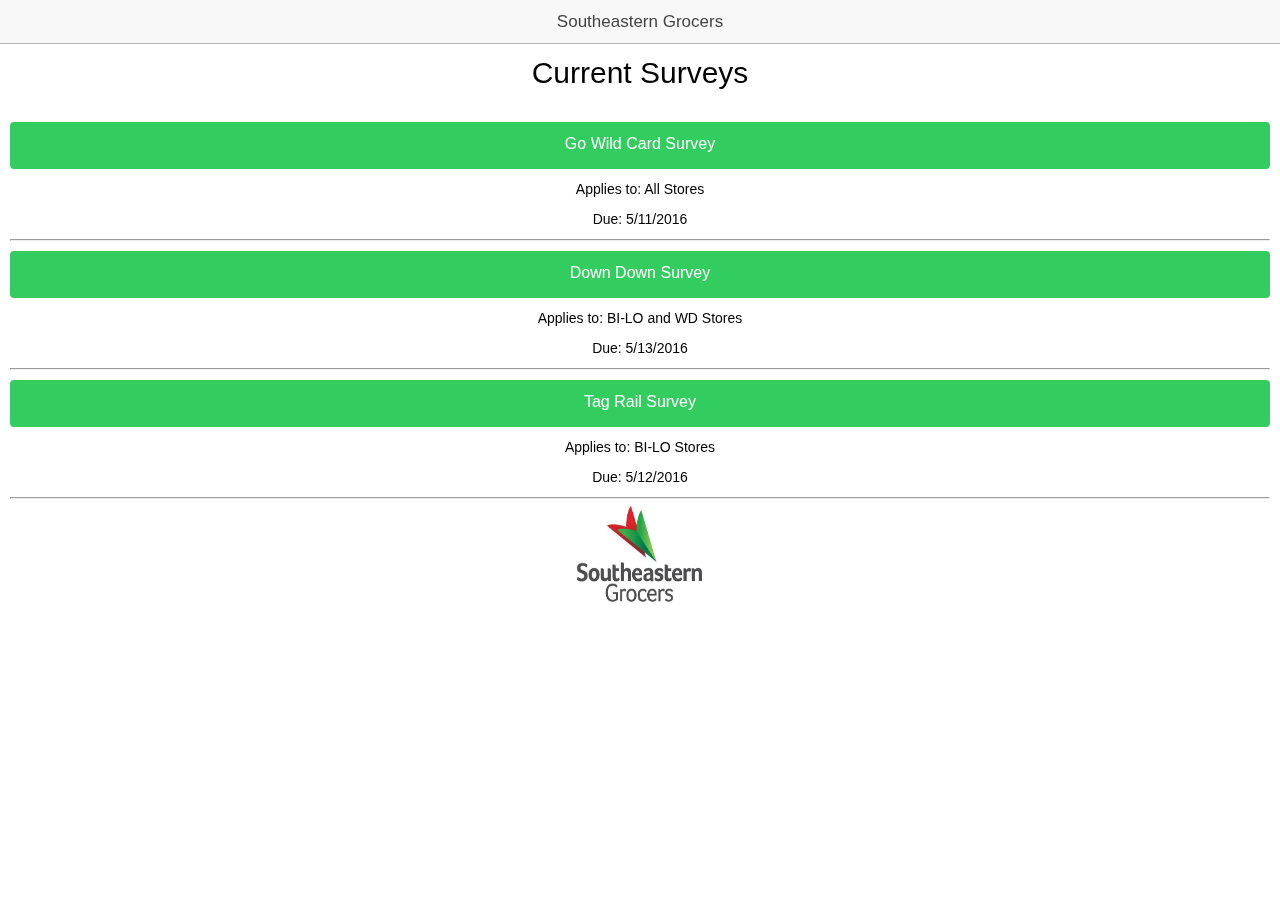
==== recalls/index.html @ 6d92fa2d "Add Recalls" ====
<!DOCTYPE html>
<html>
  <head>
    <meta charset="utf-8">
    <meta name="viewport" content="initial-scale=1, maximum-scale=1, user-scalable=no, width=device-width">
    <title></title>

    <link href="lib/ionic/css/ionic.css" rel="stylesheet">
    <script src="lib/ionic/js/ionic.bundle.js"></script>

    <!-- cordova script (this will be a 404 during development) -->
    <script src="cordova.js"></script>

    <!-- IF using Sass (run gulp sass first), then uncomment below and remove the CSS includes above
    <link href="css/ionic.app.css" rel="stylesheet">
    -->

    <style type="text/css">
      .platform-ios .manual-ios-statusbar-padding{
        padding-top:20px;
      }
      .manual-remove-top-padding{
        padding-top:0px; 
      }
      .manual-remove-top-padding .scroll{
        padding-top:0px !important;
      }
    </style>

    <script src="js/app.js"></script>
    <script src="js/controllers.js"></script>
    <script src="js/routes.js"></script>
    <script src="js/services.js"></script>
    <script src="js/directives.js"></script>

    <!-- Only required for Tab projects w/ pages in multiple tabs 
    <script src="lib/ionicuirouter/ionicUIRouter.js"></script>
    -->

  </head>
  <body ng-app="app" animation="slide-left-right-ios7">
  <div>
    <div>
        <ion-nav-bar class="bar-stable">
            <ion-nav-back-button class="button-icon icon ion-ios-arrow-back">Back</ion-nav-back-button>
        </ion-nav-bar>
        <ion-nav-view></ion-nav-view>
    </div>
</div>
  </body>
</html>
---- recalls/lib/ionic/css/ionic.css ----
@charset "UTF-8";
/*!
 * Copyright 2015 Drifty Co.
 * http://drifty.com/
 *
 * Ionic, v1.2.4
 * A powerful HTML5 mobile app framework.
 * http://ionicframework.com/
 *
 * By @maxlynch, @benjsperry, @adamdbradley <3
 *
 * Licensed under the MIT license. Please see LICENSE for more information.
 *
 */
/*!
  Ionicons, v2.0.1
  Created by Ben Sperry for the Ionic Framework, http://ionicons.com/
  https://twitter.com/benjsperry  https://twitter.com/ionicframework
  MIT License: https://github.com/driftyco/ionicons

  Android-style icons originally built by Google’s
  Material Design Icons: https://github.com/google/material-design-icons
  used under CC BY http://creativecommons.org/licenses/by/4.0/
  Modified icons to fit ionicon’s grid from original.
*/
@font-face {
  font-family: "Ionicons";
  src: url("../fonts/ionicons.eot?v=2.0.1");
  src: url("../fonts/ionicons.eot?v=2.0.1#iefix") format("embedded-opentype"), url("../fonts/ionicons.ttf?v=2.0.1") format("truetype"), url("../fonts/ionicons.woff?v=2.0.1") format("woff"), url("../fonts/ionicons.woff") format("woff"), url("../fonts/ionicons.svg?v=2.0.1#Ionicons") format("svg");
  font-weight: normal;
  font-style: normal; }

.ion, .ionicons,
.ion-alert:before,
.ion-alert-circled:before,
.ion-android-add:before,
.ion-android-add-circle:before,
.ion-android-alarm-clock:before,
.ion-android-alert:before,
.ion-android-apps:before,
.ion-android-archive:before,
.ion-android-arrow-back:before,
.ion-android-arrow-down:before,
.ion-android-arrow-dropdown:before,
.ion-android-arrow-dropdown-circle:before,
.ion-android-arrow-dropleft:before,
.ion-android-arrow-dropleft-circle:before,
.ion-android-arrow-dropright:before,
.ion-android-arrow-dropright-circle:before,
.ion-android-arrow-dropup:before,
.ion-android-arrow-dropup-circle:before,
.ion-android-arrow-forward:before,
.ion-android-arrow-up:before,
.ion-android-attach:before,
.ion-android-bar:before,
.ion-android-bicycle:before,
.ion-android-boat:before,
.ion-android-bookmark:before,
.ion-android-bulb:before,
.ion-android-bus:before,
.ion-android-calendar:before,
.ion-android-call:before,
.ion-android-camera:before,
.ion-android-cancel:before,
.ion-android-car:before,
.ion-android-cart:before,
.ion-android-chat:before,
.ion-android-checkbox:before,
.ion-android-checkbox-blank:before,
.ion-android-checkbox-outline:before,
.ion-android-checkbox-outline-blank:before,
.ion-android-checkmark-circle:before,
.ion-android-clipboard:before,
.ion-android-close:before,
.ion-android-cloud:before,
.ion-android-cloud-circle:before,
.ion-android-cloud-done:before,
.ion-android-cloud-outline:before,
.ion-android-color-palette:before,
.ion-android-compass:before,
.ion-android-contact:before,
.ion-android-contacts:before,
.ion-android-contract:before,
.ion-android-create:before,
.ion-android-delete:before,
.ion-android-desktop:before,
.ion-android-document:before,
.ion-android-done:before,
.ion-android-done-all:before,
.ion-android-download:before,
.ion-android-drafts:before,
.ion-android-exit:before,
.ion-android-expand:before,
.ion-android-favorite:before,
.ion-android-favorite-outline:before,
.ion-android-film:before,
.ion-android-folder:before,
.ion-android-folder-open:before,
.ion-android-funnel:before,
.ion-android-globe:before,
.ion-android-hand:before,
.ion-android-hangout:before,
.ion-android-happy:before,
.ion-android-home:before,
.ion-android-image:before,
.ion-android-laptop:before,
.ion-android-list:before,
.ion-android-locate:before,
.ion-android-lock:before,
.ion-android-mail:before,
.ion-android-map:before,
.ion-android-menu:before,
.ion-android-microphone:before,
.ion-android-microphone-off:before,
.ion-android-more-horizontal:before,
.ion-android-more-vertical:before,
.ion-android-navigate:before,
.ion-android-notifications:before,
.ion-android-notifications-none:before,
.ion-android-notifications-off:before,
.ion-android-open:before,
.ion-android-options:before,
.ion-android-people:before,
.ion-android-person:before,
.ion-android-person-add:before,
.ion-android-phone-landscape:before,
.ion-android-phone-portrait:before,
.ion-android-pin:before,
.ion-android-plane:before,
.ion-android-playstore:before,
.ion-android-print:before,
.ion-android-radio-button-off:before,
.ion-android-radio-button-on:before,
.ion-android-refresh:before,
.ion-android-remove:before,
.ion-android-remove-circle:before,
.ion-android-restaurant:before,
.ion-android-sad:before,
.ion-android-search:before,
.ion-android-send:before,
.ion-android-settings:before,
.ion-android-share:before,
.ion-android-share-alt:before,
.ion-android-star:before,
.ion-android-star-half:before,
.ion-android-star-outline:before,
.ion-android-stopwatch:before,
.ion-android-subway:before,
.ion-android-sunny:before,
.ion-android-sync:before,
.ion-android-textsms:before,
.ion-android-time:before,
.ion-android-train:before,
.ion-android-unlock:before,
.ion-android-upload:before,
.ion-android-volume-down:before,
.ion-android-volume-mute:before,
.ion-android-volume-off:before,
.ion-android-volume-up:before,
.ion-android-walk:before,
.ion-android-warning:before,
.ion-android-watch:before,
.ion-android-wifi:before,
.ion-aperture:before,
.ion-archive:before,
.ion-arrow-down-a:before,
.ion-arrow-down-b:before,
.ion-arrow-down-c:before,
.ion-arrow-expand:before,
.ion-arrow-graph-down-left:before,
.ion-arrow-graph-down-right:before,
.ion-arrow-graph-up-left:before,
.ion-arrow-graph-up-right:before,
.ion-arrow-left-a:before,
.ion-arrow-left-b:before,
.ion-arrow-left-c:before,
.ion-arrow-move:before,
.ion-arrow-resize:before,
.ion-arrow-return-left:before,
.ion-arrow-return-right:before,
.ion-arrow-right-a:before,
.ion-arrow-right-b:before,
.ion-arrow-right-c:before,
.ion-arrow-shrink:before,
.ion-arrow-swap:before,
.ion-arrow-up-a:before,
.ion-arrow-up-b:before,
.ion-arrow-up-c:before,
.ion-asterisk:before,
.ion-at:before,
.ion-backspace:before,
.ion-backspace-outline:before,
.ion-bag:before,
.ion-battery-charging:before,
.ion-battery-empty:before,
.ion-battery-full:before,
.ion-battery-half:before,
.ion-battery-low:before,
.ion-beaker:before,
.ion-beer:before,
.ion-bluetooth:before,
.ion-bonfire:before,
.ion-bookmark:before,
.ion-bowtie:before,
.ion-briefcase:before,
.ion-bug:before,
.ion-calculator:before,
.ion-calendar:before,
.ion-camera:before,
.ion-card:before,
.ion-cash:before,
.ion-chatbox:before,
.ion-chatbox-working:before,
.ion-chatboxes:before,
.ion-chatbubble:before,
.ion-chatbubble-working:before,
.ion-chatbubbles:before,
.ion-checkmark:before,
.ion-checkmark-circled:before,
.ion-checkmark-round:before,
.ion-chevron-down:before,
.ion-chevron-left:before,
.ion-chevron-right:before,
.ion-chevron-up:before,
.ion-clipboard:before,
.ion-clock:before,
.ion-close:before,
.ion-close-circled:before,
.ion-close-round:before,
.ion-closed-captioning:before,
.ion-cloud:before,
.ion-code:before,
.ion-code-download:before,
.ion-code-working:before,
.ion-coffee:before,
.ion-compass:before,
.ion-compose:before,
.ion-connection-bars:before,
.ion-contrast:before,
.ion-crop:before,
.ion-cube:before,
.ion-disc:before,
.ion-document:before,
.ion-document-text:before,
.ion-drag:before,
.ion-earth:before,
.ion-easel:before,
.ion-edit:before,
.ion-egg:before,
.ion-eject:before,
.ion-email:before,
.ion-email-unread:before,
.ion-erlenmeyer-flask:before,
.ion-erlenmeyer-flask-bubbles:before,
.ion-eye:before,
.ion-eye-disabled:before,
.ion-female:before,
.ion-filing:before,
.ion-film-marker:before,
.ion-fireball:before,
.ion-flag:before,
.ion-flame:before,
.ion-flash:before,
.ion-flash-off:before,
.ion-folder:before,
.ion-fork:before,
.ion-fork-repo:before,
.ion-forward:before,
.ion-funnel:before,
.ion-gear-a:before,
.ion-gear-b:before,
.ion-grid:before,
.ion-hammer:before,
.ion-happy:before,
.ion-happy-outline:before,
.ion-headphone:before,
.ion-heart:before,
.ion-heart-broken:before,
.ion-help:before,
.ion-help-buoy:before,
.ion-help-circled:before,
.ion-home:before,
.ion-icecream:before,
.ion-image:before,
.ion-images:before,
.ion-information:before,
.ion-information-circled:before,
.ion-ionic:before,
.ion-ios-alarm:before,
.ion-ios-alarm-outline:before,
.ion-ios-albums:before,
.ion-ios-albums-outline:before,
.ion-ios-americanfootball:before,
.ion-ios-americanfootball-outline:before,
.ion-ios-analytics:before,
.ion-ios-analytics-outline:before,
.ion-ios-arrow-back:before,
.ion-ios-arrow-down:before,
.ion-ios-arrow-forward:before,
.ion-ios-arrow-left:before,
.ion-ios-arrow-right:before,
.ion-ios-arrow-thin-down:before,
.ion-ios-arrow-thin-left:before,
.ion-ios-arrow-thin-right:before,
.ion-ios-arrow-thin-up:before,
.ion-ios-arrow-up:before,
.ion-ios-at:before,
.ion-ios-at-outline:before,
.ion-ios-barcode:before,
.ion-ios-barcode-outline:before,
.ion-ios-baseball:before,
.ion-ios-baseball-outline:before,
.ion-ios-basketball:before,
.ion-ios-basketball-outline:before,
.ion-ios-bell:before,
.ion-ios-bell-outline:before,
.ion-ios-body:before,
.ion-ios-body-outline:before,
.ion-ios-bolt:before,
.ion-ios-bolt-outline:before,
.ion-ios-book:before,
.ion-ios-book-outline:before,
.ion-ios-bookmarks:before,
.ion-ios-bookmarks-outline:before,
.ion-ios-box:before,
.ion-ios-box-outline:before,
.ion-ios-briefcase:before,
.ion-ios-briefcase-outline:before,
.ion-ios-browsers:before,
.ion-ios-browsers-outline:before,
.ion-ios-calculator:before,
.ion-ios-calculator-outline:before,
.ion-ios-calendar:before,
.ion-ios-calendar-outline:before,
.ion-ios-camera:before,
.ion-ios-camera-outline:before,
.ion-ios-cart:before,
.ion-ios-cart-outline:before,
.ion-ios-chatboxes:before,
.ion-ios-chatboxes-outline:before,
.ion-ios-chatbubble:before,
.ion-ios-chatbubble-outline:before,
.ion-ios-checkmark:before,
.ion-ios-checkmark-empty:before,
.ion-ios-checkmark-outline:before,
.ion-ios-circle-filled:before,
.ion-ios-circle-outline:before,
.ion-ios-clock:before,
.ion-ios-clock-outline:before,
.ion-ios-close:before,
.ion-ios-close-empty:before,
.ion-ios-close-outline:before,
.ion-ios-cloud:before,
.ion-ios-cloud-download:before,
.ion-ios-cloud-download-outline:before,
.ion-ios-cloud-outline:before,
.ion-ios-cloud-upload:before,
.ion-ios-cloud-upload-outline:before,
.ion-ios-cloudy:before,
.ion-ios-cloudy-night:before,
.ion-ios-cloudy-night-outline:before,
.ion-ios-cloudy-outline:before,
.ion-ios-cog:before,
.ion-ios-cog-outline:before,
.ion-ios-color-filter:before,
.ion-ios-color-filter-outline:before,
.ion-ios-color-wand:before,
.ion-ios-color-wand-outline:before,
.ion-ios-compose:before,
.ion-ios-compose-outline:before,
.ion-ios-contact:before,
.ion-ios-contact-outline:before,
.ion-ios-copy:before,
.ion-ios-copy-outline:before,
.ion-ios-crop:before,
.ion-ios-crop-strong:before,
.ion-ios-download:before,
.ion-ios-download-outline:before,
.ion-ios-drag:before,
.ion-ios-email:before,
.ion-ios-email-outline:before,
.ion-ios-eye:before,
.ion-ios-eye-outline:before,
.ion-ios-fastforward:before,
.ion-ios-fastforward-outline:before,
.ion-ios-filing:before,
.ion-ios-filing-outline:before,
.ion-ios-film:before,
.ion-ios-film-outline:before,
.ion-ios-flag:before,
.ion-ios-flag-outline:before,
.ion-ios-flame:before,
.ion-ios-flame-outline:before,
.ion-ios-flask:before,
.ion-ios-flask-outline:before,
.ion-ios-flower:before,
.ion-ios-flower-outline:before,
.ion-ios-folder:before,
.ion-ios-folder-outline:before,
.ion-ios-football:before,
.ion-ios-football-outline:before,
.ion-ios-game-controller-a:before,
.ion-ios-game-controller-a-outline:before,
.ion-ios-game-controller-b:before,
.ion-ios-game-controller-b-outline:before,
.ion-ios-gear:before,
.ion-ios-gear-outline:before,
.ion-ios-glasses:before,
.ion-ios-glasses-outline:before,
.ion-ios-grid-view:before,
.ion-ios-grid-view-outline:before,
.ion-ios-heart:before,
.ion-ios-heart-outline:before,
.ion-ios-help:before,
.ion-ios-help-empty:before,
.ion-ios-help-outline:before,
.ion-ios-home:before,
.ion-ios-home-outline:before,
.ion-ios-infinite:before,
.ion-ios-infinite-outline:before,
.ion-ios-information:before,
.ion-ios-information-empty:before,
.ion-ios-information-outline:before,
.ion-ios-ionic-outline:before,
.ion-ios-keypad:before,
.ion-ios-keypad-outline:before,
.ion-ios-lightbulb:before,
.ion-ios-lightbulb-outline:before,
.ion-ios-list:before,
.ion-ios-list-outline:before,
.ion-ios-location:before,
.ion-ios-location-outline:before,
.ion-ios-locked:before,
.ion-ios-locked-outline:before,
.ion-ios-loop:before,
.ion-ios-loop-strong:before,
.ion-ios-medical:before,
.ion-ios-medical-outline:before,
.ion-ios-medkit:before,
.ion-ios-medkit-outline:before,
.ion-ios-mic:before,
.ion-ios-mic-off:before,
.ion-ios-mic-outline:before,
.ion-ios-minus:before,
.ion-ios-minus-empty:before,
.ion-ios-minus-outline:before,
.ion-ios-monitor:before,
.ion-ios-monitor-outline:before,
.ion-ios-moon:before,
.ion-ios-moon-outline:before,
.ion-ios-more:before,
.ion-ios-more-outline:before,
.ion-ios-musical-note:before,
.ion-ios-musical-notes:before,
.ion-ios-navigate:before,
.ion-ios-navigate-outline:before,
.ion-ios-nutrition:before,
.ion-ios-nutrition-outline:before,
.ion-ios-paper:before,
.ion-ios-paper-outline:before,
.ion-ios-paperplane:before,
.ion-ios-paperplane-outline:before,
.ion-ios-partlysunny:before,
.ion-ios-partlysunny-outline:before,
.ion-ios-pause:before,
.ion-ios-pause-outline:before,
.ion-ios-paw:before,
.ion-ios-paw-outline:before,
.ion-ios-people:before,
.ion-ios-people-outline:before,
.ion-ios-person:before,
.ion-ios-person-outline:before,
.ion-ios-personadd:before,
.ion-ios-personadd-outline:before,
.ion-ios-photos:before,
.ion-ios-photos-outline:before,
.ion-ios-pie:before,
.ion-ios-pie-outline:before,
.ion-ios-pint:before,
.ion-ios-pint-outline:before,
.ion-ios-play:before,
.ion-ios-play-outline:before,
.ion-ios-plus:before,
.ion-ios-plus-empty:before,
.ion-ios-plus-outline:before,
.ion-ios-pricetag:before,
.ion-ios-pricetag-outline:before,
.ion-ios-pricetags:before,
.ion-ios-pricetags-outline:before,
.ion-ios-printer:before,
.ion-ios-printer-outline:before,
.ion-ios-pulse:before,
.ion-ios-pulse-strong:before,
.ion-ios-rainy:before,
.ion-ios-rainy-outline:before,
.ion-ios-recording:before,
.ion-ios-recording-outline:before,
.ion-ios-redo:before,
.ion-ios-redo-outline:before,
.ion-ios-refresh:before,
.ion-ios-refresh-empty:before,
.ion-ios-refresh-outline:before,
.ion-ios-reload:before,
.ion-ios-reverse-camera:before,
.ion-ios-reverse-camera-outline:before,
.ion-ios-rewind:before,
.ion-ios-rewind-outline:before,
.ion-ios-rose:before,
.ion-ios-rose-outline:before,
.ion-ios-search:before,
.ion-ios-search-strong:before,
.ion-ios-settings:before,
.ion-ios-settings-strong:before,
.ion-ios-shuffle:before,
.ion-ios-shuffle-strong:before,
.ion-ios-skipbackward:before,
.ion-ios-skipbackward-outline:before,
.ion-ios-skipforward:before,
.ion-ios-skipforward-outline:before,
.ion-ios-snowy:before,
.ion-ios-speedometer:before,
.ion-ios-speedometer-outline:before,
.ion-ios-star:before,
.ion-ios-star-half:before,
.ion-ios-star-outline:before,
.ion-ios-stopwatch:before,
.ion-ios-stopwatch-outline:before,
.ion-ios-sunny:before,
.ion-ios-sunny-outline:before,
.ion-ios-telephone:before,
.ion-ios-telephone-outline:before,
.ion-ios-tennisball:before,
.ion-ios-tennisball-outline:before,
.ion-ios-thunderstorm:before,
.ion-ios-thunderstorm-outline:before,
.ion-ios-time:before,
.ion-ios-time-outline:before,
.ion-ios-timer:before,
.ion-ios-timer-outline:before,
.ion-ios-toggle:before,
.ion-ios-toggle-outline:before,
.ion-ios-trash:before,
.ion-ios-trash-outline:before,
.ion-ios-undo:before,
.ion-ios-undo-outline:before,
.ion-ios-unlocked:before,
.ion-ios-unlocked-outline:before,
.ion-ios-upload:before,
.ion-ios-upload-outline:before,
.ion-ios-videocam:before,
.ion-ios-videocam-outline:before,
.ion-ios-volume-high:before,
.ion-ios-volume-low:before,
.ion-ios-wineglass:before,
.ion-ios-wineglass-outline:before,
.ion-ios-world:before,
.ion-ios-world-outline:before,
.ion-ipad:before,
.ion-iphone:before,
.ion-ipod:before,
.ion-jet:before,
.ion-key:before,
.ion-knife:before,
.ion-laptop:before,
.ion-leaf:before,
.ion-levels:before,
.ion-lightbulb:before,
.ion-link:before,
.ion-load-a:before,
.ion-load-b:before,
.ion-load-c:before,
.ion-load-d:before,
.ion-location:before,
.ion-lock-combination:before,
.ion-locked:before,
.ion-log-in:before,
.ion-log-out:before,
.ion-loop:before,
.ion-magnet:before,
.ion-male:before,
.ion-man:before,
.ion-map:before,
.ion-medkit:before,
.ion-merge:before,
.ion-mic-a:before,
.ion-mic-b:before,
.ion-mic-c:before,
.ion-minus:before,
.ion-minus-circled:before,
.ion-minus-round:before,
.ion-model-s:before,
.ion-monitor:before,
.ion-more:before,
.ion-mouse:before,
.ion-music-note:before,
.ion-navicon:before,
.ion-navicon-round:before,
.ion-navigate:before,
.ion-network:before,
.ion-no-smoking:before,
.ion-nuclear:before,
.ion-outlet:before,
.ion-paintbrush:before,
.ion-paintbucket:before,
.ion-paper-airplane:before,
.ion-paperclip:before,
.ion-pause:before,
.ion-person:before,
.ion-person-add:before,
.ion-person-stalker:before,
.ion-pie-graph:before,
.ion-pin:before,
.ion-pinpoint:before,
.ion-pizza:before,
.ion-plane:before,
.ion-planet:before,
.ion-play:before,
.ion-playstation:before,
.ion-plus:before,
.ion-plus-circled:before,
.ion-plus-round:before,
.ion-podium:before,
.ion-pound:before,
.ion-power:before,
.ion-pricetag:before,
.ion-pricetags:before,
.ion-printer:before,
.ion-pull-request:before,
.ion-qr-scanner:before,
.ion-quote:before,
.ion-radio-waves:before,
.ion-record:before,
.ion-refresh:before,
.ion-reply:before,
.ion-reply-all:before,
.ion-ribbon-a:before,
.ion-ribbon-b:before,
.ion-sad:before,
.ion-sad-outline:before,
.ion-scissors:before,
.ion-search:before,
.ion-settings:before,
.ion-share:before,
.ion-shuffle:before,
.ion-skip-backward:before,
.ion-skip-forward:before,
.ion-social-android:before,
.ion-social-android-outline:before,
.ion-social-angular:before,
.ion-social-angular-outline:before,
.ion-social-apple:before,
.ion-social-apple-outline:before,
.ion-social-bitcoin:before,
.ion-social-bitcoin-outline:before,
.ion-social-buffer:before,
.ion-social-buffer-outline:before,
.ion-social-chrome:before,
.ion-social-chrome-outline:before,
.ion-social-codepen:before,
.ion-social-codepen-outline:before,
.ion-social-css3:before,
.ion-social-css3-outline:before,
.ion-social-designernews:before,
.ion-social-designernews-outline:before,
.ion-social-dribbble:before,
.ion-social-dribbble-outline:before,
.ion-social-dropbox:before,
.ion-social-dropbox-outline:before,
.ion-social-euro:before,
.ion-social-euro-outline:before,
.ion-social-facebook:before,
.ion-social-facebook-outline:before,
.ion-social-foursquare:before,
.ion-social-foursquare-outline:before,
.ion-social-freebsd-devil:before,
.ion-social-github:before,
.ion-social-github-outline:before,
.ion-social-google:before,
.ion-social-google-outline:before,
.ion-social-googleplus:before,
.ion-social-googleplus-outline:before,
.ion-social-hackernews:before,
.ion-social-hackernews-outline:before,
.ion-social-html5:before,
.ion-social-html5-outline:before,
.ion-social-instagram:before,
.ion-social-instagram-outline:before,
.ion-social-javascript:before,
.ion-social-javascript-outline:before,
.ion-social-linkedin:before,
.ion-social-linkedin-outline:before,
.ion-social-markdown:before,
.ion-social-nodejs:before,
.ion-social-octocat:before,
.ion-social-pinterest:before,
.ion-social-pinterest-outline:before,
.ion-social-python:before,
.ion-social-reddit:before,
.ion-social-reddit-outline:before,
.ion-social-rss:before,
.ion-social-rss-outline:before,
.ion-social-sass:before,
.ion-social-skype:before,
.ion-social-skype-outline:before,
.ion-social-snapchat:before,
.ion-social-snapchat-outline:before,
.ion-social-tumblr:before,
.ion-social-tumblr-outline:before,
.ion-social-tux:before,
.ion-social-twitch:before,
.ion-social-twitch-outline:before,
.ion-social-twitter:before,
.ion-social-twitter-outline:before,
.ion-social-usd:before,
.ion-social-usd-outline:before,
.ion-social-vimeo:before,
.ion-social-vimeo-outline:before,
.ion-social-whatsapp:before,
.ion-social-whatsapp-outline:before,
.ion-social-windows:before,
.ion-social-windows-outline:before,
.ion-social-wordpress:before,
.ion-social-wordpress-outline:before,
.ion-social-yahoo:before,
.ion-social-yahoo-outline:before,
.ion-social-yen:before,
.ion-social-yen-outline:before,
.ion-social-youtube:before,
.ion-social-youtube-outline:before,
.ion-soup-can:before,
.ion-soup-can-outline:before,
.ion-speakerphone:before,
.ion-speedometer:before,
.ion-spoon:before,
.ion-star:before,
.ion-stats-bars:before,
.ion-steam:before,
.ion-stop:before,
.ion-thermometer:before,
.ion-thumbsdown:before,
.ion-thumbsup:before,
.ion-toggle:before,
.ion-toggle-filled:before,
.ion-transgender:before,
.ion-trash-a:before,
.ion-trash-b:before,
.ion-trophy:before,
.ion-tshirt:before,
.ion-tshirt-outline:before,
.ion-umbrella:before,
.ion-university:before,
.ion-unlocked:before,
.ion-upload:before,
.ion-usb:before,
.ion-videocamera:before,
.ion-volume-high:before,
.ion-volume-low:before,
.ion-volume-medium:before,
.ion-volume-mute:before,
.ion-wand:before,
.ion-waterdrop:before,
.ion-wifi:before,
.ion-wineglass:before,
.ion-woman:before,
.ion-wrench:before,
.ion-xbox:before {
  display: inline-block;
  font-family: "Ionicons";
  speak: none;
  font-style: normal;
  font-weight: normal;
  font-variant: normal;
  text-transform: none;
  text-rendering: auto;
  line-height: 1;
  -webkit-font-smoothing: antialiased;
  -moz-osx-font-smoothing: grayscale; }

.ion-alert:before {
  content: ""; }

.ion-alert-circled:before {
  content: ""; }

.ion-android-add:before {
  content: ""; }

.ion-android-add-circle:before {
  content: ""; }

.ion-android-alarm-clock:before {
  content: ""; }

.ion-android-alert:before {
  content: ""; }

.ion-android-apps:before {
  content: ""; }

.ion-android-archive:before {
  content: ""; }

.ion-android-arrow-back:before {
  content: ""; }

.ion-android-arrow-down:before {
  content: ""; }

.ion-android-arrow-dropdown:before {
  content: ""; }

.ion-android-arrow-dropdown-circle:before {
  content: ""; }

.ion-android-arrow-dropleft:before {
  content: ""; }

.ion-android-arrow-dropleft-circle:before {
  content: ""; }

.ion-android-arrow-dropright:before {
  content: ""; }

.ion-android-arrow-dropright-circle:before {
  content: ""; }

.ion-android-arrow-dropup:before {
  content: ""; }

.ion-android-arrow-dropup-circle:before {
  content: ""; }

.ion-android-arrow-forward:before {
  content: ""; }

.ion-android-arrow-up:before {
  content: ""; }

.ion-android-attach:before {
  content: ""; }

.ion-android-bar:before {
  content: ""; }

.ion-android-bicycle:before {
  content: ""; }

.ion-android-boat:before {
  content: ""; }

.ion-android-bookmark:before {
  content: ""; }

.ion-android-bulb:before {
  content: ""; }

.ion-android-bus:before {
  content: ""; }

.ion-android-calendar:before {
  content: ""; }

.ion-android-call:before {
  content: ""; }

.ion-android-camera:before {
  content: ""; }

.ion-android-cancel:before {
  content: ""; }

.ion-android-car:before {
  content: ""; }

.ion-android-cart:before {
  content: ""; }

.ion-android-chat:before {
  content: ""; }

.ion-android-checkbox:before {
  content: ""; }

.ion-android-checkbox-blank:before {
  content: ""; }

.ion-android-checkbox-outline:before {
  content: ""; }

.ion-android-checkbox-outline-blank:before {
  content: ""; }

.ion-android-checkmark-circle:before {
  content: ""; }

.ion-android-clipboard:before {
  content: ""; }

.ion-android-close:before {
  content: ""; }

.ion-android-cloud:before {
  content: ""; }

.ion-android-cloud-circle:before {
  content: ""; }

.ion-android-cloud-done:before {
  content: ""; }

.ion-android-cloud-outline:before {
  content: ""; }

.ion-android-color-palette:before {
  content: ""; }

.ion-android-compass:before {
  content: ""; }

.ion-android-contact:before {
  content: ""; }

.ion-android-contacts:before {
  content: ""; }

.ion-android-contract:before {
  content: ""; }

.ion-android-create:before {
  content: ""; }

.ion-android-delete:before {
  content: ""; }

.ion-android-desktop:before {
  content: ""; }

.ion-android-document:before {
  content: ""; }

.ion-android-done:before {
  content: ""; }

.ion-android-done-all:before {
  content: ""; }

.ion-android-download:before {
  content: ""; }

.ion-android-drafts:before {
  content: ""; }

.ion-android-exit:before {
  content: ""; }

.ion-android-expand:before {
  content: ""; }

.ion-android-favorite:before {
  content: ""; }

.ion-android-favorite-outline:before {
  content: ""; }

.ion-android-film:before {
  content: ""; }

.ion-android-folder:before {
  content: ""; }

.ion-android-folder-open:before {
  content: ""; }

.ion-android-funnel:before {
  content: ""; }

.ion-android-globe:before {
  content: ""; }

.ion-android-hand:before {
  content: ""; }

.ion-android-hangout:before {
  content: ""; }

.ion-android-happy:before {
  content: ""; }

.ion-android-home:before {
  content: ""; }

.ion-android-image:before {
  content: ""; }

.ion-android-laptop:before {
  content: ""; }

.ion-android-list:before {
  content: ""; }

.ion-android-locate:before {
  content: ""; }

.ion-android-lock:before {
  content: ""; }

.ion-android-mail:before {
  content: ""; }

.ion-android-map:before {
  content: ""; }

.ion-android-menu:before {
  content: ""; }

.ion-android-microphone:before {
  content: ""; }

.ion-android-microphone-off:before {
  content: ""; }

.ion-android-more-horizontal:before {
  content: ""; }

.ion-android-more-vertical:before {
  content: ""; }

.ion-android-navigate:before {
  content: ""; }

.ion-android-notifications:before {
  content: ""; }

.ion-android-notifications-none:before {
  content: ""; }

.ion-android-notifications-off:before {
  content: ""; }

.ion-android-open:before {
  content: ""; }

.ion-android-options:before {
  content: ""; }

.ion-android-people:before {
  content: ""; }

.ion-android-person:before {
  content: ""; }

.ion-android-person-add:before {
  content: ""; }

.ion-android-phone-landscape:before {
  content: ""; }

.ion-android-phone-portrait:before {
  content: ""; }

.ion-android-pin:before {
  content: ""; }

.ion-android-plane:before {
  content: ""; }

.ion-android-playstore:before {
  content: ""; }

.ion-android-print:before {
  content: ""; }

.ion-android-radio-button-off:before {
  content: ""; }

.ion-android-radio-button-on:before {
  content: ""; }

.ion-android-refresh:before {
  content: ""; }

.ion-android-remove:before {
  content: ""; }

.ion-android-remove-circle:before {
  content: ""; }

.ion-android-restaurant:before {
  content: ""; }

.ion-android-sad:before {
  content: ""; }

.ion-android-search:before {
  content: ""; }

.ion-android-send:before {
  content: ""; }

.ion-android-settings:before {
  content: ""; }

.ion-android-share:before {
  content: ""; }

.ion-android-share-alt:before {
  content: ""; }

.ion-android-star:before {
  content: ""; }

.ion-android-star-half:before {
  content: ""; }

.ion-android-star-outline:before {
  content: ""; }

.ion-android-stopwatch:before {
  content: ""; }

.ion-android-subway:before {
  content: ""; }

.ion-android-sunny:before {
  content: ""; }

.ion-android-sync:before {
  content: ""; }

.ion-android-textsms:before {
  content: ""; }

.ion-android-time:before {
  content: ""; }

.ion-android-train:before {
  content: ""; }

.ion-android-unlock:before {
  content: ""; }

.ion-android-upload:before {
  content: ""; }

.ion-android-volume-down:before {
  content: ""; }

.ion-android-volume-mute:before {
  content: ""; }

.ion-android-volume-off:before {
  content: ""; }

.ion-android-volume-up:before {
  content: ""; }

.ion-android-walk:before {
  content: ""; }

.ion-android-warning:before {
  content: ""; }

.ion-android-watch:before {
  content: ""; }

.ion-android-wifi:before {
  content: ""; }

.ion-aperture:before {
  content: ""; }

.ion-archive:before {
  content: ""; }

.ion-arrow-down-a:before {
  content: ""; }

.ion-arrow-down-b:before {
  content: ""; }

.ion-arrow-down-c:before {
  content: ""; }

.ion-arrow-expand:before {
  content: ""; }

.ion-arrow-graph-down-left:before {
  content: ""; }

.ion-arrow-graph-down-right:before {
  content: ""; }

.ion-arrow-graph-up-left:before {
  content: ""; }

.ion-arrow-graph-up-right:before {
  content: ""; }

.ion-arrow-left-a:before {
  content: ""; }

.ion-arrow-left-b:before {
  content: ""; }

.ion-arrow-left-c:before {
  content: ""; }

.ion-arrow-move:before {
  content: ""; }

.ion-arrow-resize:before {
  content: ""; }

.ion-arrow-return-left:before {
  content: ""; }

.ion-arrow-return-right:before {
  content: ""; }

.ion-arrow-right-a:before {
  content: ""; }

.ion-arrow-right-b:before {
  content: ""; }

.ion-arrow-right-c:before {
  content: ""; }

.ion-arrow-shrink:before {
  content: ""; }

.ion-arrow-swap:before {
  content: ""; }

.ion-arrow-up-a:before {
  content: ""; }

.ion-arrow-up-b:before {
  content: ""; }

.ion-arrow-up-c:before {
  content: ""; }

.ion-asterisk:before {
  content: ""; }

.ion-at:before {
  content: ""; }

.ion-backspace:before {
  content: ""; }

.ion-backspace-outline:before {
  content: ""; }

.ion-bag:before {
  content: ""; }

.ion-battery-charging:before {
  content: ""; }

.ion-battery-empty:before {
  content: ""; }

.ion-battery-full:before {
  content: ""; }

.ion-battery-half:before {
  content: ""; }

.ion-battery-low:before {
  content: ""; }

.ion-beaker:before {
  content: ""; }

.ion-beer:before {
  content: ""; }

.ion-bluetooth:before {
  content: ""; }

.ion-bonfire:before {
  content: ""; }

.ion-bookmark:before {
  content: ""; }

.ion-bowtie:before {
  content: ""; }

.ion-briefcase:before {
  content: ""; }

.ion-bug:before {
  content: ""; }

.ion-calculator:before {
  content: ""; }

.ion-calendar:before {
  content: ""; }

.ion-camera:before {
  content: ""; }

.ion-card:before {
  content: ""; }

.ion-cash:before {
  content: ""; }

.ion-chatbox:before {
  content: ""; }

.ion-chatbox-working:before {
  content: ""; }

.ion-chatboxes:before {
  content: ""; }

.ion-chatbubble:before {
  content: ""; }

.ion-chatbubble-working:before {
  content: ""; }

.ion-chatbubbles:before {
  content: ""; }

.ion-checkmark:before {
  content: ""; }

.ion-checkmark-circled:before {
  content: ""; }

.ion-checkmark-round:before {
  content: ""; }

.ion-chevron-down:before {
  content: ""; }

.ion-chevron-left:before {
  content: ""; }

.ion-chevron-right:before {
  content: ""; }

.ion-chevron-up:before {
  content: ""; }

.ion-clipboard:before {
  content: ""; }

.ion-clock:before {
  content: ""; }

.ion-close:before {
  content: ""; }

.ion-close-circled:before {
  content: ""; }

.ion-close-round:before {
  content: ""; }

.ion-closed-captioning:before {
  content: ""; }

.ion-cloud:before {
  content: ""; }

.ion-code:before {
  content: ""; }

.ion-code-download:before {
  content: ""; }

.ion-code-working:before {
  content: ""; }

.ion-coffee:before {
  content: ""; }

.ion-compass:before {
  content: ""; }

.ion-compose:before {
  content: ""; }

.ion-connection-bars:before {
  content: ""; }

.ion-contrast:before {
  content: ""; }

.ion-crop:before {
  content: ""; }

.ion-cube:before {
  content: ""; }

.ion-disc:before {
  content: ""; }

.ion-document:before {
  content: ""; }

.ion-document-text:before {
  content: ""; }

.ion-drag:before {
  content: ""; }

.ion-earth:before {
  content: ""; }

.ion-easel:before {
  content: ""; }

.ion-edit:before {
  content: ""; }

.ion-egg:before {
  content: ""; }

.ion-eject:before {
  content: ""; }

.ion-email:before {
  content: ""; }

.ion-email-unread:before {
  content: ""; }

.ion-erlenmeyer-flask:before {
  content: ""; }

.ion-erlenmeyer-flask-bubbles:before {
  content: ""; }

.ion-eye:before {
  content: ""; }

.ion-eye-disabled:before {
  content: ""; }

.ion-female:before {
  content: ""; }

.ion-filing:before {
  content: ""; }

.ion-film-marker:before {
  content: ""; }

.ion-fireball:before {
  content: ""; }

.ion-flag:before {
  content: ""; }

.ion-flame:before {
  content: ""; }

.ion-flash:before {
  content: ""; }

.ion-flash-off:before {
  content: ""; }

.ion-folder:before {
  content: ""; }

.ion-fork:before {
  content: ""; }

.ion-fork-repo:before {
  content: ""; }

.ion-forward:before {
  content: ""; }

.ion-funnel:before {
  content: ""; }

.ion-gear-a:before {
  content: ""; }

.ion-gear-b:before {
  content: ""; }

.ion-grid:before {
  content: ""; }

.ion-hammer:before {
  content: ""; }

.ion-happy:before {
  content: ""; }

.ion-happy-outline:before {
  content: ""; }

.ion-headphone:before {
  content: ""; }

.ion-heart:before {
  content: ""; }

.ion-heart-broken:before {
  content: ""; }

.ion-help:before {
  content: ""; }

.ion-help-buoy:before {
  content: ""; }

.ion-help-circled:before {
  content: ""; }

.ion-home:before {
  content: ""; }

.ion-icecream:before {
  content: ""; }

.ion-image:before {
  content: ""; }

.ion-images:before {
  content: ""; }

.ion-information:before {
  content: ""; }

.ion-information-circled:before {
  content: ""; }

.ion-ionic:before {
  content: ""; }

.ion-ios-alarm:before {
  content: ""; }

.ion-ios-alarm-outline:before {
  content: ""; }

.ion-ios-albums:before {
  content: ""; }

.ion-ios-albums-outline:before {
  content: ""; }

.ion-ios-americanfootball:before {
  content: ""; }

.ion-ios-americanfootball-outline:before {
  content: ""; }

.ion-ios-analytics:before {
  content: ""; }

.ion-ios-analytics-outline:before {
  content: ""; }

.ion-ios-arrow-back:before {
  content: ""; }

.ion-ios-arrow-down:before {
  content: ""; }

.ion-ios-arrow-forward:before {
  content: ""; }

.ion-ios-arrow-left:before {
  content: ""; }

.ion-ios-arrow-right:before {
  content: ""; }

.ion-ios-arrow-thin-down:before {
  content: ""; }

.ion-ios-arrow-thin-left:before {
  content: ""; }

.ion-ios-arrow-thin-right:before {
  content: ""; }

.ion-ios-arrow-thin-up:before {
  content: ""; }

.ion-ios-arrow-up:before {
  content: ""; }

.ion-ios-at:before {
  content: ""; }

.ion-ios-at-outline:before {
  content: ""; }

.ion-ios-barcode:before {
  content: ""; }

.ion-ios-barcode-outline:before {
  content: ""; }

.ion-ios-baseball:before {
  content: ""; }

.ion-ios-baseball-outline:before {
  content: ""; }

.ion-ios-basketball:before {
  content: ""; }

.ion-ios-basketball-outline:before {
  content: ""; }

.ion-ios-bell:before {
  content: ""; }

.ion-ios-bell-outline:before {
  content: ""; }

.ion-ios-body:before {
  content: ""; }

.ion-ios-body-outline:before {
  content: ""; }

.ion-ios-bolt:before {
  content: ""; }

.ion-ios-bolt-outline:before {
  content: ""; }

.ion-ios-book:before {
  content: ""; }

.ion-ios-book-outline:before {
  content: ""; }

.ion-ios-bookmarks:before {
  content: ""; }

.ion-ios-bookmarks-outline:before {
  content: ""; }

.ion-ios-box:before {
  content: ""; }

.ion-ios-box-outline:before {
  content: ""; }

.ion-ios-briefcase:before {
  content: ""; }

.ion-ios-briefcase-outline:before {
  content: ""; }

.ion-ios-browsers:before {
  content: ""; }

.ion-ios-browsers-outline:before {
  content: ""; }

.ion-ios-calculator:before {
  content: ""; }

.ion-ios-calculator-outline:before {
  content: ""; }

.ion-ios-calendar:before {
  content: ""; }

.ion-ios-calendar-outline:before {
  content: ""; }

.ion-ios-camera:before {
  content: ""; }

.ion-ios-camera-outline:before {
  content: ""; }

.ion-ios-cart:before {
  content: ""; }

.ion-ios-cart-outline:before {
  content: ""; }

.ion-ios-chatboxes:before {
  content: ""; }

.ion-ios-chatboxes-outline:before {
  content: ""; }

.ion-ios-chatbubble:before {
  content: ""; }

.ion-ios-chatbubble-outline:before {
  content: ""; }

.ion-ios-checkmark:before {
  content: ""; }

.ion-ios-checkmark-empty:before {
  content: ""; }

.ion-ios-checkmark-outline:before {
  content: ""; }

.ion-ios-circle-filled:before {
  content: ""; }

.ion-ios-circle-outline:before {
  content: ""; }

.ion-ios-clock:before {
  content: ""; }

.ion-ios-clock-outline:before {
  content: ""; }

.ion-ios-close:before {
  content: ""; }

.ion-ios-close-empty:before {
  content: ""; }

.ion-ios-close-outline:before {
  content: ""; }

.ion-ios-cloud:before {
  content: ""; }

.ion-ios-cloud-download:before {
  content: ""; }

.ion-ios-cloud-download-outline:before {
  content: ""; }

.ion-ios-cloud-outline:before {
  content: ""; }

.ion-ios-cloud-upload:before {
  content: ""; }

.ion-ios-cloud-upload-outline:before {
  content: ""; }

.ion-ios-cloudy:before {
  content: ""; }

.ion-ios-cloudy-night:before {
  content: ""; }

.ion-ios-cloudy-night-outline:before {
  content: ""; }

.ion-ios-cloudy-outline:before {
  content: ""; }

.ion-ios-cog:before {
  content: ""; }

.ion-ios-cog-outline:before {
  content: ""; }

.ion-ios-color-filter:before {
  content: ""; }

.ion-ios-color-filter-outline:before {
  content: ""; }

.ion-ios-color-wand:before {
  content: ""; }

.ion-ios-color-wand-outline:before {
  content: ""; }

.ion-ios-compose:before {
  content: ""; }

.ion-ios-compose-outline:before {
  content: ""; }

.ion-ios-contact:before {
  content: ""; }

.ion-ios-contact-outline:before {
  content: ""; }

.ion-ios-copy:before {
  content: ""; }

.ion-ios-copy-outline:before {
  content: ""; }

.ion-ios-crop:before {
  content: ""; }

.ion-ios-crop-strong:before {
  content: ""; }

.ion-ios-download:before {
  content: ""; }

.ion-ios-download-outline:before {
  content: ""; }

.ion-ios-drag:before {
  content: ""; }

.ion-ios-email:before {
  content: ""; }

.ion-ios-email-outline:before {
  content: ""; }

.ion-ios-eye:before {
  content: ""; }

.ion-ios-eye-outline:before {
  content: ""; }

.ion-ios-fastforward:before {
  content: ""; }

.ion-ios-fastforward-outline:before {
  content: ""; }

.ion-ios-filing:before {
  content: ""; }

.ion-ios-filing-outline:before {
  content: ""; }

.ion-ios-film:before {
  content: ""; }

.ion-ios-film-outline:before {
  content: ""; }

.ion-ios-flag:before {
  content: ""; }

.ion-ios-flag-outline:before {
  content: ""; }

.ion-ios-flame:before {
  content: ""; }

.ion-ios-flame-outline:before {
  content: ""; }

.ion-ios-flask:before {
  content: ""; }

.ion-ios-flask-outline:before {
  content: ""; }

.ion-ios-flower:before {
  content: ""; }

.ion-ios-flower-outline:before {
  content: ""; }

.ion-ios-folder:before {
  content: ""; }

.ion-ios-folder-outline:before {
  content: ""; }

.ion-ios-football:before {
  content: ""; }

.ion-ios-football-outline:before {
  content: ""; }

.ion-ios-game-controller-a:before {
  content: ""; }

.ion-ios-game-controller-a-outline:before {
  content: ""; }

.ion-ios-game-controller-b:before {
  content: ""; }

.ion-ios-game-controller-b-outline:before {
  content: ""; }

.ion-ios-gear:before {
  content: ""; }

.ion-ios-gear-outline:before {
  content: ""; }

.ion-ios-glasses:before {
  content: ""; }

.ion-ios-glasses-outline:before {
  content: ""; }

.ion-ios-grid-view:before {
  content: ""; }

.ion-ios-grid-view-outline:before {
  content: ""; }

.ion-ios-heart:before {
  content: ""; }

.ion-ios-heart-outline:before {
  content: ""; }

.ion-ios-help:before {
  content: ""; }

.ion-ios-help-empty:before {
  content: ""; }

.ion-ios-help-outline:before {
  content: ""; }

.ion-ios-home:before {
  content: ""; }

.ion-ios-home-outline:before {
  content: ""; }

.ion-ios-infinite:before {
  content: ""; }

.ion-ios-infinite-outline:before {
  content: ""; }

.ion-ios-information:before {
  content: ""; }

.ion-ios-information-empty:before {
  content: ""; }

.ion-ios-information-outline:before {
  content: ""; }

.ion-ios-ionic-outline:before {
  content: ""; }

.ion-ios-keypad:before {
  content: ""; }

.ion-ios-keypad-outline:before {
  content: ""; }

.ion-ios-lightbulb:before {
  content: ""; }

.ion-ios-lightbulb-outline:before {
  content: ""; }

.ion-ios-list:before {
  content: ""; }

.ion-ios-list-outline:before {
  content: ""; }

.ion-ios-location:before {
  content: ""; }

.ion-ios-location-outline:before {
  content: ""; }

.ion-ios-locked:before {
  content: ""; }

.ion-ios-locked-outline:before {
  content: ""; }

.ion-ios-loop:before {
  content: ""; }

.ion-ios-loop-strong:before {
  content: ""; }

.ion-ios-medical:before {
  content: ""; }

.ion-ios-medical-outline:before {
  content: ""; }

.ion-ios-medkit:before {
  content: ""; }

.ion-ios-medkit-outline:before {
  content: ""; }

.ion-ios-mic:before {
  content: ""; }

.ion-ios-mic-off:before {
  content: ""; }

.ion-ios-mic-outline:before {
  content: ""; }

.ion-ios-minus:before {
  content: ""; }

.ion-ios-minus-empty:before {
  content: ""; }

.ion-ios-minus-outline:before {
  content: ""; }

.ion-ios-monitor:before {
  content: ""; }

.ion-ios-monitor-outline:before {
  content: ""; }

.ion-ios-moon:before {
  content: ""; }

.ion-ios-moon-outline:before {
  content: ""; }

.ion-ios-more:before {
  content: ""; }

.ion-ios-more-outline:before {
  content: ""; }

.ion-ios-musical-note:before {
  content: ""; }

.ion-ios-musical-notes:before {
  content: ""; }

.ion-ios-navigate:before {
  content: ""; }

.ion-ios-navigate-outline:before {
  content: ""; }

.ion-ios-nutrition:before {
  content: ""; }

.ion-ios-nutrition-outline:before {
  content: ""; }

.ion-ios-paper:before {
  content: ""; }

.ion-ios-paper-outline:before {
  content: ""; }

.ion-ios-paperplane:before {
  content: ""; }

.ion-ios-paperplane-outline:before {
  content: ""; }

.ion-ios-partlysunny:before {
  content: ""; }

.ion-ios-partlysunny-outline:before {
  content: ""; }

.ion-ios-pause:before {
  content: ""; }

.ion-ios-pause-outline:before {
  content: ""; }

.ion-ios-paw:before {
  content: ""; }

.ion-ios-paw-outline:before {
  content: ""; }

.ion-ios-people:before {
  content: ""; }

.ion-ios-people-outline:before {
  content: ""; }

.ion-ios-person:before {
  content: ""; }

.ion-ios-person-outline:before {
  content: ""; }

.ion-ios-personadd:before {
  content: ""; }

.ion-ios-personadd-outline:before {
  content: ""; }

.ion-ios-photos:before {
  content: ""; }

.ion-ios-photos-outline:before {
  content: ""; }

.ion-ios-pie:before {
  content: ""; }

.ion-ios-pie-outline:before {
  content: ""; }

.ion-ios-pint:before {
  content: ""; }

.ion-ios-pint-outline:before {
  content: ""; }

.ion-ios-play:before {
  content: ""; }

.ion-ios-play-outline:before {
  content: ""; }

.ion-ios-plus:before {
  content: ""; }

.ion-ios-plus-empty:before {
  content: ""; }

.ion-ios-plus-outline:before {
  content: ""; }

.ion-ios-pricetag:before {
  content: ""; }

.ion-ios-pricetag-outline:before {
  content: ""; }

.ion-ios-pricetags:before {
  content: ""; }

.ion-ios-pricetags-outline:before {
  content: ""; }

.ion-ios-printer:before {
  content: ""; }

.ion-ios-printer-outline:before {
  content: ""; }

.ion-ios-pulse:before {
  content: ""; }

.ion-ios-pulse-strong:before {
  content: ""; }

.ion-ios-rainy:before {
  content: ""; }

.ion-ios-rainy-outline:before {
  content: ""; }

.ion-ios-recording:before {
  content: ""; }

.ion-ios-recording-outline:before {
  content: ""; }

.ion-ios-redo:before {
  content: ""; }

.ion-ios-redo-outline:before {
  content: ""; }

.ion-ios-refresh:before {
  content: ""; }

.ion-ios-refresh-empty:before {
  content: ""; }

.ion-ios-refresh-outline:before {
  content: ""; }

.ion-ios-reload:before {
  content: ""; }

.ion-ios-reverse-camera:before {
  content: ""; }

.ion-ios-reverse-camera-outline:before {
  content: ""; }

.ion-ios-rewind:before {
  content: ""; }

.ion-ios-rewind-outline:before {
  content: ""; }

.ion-ios-rose:before {
  content: ""; }

.ion-ios-rose-outline:before {
  content: ""; }

.ion-ios-search:before {
  content: ""; }

.ion-ios-search-strong:before {
  content: ""; }

.ion-ios-settings:before {
  content: ""; }

.ion-ios-settings-strong:before {
  content: ""; }

.ion-ios-shuffle:before {
  content: ""; }

.ion-ios-shuffle-strong:before {
  content: ""; }

.ion-ios-skipbackward:before {
  content: ""; }

.ion-ios-skipbackward-outline:before {
  content: ""; }

.ion-ios-skipforward:before {
  content: ""; }

.ion-ios-skipforward-outline:before {
  content: ""; }

.ion-ios-snowy:before {
  content: ""; }

.ion-ios-speedometer:before {
  content: ""; }

.ion-ios-speedometer-outline:before {
  content: ""; }

.ion-ios-star:before {
  content: ""; }

.ion-ios-star-half:before {
  content: ""; }

.ion-ios-star-outline:before {
  content: ""; }

.ion-ios-stopwatch:before {
  content: ""; }

.ion-ios-stopwatch-outline:before {
  content: ""; }

.ion-ios-sunny:before {
  content: ""; }

.ion-ios-sunny-outline:before {
  content: ""; }

.ion-ios-telephone:before {
  content: ""; }

.ion-ios-telephone-outline:before {
  content: ""; }

.ion-ios-tennisball:before {
  content: ""; }

.ion-ios-tennisball-outline:before {
  content: ""; }

.ion-ios-thunderstorm:before {
  content: ""; }

.ion-ios-thunderstorm-outline:before {
  content: ""; }

.ion-ios-time:before {
  content: ""; }

.ion-ios-time-outline:before {
  content: ""; }

.ion-ios-timer:before {
  content: ""; }

.ion-ios-timer-outline:before {
  content: ""; }

.ion-ios-toggle:before {
  content: ""; }

.ion-ios-toggle-outline:before {
  content: ""; }

.ion-ios-trash:before {
  content: ""; }

.ion-ios-trash-outline:before {
  content: ""; }

.ion-ios-undo:before {
  content: ""; }

.ion-ios-undo-outline:before {
  content: ""; }

.ion-ios-unlocked:before {
  content: ""; }

.ion-ios-unlocked-outline:before {
  content: ""; }

.ion-ios-upload:before {
  content: ""; }

.ion-ios-upload-outline:before {
  content: ""; }

.ion-ios-videocam:before {
  content: ""; }

.ion-ios-videocam-outline:before {
  content: ""; }

.ion-ios-volume-high:before {
  content: ""; }

.ion-ios-volume-low:before {
  content: ""; }

.ion-ios-wineglass:before {
  content: ""; }

.ion-ios-wineglass-outline:before {
  content: ""; }

.ion-ios-world:before {
  content: ""; }

.ion-ios-world-outline:before {
  content: ""; }

.ion-ipad:before {
  content: ""; }

.ion-iphone:before {
  content: ""; }

.ion-ipod:before {
  content: ""; }

.ion-jet:before {
  content: ""; }

.ion-key:before {
  content: ""; }

.ion-knife:before {
  content: ""; }

.ion-laptop:before {
  content: ""; }

.ion-leaf:before {
  content: ""; }

.ion-levels:before {
  content: ""; }

.ion-lightbulb:before {
  content: ""; }

.ion-link:before {
  content: ""; }

.ion-load-a:before {
  content: ""; }

.ion-load-b:before {
  content: ""; }

.ion-load-c:before {
  content: ""; }

.ion-load-d:before {
  content: ""; }

.ion-location:before {
  content: ""; }

.ion-lock-combination:before {
  content: ""; }

.ion-locked:before {
  content: ""; }

.ion-log-in:before {
  content: ""; }

.ion-log-out:before {
  content: ""; }

.ion-loop:before {
  content: ""; }

.ion-magnet:before {
  content: ""; }

.ion-male:before {
  content: ""; }

.ion-man:before {
  content: ""; }

.ion-map:before {
  content: ""; }

.ion-medkit:before {
  content: ""; }

.ion-merge:before {
  content: ""; }

.ion-mic-a:before {
  content: ""; }

.ion-mic-b:before {
  content: ""; }

.ion-mic-c:before {
  content: ""; }

.ion-minus:before {
  content: ""; }

.ion-minus-circled:before {
  content: ""; }

.ion-minus-round:before {
  content: ""; }

.ion-model-s:before {
  content: ""; }

.ion-monitor:before {
  content: ""; }

.ion-more:before {
  content: ""; }

.ion-mouse:before {
  content: ""; }

.ion-music-note:before {
  content: ""; }

.ion-navicon:before {
  content: ""; }

.ion-navicon-round:before {
  content: ""; }

.ion-navigate:before {
  content: ""; }

.ion-network:before {
  content: ""; }

.ion-no-smoking:before {
  content: ""; }

.ion-nuclear:before {
  content: ""; }

.ion-outlet:before {
  content: ""; }

.ion-paintbrush:before {
  content: ""; }

.ion-paintbucket:before {
  content: ""; }

.ion-paper-airplane:before {
  content: ""; }

.ion-paperclip:before {
  content: ""; }

.ion-pause:before {
  content: ""; }

.ion-person:before {
  content: ""; }

.ion-person-add:before {
  content: ""; }

.ion-person-stalker:before {
  content: ""; }

.ion-pie-graph:before {
  content: ""; }

.ion-pin:before {
  content: ""; }

.ion-pinpoint:before {
  content: ""; }

.ion-pizza:before {
  content: ""; }

.ion-plane:before {
  content: ""; }

.ion-planet:before {
  content: ""; }

.ion-play:before {
  content: ""; }

.ion-playstation:before {
  content: ""; }

.ion-plus:before {
  content: ""; }

.ion-plus-circled:before {
  content: ""; }

.ion-plus-round:before {
  content: ""; }

.ion-podium:before {
  content: ""; }

.ion-pound:before {
  content: ""; }

.ion-power:before {
  content: ""; }

.ion-pricetag:before {
  content: ""; }

.ion-pricetags:before {
  content: ""; }

.ion-printer:before {
  content: ""; }

.ion-pull-request:before {
  content: ""; }

.ion-qr-scanner:before {
  content: ""; }

.ion-quote:before {
  content: ""; }

.ion-radio-waves:before {
  content: ""; }

.ion-record:before {
  content: ""; }

.ion-refresh:before {
  content: ""; }

.ion-reply:before {
  content: ""; }

.ion-reply-all:before {
  content: ""; }

.ion-ribbon-a:before {
  content: ""; }

.ion-ribbon-b:before {
  content: ""; }

.ion-sad:before {
  content: ""; }

.ion-sad-outline:before {
  content: ""; }

.ion-scissors:before {
  content: ""; }

.ion-search:before {
  content: ""; }

.ion-settings:before {
  content: ""; }

.ion-share:before {
  content: ""; }

.ion-shuffle:before {
  content: ""; }

.ion-skip-backward:before {
  content: ""; }

.ion-skip-forward:before {
  content: ""; }

.ion-social-android:before {
  content: ""; }

.ion-social-android-outline:before {
  content: ""; }

.ion-social-angular:before {
  content: ""; }

.ion-social-angular-outline:before {
  content: ""; }

.ion-social-apple:before {
  content: ""; }

.ion-social-apple-outline:before {
  content: ""; }

.ion-social-bitcoin:before {
  content: ""; }

.ion-social-bitcoin-outline:before {
  content: ""; }

.ion-social-buffer:before {
  content: ""; }

.ion-social-buffer-outline:before {
  content: ""; }

.ion-social-chrome:before {
  content: ""; }

.ion-social-chrome-outline:before {
  content: ""; }

.ion-social-codepen:before {
  content: ""; }

.ion-social-codepen-outline:before {
  content: ""; }

.ion-social-css3:before {
  content: ""; }

.ion-social-css3-outline:before {
  content: ""; }

.ion-social-designernews:before {
  content: ""; }

.ion-social-designernews-outline:before {
  content: ""; }

.ion-social-dribbble:before {
  content: ""; }

.ion-social-dribbble-outline:before {
  content: ""; }

.ion-social-dropbox:before {
  content: ""; }

.ion-social-dropbox-outline:before {
  content: ""; }

.ion-social-euro:before {
  content: ""; }

.ion-social-euro-outline:before {
  content: ""; }

.ion-social-facebook:before {
  content: ""; }

.ion-social-facebook-outline:before {
  content: ""; }

.ion-social-foursquare:before {
  content: ""; }

.ion-social-foursquare-outline:before {
  content: ""; }

.ion-social-freebsd-devil:before {
  content: ""; }

.ion-social-github:before {
  content: ""; }

.ion-social-github-outline:before {
  content: ""; }

.ion-social-google:before {
  content: ""; }

.ion-social-google-outline:before {
  content: ""; }

.ion-social-googleplus:before {
  content: ""; }

.ion-social-googleplus-outline:before {
  content: ""; }

.ion-social-hackernews:before {
  content: ""; }

.ion-social-hackernews-outline:before {
  content: ""; }

.ion-social-html5:before {
  content: ""; }

.ion-social-html5-outline:before {
  content: ""; }

.ion-social-instagram:before {
  content: ""; }

.ion-social-instagram-outline:before {
  content: ""; }

.ion-social-javascript:before {
  content: ""; }

.ion-social-javascript-outline:before {
  content: ""; }

.ion-social-linkedin:before {
  content: ""; }

.ion-social-linkedin-outline:before {
  content: ""; }

.ion-social-markdown:before {
  content: ""; }

.ion-social-nodejs:before {
  content: ""; }

.ion-social-octocat:before {
  content: ""; }

.ion-social-pinterest:before {
  content: ""; }

.ion-social-pinterest-outline:before {
  content: ""; }

.ion-social-python:before {
  content: ""; }

.ion-social-reddit:before {
  content: ""; }

.ion-social-reddit-outline:before {
  content: ""; }

.ion-social-rss:before {
  content: ""; }

.ion-social-rss-outline:before {
  content: ""; }

.ion-social-sass:before {
  content: ""; }

.ion-social-skype:before {
  content: ""; }

.ion-social-skype-outline:before {
  content: ""; }

.ion-social-snapchat:before {
  content: ""; }

.ion-social-snapchat-outline:before {
  content: ""; }

.ion-social-tumblr:before {
  content: ""; }

.ion-social-tumblr-outline:before {
  content: ""; }

.ion-social-tux:before {
  content: ""; }

.ion-social-twitch:before {
  content: ""; }

.ion-social-twitch-outline:before {
  content: ""; }

.ion-social-twitter:before {
  content: ""; }

.ion-social-twitter-outline:before {
  content: ""; }

.ion-social-usd:before {
  content: ""; }

.ion-social-usd-outline:before {
  content: ""; }

.ion-social-vimeo:before {
  content: ""; }

.ion-social-vimeo-outline:before {
  content: ""; }

.ion-social-whatsapp:before {
  content: ""; }

.ion-social-whatsapp-outline:before {
  content: ""; }

.ion-social-windows:before {
  content: ""; }

.ion-social-windows-outline:before {
  content: ""; }

.ion-social-wordpress:before {
  content: ""; }

.ion-social-wordpress-outline:before {
  content: ""; }

.ion-social-yahoo:before {
  content: ""; }

.ion-social-yahoo-outline:before {
  content: ""; }

.ion-social-yen:before {
  content: ""; }

.ion-social-yen-outline:before {
  content: ""; }

.ion-social-youtube:before {
  content: ""; }

.ion-social-youtube-outline:before {
  content: ""; }

.ion-soup-can:before {
  content: ""; }

.ion-soup-can-outline:before {
  content: ""; }

.ion-speakerphone:before {
  content: ""; }

.ion-speedometer:before {
  content: ""; }

.ion-spoon:before {
  content: ""; }

.ion-star:before {
  content: ""; }

.ion-stats-bars:before {
  content: ""; }

.ion-steam:before {
  content: ""; }

.ion-stop:before {
  content: ""; }

.ion-thermometer:before {
  content: ""; }

.ion-thumbsdown:before {
  content: ""; }

.ion-thumbsup:before {
  content: ""; }

.ion-toggle:before {
  content: ""; }

.ion-toggle-filled:before {
  content: ""; }

.ion-transgender:before {
  content: ""; }

.ion-trash-a:before {
  content: ""; }

.ion-trash-b:before {
  content: ""; }

.ion-trophy:before {
  content: ""; }

.ion-tshirt:before {
  content: ""; }

.ion-tshirt-outline:before {
  content: ""; }

.ion-umbrella:before {
  content: ""; }

.ion-university:before {
  content: ""; }

.ion-unlocked:before {
  content: ""; }

.ion-upload:before {
  content: ""; }

.ion-usb:before {
  content: ""; }

.ion-videocamera:before {
  content: ""; }

.ion-volume-high:before {
  content: ""; }

.ion-volume-low:before {
  content: ""; }

.ion-volume-medium:before {
  content: ""; }

.ion-volume-mute:before {
  content: ""; }

.ion-wand:before {
  content: ""; }

.ion-waterdrop:before {
  content: ""; }

.ion-wifi:before {
  content: ""; }

.ion-wineglass:before {
  content: ""; }

.ion-woman:before {
  content: ""; }

.ion-wrench:before {
  content: ""; }

.ion-xbox:before {
  content: ""; }

/**
 * Resets
 * --------------------------------------------------
 * Adapted from normalize.css and some reset.css. We don't care even one
 * bit about old IE, so we don't need any hacks for that in here.
 *
 * There are probably other things we could remove here, as well.
 *
 * normalize.css v2.1.2 | MIT License | git.io/normalize

 * Eric Meyer's Reset CSS v2.0 (http://meyerweb.com/eric/tools/css/reset/)
 * http://cssreset.com
 */
html, body, div, span, applet, object, iframe,
h1, h2, h3, h4, h5, h6, p, blockquote, pre,
a, abbr, acronym, address, big, cite, code,
del, dfn, em, img, ins, kbd, q, s, samp,
small, strike, strong, sub, sup, tt, var,
b, i, u, center,
dl, dt, dd, ol, ul, li,
fieldset, form, label, legend,
table, caption, tbody, tfoot, thead, tr, th, td,
article, aside, canvas, details, embed, fieldset,
figure, figcaption, footer, header, hgroup,
menu, nav, output, ruby, section, summary,
time, mark, audio, video {
  margin: 0;
  padding: 0;
  border: 0;
  vertical-align: baseline;
  font: inherit;
  font-size: 100%; }

ol, ul {
  list-style: none; }

blockquote, q {
  quotes: none; }

blockquote:before, blockquote:after,
q:before, q:after {
  content: '';
  content: none; }

/**
 * Prevent modern browsers from displaying `audio` without controls.
 * Remove excess height in iOS 5 devices.
 */
audio:not([controls]) {
  display: none;
  height: 0; }

/**
 * Hide the `template` element in IE, Safari, and Firefox < 22.
 */
[hidden],
template {
  display: none; }

script {
  display: none !important; }

/* ==========================================================================
   Base
   ========================================================================== */
/**
 * 1. Set default font family to sans-serif.
 * 2. Prevent iOS text size adjust after orientation change, without disabling
 *  user zoom.
 */
html {
  -webkit-user-select: none;
  -moz-user-select: none;
  -ms-user-select: none;
  user-select: none;
  font-family: sans-serif;
  /* 1 */
  -webkit-text-size-adjust: 100%;
  -ms-text-size-adjust: 100%;
  /* 2 */
  -webkit-text-size-adjust: 100%;
  /* 2 */ }

/**
 * Remove default margin.
 */
body {
  margin: 0;
  line-height: 1; }

/**
 * Remove default outlines.
 */
a,
button,
:focus,
a:focus,
button:focus,
a:active,
a:hover {
  outline: 0; }

/* *
 * Remove tap highlight color
 */
a {
  -webkit-user-drag: none;
  -webkit-tap-highlight-color: transparent;
  -webkit-tap-highlight-color: transparent; }
  a[href]:hover {
    cursor: pointer; }

/* ==========================================================================
   Typography
   ========================================================================== */
/**
 * Address style set to `bolder` in Firefox 4+, Safari 5, and Chrome.
 */
b,
strong {
  font-weight: bold; }

/**
 * Address styling not present in Safari 5 and Chrome.
 */
dfn {
  font-style: italic; }

/**
 * Address differences between Firefox and other browsers.
 */
hr {
  -moz-box-sizing: content-box;
  box-sizing: content-box;
  height: 0; }

/**
 * Correct font family set oddly in Safari 5 and Chrome.
 */
code,
kbd,
pre,
samp {
  font-size: 1em;
  font-family: monospace, serif; }

/**
 * Improve readability of pre-formatted text in all browsers.
 */
pre {
  white-space: pre-wrap; }

/**
 * Set consistent quote types.
 */
q {
  quotes: "\201C" "\201D" "\2018" "\2019"; }

/**
 * Address inconsistent and variable font size in all browsers.
 */
small {
  font-size: 80%; }

/**
 * Prevent `sub` and `sup` affecting `line-height` in all browsers.
 */
sub,
sup {
  position: relative;
  vertical-align: baseline;
  font-size: 75%;
  line-height: 0; }

sup {
  top: -0.5em; }

sub {
  bottom: -0.25em; }

/**
 * Define consistent border, margin, and padding.
 */
fieldset {
  margin: 0 2px;
  padding: 0.35em 0.625em 0.75em;
  border: 1px solid #c0c0c0; }

/**
 * 1. Correct `color` not being inherited in IE 8/9.
 * 2. Remove padding so people aren't caught out if they zero out fieldsets.
 */
legend {
  padding: 0;
  /* 2 */
  border: 0;
  /* 1 */ }

/**
 * 1. Correct font family not being inherited in all browsers.
 * 2. Correct font size not being inherited in all browsers.
 * 3. Address margins set differently in Firefox 4+, Safari 5, and Chrome.
 * 4. Remove any default :focus styles
 * 5. Make sure webkit font smoothing is being inherited
 * 6. Remove default gradient in Android Firefox / FirefoxOS
 */
button,
input,
select,
textarea {
  margin: 0;
  /* 3 */
  font-size: 100%;
  /* 2 */
  font-family: inherit;
  /* 1 */
  outline-offset: 0;
  /* 4 */
  outline-style: none;
  /* 4 */
  outline-width: 0;
  /* 4 */
  -webkit-font-smoothing: inherit;
  /* 5 */
  background-image: none;
  /* 6 */ }

/**
 * Address Firefox 4+ setting `line-height` on `input` using `importnt` in
 * the UA stylesheet.
 */
button,
input {
  line-height: normal; }

/**
 * Address inconsistent `text-transform` inheritance for `button` and `select`.
 * All other form control elements do not inherit `text-transform` values.
 * Correct `button` style inheritance in Chrome, Safari 5+, and IE 8+.
 * Correct `select` style inheritance in Firefox 4+ and Opera.
 */
button,
select {
  text-transform: none; }

/**
 * 1. Avoid the WebKit bug in Android 4.0.* where (2) destroys native `audio`
 *  and `video` controls.
 * 2. Correct inability to style clickable `input` types in iOS.
 * 3. Improve usability and consistency of cursor style between image-type
 *  `input` and others.
 */
button,
html input[type="button"],
input[type="reset"],
input[type="submit"] {
  cursor: pointer;
  /* 3 */
  -webkit-appearance: button;
  /* 2 */ }

/**
 * Re-set default cursor for disabled elements.
 */
button[disabled],
html input[disabled] {
  cursor: default; }

/**
 * 1. Address `appearance` set to `searchfield` in Safari 5 and Chrome.
 * 2. Address `box-sizing` set to `border-box` in Safari 5 and Chrome
 *  (include `-moz` to future-proof).
 */
input[type="search"] {
  -webkit-box-sizing: content-box;
  /* 2 */
  -moz-box-sizing: content-box;
  box-sizing: content-box;
  -webkit-appearance: textfield;
  /* 1 */ }

/**
 * Remove inner padding and search cancel button in Safari 5 and Chrome
 * on OS X.
 */
input[type="search"]::-webkit-search-cancel-button,
input[type="search"]::-webkit-search-decoration {
  -webkit-appearance: none; }

/**
 * Remove inner padding and border in Firefox 4+.
 */
button::-moz-focus-inner,
input::-moz-focus-inner {
  padding: 0;
  border: 0; }

/**
 * 1. Remove default vertical scrollbar in IE 8/9.
 * 2. Improve readability and alignment in all browsers.
 */
textarea {
  overflow: auto;
  /* 1 */
  vertical-align: top;
  /* 2 */ }

img {
  -webkit-user-drag: none; }

/* ==========================================================================
   Tables
   ========================================================================== */
/**
 * Remove most spacing between table cells.
 */
table {
  border-spacing: 0;
  border-collapse: collapse; }

/**
 * Scaffolding
 * --------------------------------------------------
 */
*,
*:before,
*:after {
  -webkit-box-sizing: border-box;
  -moz-box-sizing: border-box;
  box-sizing: border-box; }

html {
  overflow: hidden;
  -ms-touch-action: pan-y;
  touch-action: pan-y; }

body,
.ionic-body {
  -webkit-touch-callout: none;
  -webkit-font-smoothing: antialiased;
  font-smoothing: antialiased;
  -webkit-text-size-adjust: none;
  -moz-text-size-adjust: none;
  text-size-adjust: none;
  -webkit-tap-highlight-color: transparent;
  -webkit-tap-highlight-color: transparent;
  -webkit-user-select: none;
  -moz-user-select: none;
  -ms-user-select: none;
  user-select: none;
  top: 0;
  right: 0;
  bottom: 0;
  left: 0;
  overflow: hidden;
  margin: 0;
  padding: 0;
  color: #000;
  word-wrap: break-word;
  font-size: 14px;
  font-family: -apple-system;
  font-family: "-apple-system", "Helvetica Neue", "Roboto", "Segoe UI", sans-serif;
  line-height: 20px;
  text-rendering: optimizeLegibility;
  -webkit-backface-visibility: hidden;
  -webkit-user-drag: none;
  -ms-content-zooming: none; }

body.grade-b,
body.grade-c {
  text-rendering: auto; }

.content {
  position: relative; }

.scroll-content {
  position: absolute;
  top: 0;
  right: 0;
  bottom: 0;
  left: 0;
  overflow: hidden;
  margin-top: -1px;
  padding-top: 1px;
  margin-bottom: -1px;
  width: auto;
  height: auto; }

.menu .scroll-content.scroll-content-false {
  z-index: 11; }

.scroll-view {
  position: relative;
  display: block;
  overflow: hidden;
  margin-top: -1px; }
  .scroll-view.overflow-scroll {
    position: relative; }
  .scroll-view.scroll-x {
    overflow-x: scroll;
    overflow-y: hidden; }
  .scroll-view.scroll-y {
    overflow-x: hidden;
    overflow-y: scroll; }
  .scroll-view.scroll-xy {
    overflow-x: scroll;
    overflow-y: scroll; }

/**
 * Scroll is the scroll view component available for complex and custom
 * scroll view functionality.
 */
.scroll {
  -webkit-user-select: none;
  -moz-user-select: none;
  -ms-user-select: none;
  user-select: none;
  -webkit-touch-callout: none;
  -webkit-text-size-adjust: none;
  -moz-text-size-adjust: none;
  text-size-adjust: none;
  -webkit-transform-origin: left top;
  transform-origin: left top; }

/**
 * Set ms-viewport to prevent MS "page squish" and allow fluid scrolling
 * https://msdn.microsoft.com/en-us/library/ie/hh869615(v=vs.85).aspx
 */
@-ms-viewport {
  width: device-width; }

.scroll-bar {
  position: absolute;
  z-index: 9999; }

.ng-animate .scroll-bar {
  visibility: hidden; }

.scroll-bar-h {
  right: 2px;
  bottom: 3px;
  left: 2px;
  height: 3px; }
  .scroll-bar-h .scroll-bar-indicator {
    height: 100%; }

.scroll-bar-v {
  top: 2px;
  right: 3px;
  bottom: 2px;
  width: 3px; }
  .scroll-bar-v .scroll-bar-indicator {
    width: 100%; }

.scroll-bar-indicator {
  position: absolute;
  border-radius: 4px;
  background: rgba(0, 0, 0, 0.3);
  opacity: 1;
  -webkit-transition: opacity 0.3s linear;
  transition: opacity 0.3s linear; }
  .scroll-bar-indicator.scroll-bar-fade-out {
    opacity: 0; }

.platform-android .scroll-bar-indicator {
  border-radius: 0; }

.grade-b .scroll-bar-indicator,
.grade-c .scroll-bar-indicator {
  background: #aaa; }
  .grade-b .scroll-bar-indicator.scroll-bar-fade-out,
  .grade-c .scroll-bar-indicator.scroll-bar-fade-out {
    -webkit-transition: none;
    transition: none; }

ion-infinite-scroll {
  height: 60px;
  width: 100%;
  display: block;
  display: -webkit-box;
  display: -webkit-flex;
  display: -moz-box;
  display: -moz-flex;
  display: -ms-flexbox;
  display: flex;
  -webkit-box-direction: normal;
  -webkit-box-orient: horizontal;
  -webkit-flex-direction: row;
  -moz-flex-direction: row;
  -ms-flex-direction: row;
  flex-direction: row;
  -webkit-box-pack: center;
  -ms-flex-pack: center;
  -webkit-justify-content: center;
  -moz-justify-content: center;
  justify-content: center;
  -webkit-box-align: center;
  -ms-flex-align: center;
  -webkit-align-items: center;
  -moz-align-items: center;
  align-items: center; }
  ion-infinite-scroll .icon {
    color: #666666;
    font-size: 30px;
    color: #666666; }
  ion-infinite-scroll:not(.active) .spinner,
  ion-infinite-scroll:not(.active) .icon:before {
    display: none; }

.overflow-scroll {
  overflow-x: hidden;
  overflow-y: scroll;
  -webkit-overflow-scrolling: touch;
  -ms-overflow-style: -ms-autohiding-scrollbar;
  top: 0;
  right: 0;
  bottom: 0;
  left: 0;
  position: absolute; }
  .overflow-scroll.pane {
    overflow-x: hidden;
    overflow-y: scroll; }
  .overflow-scroll .scroll {
    position: static;
    height: 100%;
    -webkit-transform: translate3d(0, 0, 0); }
  .overflow-scroll.keyboard-up:not(.keyboard-up-confirm) {
    overflow: hidden; }

/* If you change these, change platform.scss as well */
.has-header {
  top: 44px; }

.no-header {
  top: 0; }

.has-subheader {
  top: 88px; }

.has-tabs-top {
  top: 93px; }

.has-header.has-subheader.has-tabs-top {
  top: 137px; }

.has-footer {
  bottom: 44px; }

.has-subfooter {
  bottom: 88px; }

.has-tabs,
.bar-footer.has-tabs {
  bottom: 49px; }
  .has-tabs.pane,
  .bar-footer.has-tabs.pane {
    bottom: 49px;
    height: auto; }

.bar-subfooter.has-tabs {
  bottom: 93px; }

.has-footer.has-tabs {
  bottom: 93px; }

.pane {
  -webkit-transform: translate3d(0, 0, 0);
  transform: translate3d(0, 0, 0);
  -webkit-transition-duration: 0;
  transition-duration: 0;
  z-index: 1; }

.view {
  z-index: 1; }

.pane,
.view {
  position: absolute;
  top: 0;
  right: 0;
  bottom: 0;
  left: 0;
  width: 100%;
  height: 100%;
  background-color: #fff;
  overflow: hidden; }

.view-container {
  position: absolute;
  display: block;
  width: 100%;
  height: 100%; }

/**
 * Typography
 * --------------------------------------------------
 */
p {
  margin: 0 0 10px; }

small {
  font-size: 85%; }

cite {
  font-style: normal; }

.text-left {
  text-align: left; }

.text-right {
  text-align: right; }

.text-center {
  text-align: center; }

h1, h2, h3, h4, h5, h6,
.h1, .h2, .h3, .h4, .h5, .h6 {
  color: #000;
  font-weight: 500;
  font-family: "-apple-system", "Helvetica Neue", "Roboto", "Segoe UI", sans-serif;
  line-height: 1.2; }
  h1 small, h2 small, h3 small, h4 small, h5 small, h6 small,
  .h1 small, .h2 small, .h3 small, .h4 small, .h5 small, .h6 small {
    font-weight: normal;
    line-height: 1; }

h1, .h1,
h2, .h2,
h3, .h3 {
  margin-top: 20px;
  margin-bottom: 10px; }
  h1:first-child, .h1:first-child,
  h2:first-child, .h2:first-child,
  h3:first-child, .h3:first-child {
    margin-top: 0; }
  h1 + h1, h1 + .h1,
  h1 + h2, h1 + .h2,
  h1 + h3, h1 + .h3, .h1 + h1, .h1 + .h1,
  .h1 + h2, .h1 + .h2,
  .h1 + h3, .h1 + .h3,
  h2 + h1,
  h2 + .h1,
  h2 + h2,
  h2 + .h2,
  h2 + h3,
  h2 + .h3, .h2 + h1, .h2 + .h1,
  .h2 + h2, .h2 + .h2,
  .h2 + h3, .h2 + .h3,
  h3 + h1,
  h3 + .h1,
  h3 + h2,
  h3 + .h2,
  h3 + h3,
  h3 + .h3, .h3 + h1, .h3 + .h1,
  .h3 + h2, .h3 + .h2,
  .h3 + h3, .h3 + .h3 {
    margin-top: 10px; }

h4, .h4,
h5, .h5,
h6, .h6 {
  margin-top: 10px;
  margin-bottom: 10px; }

h1, .h1 {
  font-size: 36px; }

h2, .h2 {
  font-size: 30px; }

h3, .h3 {
  font-size: 24px; }

h4, .h4 {
  font-size: 18px; }

h5, .h5 {
  font-size: 14px; }

h6, .h6 {
  font-size: 12px; }

h1 small, .h1 small {
  font-size: 24px; }

h2 small, .h2 small {
  font-size: 18px; }

h3 small, .h3 small,
h4 small, .h4 small {
  font-size: 14px; }

dl {
  margin-bottom: 20px; }

dt,
dd {
  line-height: 1.42857; }

dt {
  font-weight: bold; }

blockquote {
  margin: 0 0 20px;
  padding: 10px 20px;
  border-left: 5px solid gray; }
  blockquote p {
    font-weight: 300;
    font-size: 17.5px;
    line-height: 1.25; }
  blockquote p:last-child {
    margin-bottom: 0; }
  blockquote small {
    display: block;
    line-height: 1.42857; }
    blockquote small:before {
      content: '\2014 \00A0'; }

q:before,
q:after,
blockquote:before,
blockquote:after {
  content: ""; }

address {
  display: block;
  margin-bottom: 20px;
  font-style: normal;
  line-height: 1.42857; }

a {
  color: #387ef5; }

a.subdued {
  padding-right: 10px;
  color: #888;
  text-decoration: none; }
  a.subdued:hover {
    text-decoration: none; }
  a.subdued:last-child {
    padding-right: 0; }

/**
 * Action Sheets
 * --------------------------------------------------
 */
.action-sheet-backdrop {
  -webkit-transition: background-color 150ms ease-in-out;
  transition: background-color 150ms ease-in-out;
  position: fixed;
  top: 0;
  left: 0;
  z-index: 11;
  width: 100%;
  height: 100%;
  background-color: transparent; }
  .action-sheet-backdrop.active {
    background-color: rgba(0, 0, 0, 0.4); }

.action-sheet-wrapper {
  -webkit-transform: translate3d(0, 100%, 0);
  transform: translate3d(0, 100%, 0);
  -webkit-transition: all cubic-bezier(0.36, 0.66, 0.04, 1) 500ms;
  transition: all cubic-bezier(0.36, 0.66, 0.04, 1) 500ms;
  position: absolute;
  bottom: 0;
  left: 0;
  right: 0;
  width: 100%;
  max-width: 500px;
  margin: auto; }

.action-sheet-up {
  -webkit-transform: translate3d(0, 0, 0);
  transform: translate3d(0, 0, 0); }

.action-sheet {
  margin-left: 8px;
  margin-right: 8px;
  width: auto;
  z-index: 11;
  overflow: hidden; }
  .action-sheet .button {
    display: block;
    padding: 1px;
    width: 100%;
    border-radius: 0;
    border-color: #d1d3d6;
    background-color: transparent;
    color: #007aff;
    font-size: 21px; }
    .action-sheet .button:hover {
      color: #007aff; }
    .action-sheet .button.destructive {
      color: #ff3b30; }
      .action-sheet .button.destructive:hover {
        color: #ff3b30; }
  .action-sheet .button.active, .action-sheet .button.activated {
    box-shadow: none;
    border-color: #d1d3d6;
    color: #007aff;
    background: #e4e5e7; }

.action-sheet-has-icons .icon {
  position: absolute;
  left: 16px; }

.action-sheet-title {
  padding: 16px;
  color: #8f8f8f;
  text-align: center;
  font-size: 13px; }

.action-sheet-group {
  margin-bottom: 8px;
  border-radius: 4px;
  background-color: #fff;
  overflow: hidden; }
  .action-sheet-group .button {
    border-width: 1px 0px 0px 0px; }
  .action-sheet-group .button:first-child:last-child {
    border-width: 0; }

.action-sheet-options {
  background: #f1f2f3; }

.action-sheet-cancel .button {
  font-weight: 500; }

.action-sheet-open {
  pointer-events: none; }
  .action-sheet-open.modal-open .modal {
    pointer-events: none; }
  .action-sheet-open .action-sheet-backdrop {
    pointer-events: auto; }

.platform-android .action-sheet-backdrop.active {
  background-color: rgba(0, 0, 0, 0.2); }

.platform-android .action-sheet {
  margin: 0; }
  .platform-android .action-sheet .action-sheet-title,
  .platform-android .action-sheet .button {
    text-align: left;
    border-color: transparent;
    font-size: 16px;
    color: inherit; }
  .platform-android .action-sheet .action-sheet-title {
    font-size: 14px;
    padding: 16px;
    color: #666; }
  .platform-android .action-sheet .button.active,
  .platform-android .action-sheet .button.activated {
    background: #e8e8e8; }

.platform-android .action-sheet-group {
  margin: 0;
  border-radius: 0;
  background-color: #fafafa; }

.platform-android .action-sheet-cancel {
  display: none; }

.platform-android .action-sheet-has-icons .button {
  padding-left: 56px; }

.backdrop {
  position: fixed;
  top: 0;
  left: 0;
  z-index: 11;
  width: 100%;
  height: 100%;
  background-color: rgba(0, 0, 0, 0.4);
  visibility: hidden;
  opacity: 0;
  -webkit-transition: 0.1s opacity linear;
  transition: 0.1s opacity linear; }
  .backdrop.visible {
    visibility: visible; }
  .backdrop.active {
    opacity: 1; }

/**
 * Bar (Headers and Footers)
 * --------------------------------------------------
 */
.bar {
  display: -webkit-box;
  display: -webkit-flex;
  display: -moz-box;
  display: -moz-flex;
  display: -ms-flexbox;
  display: flex;
  -webkit-transform: translate3d(0, 0, 0);
  transform: translate3d(0, 0, 0);
  -webkit-user-select: none;
  -moz-user-select: none;
  -ms-user-select: none;
  user-select: none;
  position: absolute;
  right: 0;
  left: 0;
  z-index: 9;
  -webkit-box-sizing: border-box;
  -moz-box-sizing: border-box;
  box-sizing: border-box;
  padding: 5px;
  width: 100%;
  height: 44px;
  border-width: 0;
  border-style: solid;
  border-top: 1px solid transparent;
  border-bottom: 1px solid #ddd;
  background-color: white;
  /* border-width: 1px will actually create 2 device pixels on retina */
  /* this nifty trick sets an actual 1px border on hi-res displays */
  background-size: 0; }
  @media (min--moz-device-pixel-ratio: 1.5), (-webkit-min-device-pixel-ratio: 1.5), (min-device-pixel-ratio: 1.5), (min-resolution: 144dpi), (min-resolution: 1.5dppx) {
    .bar {
      border: none;
      background-image: linear-gradient(0deg, #ddd, #ddd 50%, transparent 50%);
      background-position: bottom;
      background-size: 100% 1px;
      background-repeat: no-repeat; } }
  .bar.bar-clear {
    border: none;
    background: none;
    color: #fff; }
    .bar.bar-clear .button {
      color: #fff; }
    .bar.bar-clear .title {
      color: #fff; }
  .bar.item-input-inset .item-input-wrapper {
    margin-top: -1px; }
    .bar.item-input-inset .item-input-wrapper input {
      padding-left: 8px;
      width: 94%;
      height: 28px;
      background: transparent; }
  .bar.bar-light {
    border-color: #ddd;
    background-color: white;
    background-image: linear-gradient(0deg, #ddd, #ddd 50%, transparent 50%);
    color: #444; }
    .bar.bar-light .title {
      color: #444; }
    .bar.bar-light.bar-footer {
      background-image: linear-gradient(180deg, #ddd, #ddd 50%, transparent 50%); }
  .bar.bar-stable {
    border-color: #b2b2b2;
    background-color: #f8f8f8;
    background-image: linear-gradient(0deg, #b2b2b2, #b2b2b2 50%, transparent 50%);
    color: #444; }
    .bar.bar-stable .title {
      color: #444; }
    .bar.bar-stable.bar-footer {
      background-image: linear-gradient(180deg, #b2b2b2, #b2b2b2 50%, transparent 50%); }
  .bar.bar-positive {
    border-color: #0c60ee;
    background-color: #387ef5;
    background-image: linear-gradient(0deg, #0c60ee, #0c60ee 50%, transparent 50%);
    color: #fff; }
    .bar.bar-positive .title {
      color: #fff; }
    .bar.bar-positive.bar-footer {
      background-image: linear-gradient(180deg, #0c60ee, #0c60ee 50%, transparent 50%); }
  .bar.bar-calm {
    border-color: #0a9dc7;
    background-color: #11c1f3;
    background-image: linear-gradient(0deg, #0a9dc7, #0a9dc7 50%, transparent 50%);
    color: #fff; }
    .bar.bar-calm .title {
      color: #fff; }
    .bar.bar-calm.bar-footer {
      background-image: linear-gradient(180deg, #0a9dc7, #0a9dc7 50%, transparent 50%); }
  .bar.bar-assertive {
    border-color: #e42112;
    background-color: #ef473a;
    background-image: linear-gradient(0deg, #e42112, #e42112 50%, transparent 50%);
    color: #fff; }
    .bar.bar-assertive .title {
      color: #fff; }
    .bar.bar-assertive.bar-footer {
      background-image: linear-gradient(180deg, #e42112, #e42112 50%, transparent 50%); }
  .bar.bar-balanced {
    border-color: #28a54c;
    background-color: #33cd5f;
    background-image: linear-gradient(0deg, #28a54c, #28a54c 50%, transparent 50%);
    color: #fff; }
    .bar.bar-balanced .title {
      color: #fff; }
    .bar.bar-balanced.bar-footer {
      background-image: linear-gradient(180deg, #28a54c, #0c60ee 50%, transparent 50%); }
  .bar.bar-energized {
    border-color: #e6b500;
    background-color: #ffc900;
    background-image: linear-gradient(0deg, #e6b500, #e6b500 50%, transparent 50%);
    color: #fff; }
    .bar.bar-energized .title {
      color: #fff; }
    .bar.bar-energized.bar-footer {
      background-image: linear-gradient(180deg, #e6b500, #e6b500 50%, transparent 50%); }
  .bar.bar-royal {
    border-color: #6b46e5;
    background-color: #886aea;
    background-image: linear-gradient(0deg, #6b46e5, #6b46e5 50%, transparent 50%);
    color: #fff; }
    .bar.bar-royal .title {
      color: #fff; }
    .bar.bar-royal.bar-footer {
      background-image: linear-gradient(180deg, #6b46e5, #6b46e5 50%, transparent 50%); }
  .bar.bar-dark {
    border-color: #111;
    background-color: #444444;
    background-image: linear-gradient(0deg, #111, #111 50%, transparent 50%);
    color: #fff; }
    .bar.bar-dark .title {
      color: #fff; }
    .bar.bar-dark.bar-footer {
      background-image: linear-gradient(180deg, #111, #111 50%, transparent 50%); }
  .bar .title {
    display: block;
    position: absolute;
    top: 0;
    right: 0;
    left: 0;
    z-index: 0;
    overflow: hidden;
    margin: 0 10px;
    min-width: 30px;
    height: 43px;
    text-align: center;
    text-overflow: ellipsis;
    white-space: nowrap;
    font-size: 17px;
    font-weight: 500;
    line-height: 44px; }
    .bar .title.title-left {
      text-align: left; }
    .bar .title.title-right {
      text-align: right; }
  .bar .title a {
    color: inherit; }
  .bar .button, .bar button {
    z-index: 1;
    padding: 0 8px;
    min-width: initial;
    min-height: 31px;
    font-weight: 400;
    font-size: 13px;
    line-height: 32px; }
    .bar .button.button-icon:before,
    .bar .button .icon:before, .bar .button.icon:before, .bar .button.icon-left:before, .bar .button.icon-right:before, .bar button.button-icon:before,
    .bar button .icon:before, .bar button.icon:before, .bar button.icon-left:before, .bar button.icon-right:before {
      padding-right: 2px;
      padding-left: 2px;
      font-size: 20px;
      line-height: 32px; }
    .bar .button.button-icon, .bar button.button-icon {
      font-size: 17px; }
      .bar .button.button-icon .icon:before, .bar .button.button-icon:before, .bar .button.button-icon.icon-left:before, .bar .button.button-icon.icon-right:before, .bar button.button-icon .icon:before, .bar button.button-icon:before, .bar button.button-icon.icon-left:before, .bar button.button-icon.icon-right:before {
        vertical-align: top;
        font-size: 32px;
        line-height: 32px; }
    .bar .button.button-clear, .bar button.button-clear {
      padding-right: 2px;
      padding-left: 2px;
      font-weight: 300;
      font-size: 17px; }
      .bar .button.button-clear .icon:before, .bar .button.button-clear.icon:before, .bar .button.button-clear.icon-left:before, .bar .button.button-clear.icon-right:before, .bar button.button-clear .icon:before, .bar button.button-clear.icon:before, .bar button.button-clear.icon-left:before, .bar button.button-clear.icon-right:before {
        font-size: 32px;
        line-height: 32px; }
    .bar .button.back-button, .bar button.back-button {
      display: block;
      margin-right: 5px;
      padding: 0;
      white-space: nowrap;
      font-weight: 400; }
    .bar .button.back-button.active, .bar .button.back-button.activated, .bar button.back-button.active, .bar button.back-button.activated {
      opacity: 0.2; }
  .bar .button-bar > .button,
  .bar .buttons > .button {
    min-height: 31px;
    line-height: 32px; }
  .bar .button-bar + .button,
  .bar .button + .button-bar {
    margin-left: 5px; }
  .bar .buttons,
  .bar .buttons.primary-buttons,
  .bar .buttons.secondary-buttons {
    display: inherit; }
  .bar .buttons span {
    display: inline-block; }
  .bar .buttons-left span {
    margin-right: 5px;
    display: inherit; }
  .bar .buttons-right span {
    margin-left: 5px;
    display: inherit; }
  .bar .title + .button:last-child,
  .bar > .button + .button:last-child,
  .bar > .button.pull-right,
  .bar .buttons.pull-right,
  .bar .title + .buttons {
    position: absolute;
    top: 5px;
    right: 5px;
    bottom: 5px; }

.platform-android .nav-bar-has-subheader .bar {
  background-image: none; }

.platform-android .bar .back-button .icon:before {
  font-size: 24px; }

.platform-android .bar .title {
  font-size: 19px;
  line-height: 44px; }

.bar-light .button {
  border-color: transparent;
  background-color: white;
  color: #444; }
  .bar-light .button:hover {
    color: #444;
    text-decoration: none; }
  .bar-light .button.active, .bar-light .button.activated {
    background-color: #fafafa; }
  .bar-light .button.button-clear {
    border-color: transparent;
    background: none;
    box-shadow: none;
    color: #444;
    font-size: 17px; }
  .bar-light .button.button-icon {
    border-color: transparent;
    background: none; }

.bar-stable .button {
  border-color: transparent;
  background-color: #f8f8f8;
  color: #444; }
  .bar-stable .button:hover {
    color: #444;
    text-decoration: none; }
  .bar-stable .button.active, .bar-stable .button.activated {
    background-color: #e5e5e5; }
  .bar-stable .button.button-clear {
    border-color: transparent;
    background: none;
    box-shadow: none;
    color: #444;
    font-size: 17px; }
  .bar-stable .button.button-icon {
    border-color: transparent;
    background: none; }

.bar-positive .button {
  border-color: transparent;
  background-color: #387ef5;
  color: #fff; }
  .bar-positive .button:hover {
    color: #fff;
    text-decoration: none; }
  .bar-positive .button.active, .bar-positive .button.activated {
    background-color: #0c60ee; }
  .bar-positive .button.button-clear {
    border-color: transparent;
    background: none;
    box-shadow: none;
    color: #fff;
    font-size: 17px; }
  .bar-positive .button.button-icon {
    border-color: transparent;
    background: none; }

.bar-calm .button {
  border-color: transparent;
  background-color: #11c1f3;
  color: #fff; }
  .bar-calm .button:hover {
    color: #fff;
    text-decoration: none; }
  .bar-calm .button.active, .bar-calm .button.activated {
    background-color: #0a9dc7; }
  .bar-calm .button.button-clear {
    border-color: transparent;
    background: none;
    box-shadow: none;
    color: #fff;
    font-size: 17px; }
  .bar-calm .button.button-icon {
    border-color: transparent;
    background: none; }

.bar-assertive .button {
  border-color: transparent;
  background-color: #ef473a;
  color: #fff; }
  .bar-assertive .button:hover {
    color: #fff;
    text-decoration: none; }
  .bar-assertive .button.active, .bar-assertive .button.activated {
    background-color: #e42112; }
  .bar-assertive .button.button-clear {
    border-color: transparent;
    background: none;
    box-shadow: none;
    color: #fff;
    font-size: 17px; }
  .bar-assertive .button.button-icon {
    border-color: transparent;
    background: none; }

.bar-balanced .button {
  border-color: transparent;
  background-color: #33cd5f;
  color: #fff; }
  .bar-balanced .button:hover {
    color: #fff;
    text-decoration: none; }
  .bar-balanced .button.active, .bar-balanced .button.activated {
    background-color: #28a54c; }
  .bar-balanced .button.button-clear {
    border-color: transparent;
    background: none;
    box-shadow: none;
    color: #fff;
    font-size: 17px; }
  .bar-balanced .button.button-icon {
    border-color: transparent;
    background: none; }

.bar-energized .button {
  border-color: transparent;
  background-color: #ffc900;
  color: #fff; }
  .bar-energized .button:hover {
    color: #fff;
    text-decoration: none; }
  .bar-energized .button.active, .bar-energized .button.activated {
    background-color: #e6b500; }
  .bar-energized .button.button-clear {
    border-color: transparent;
    background: none;
    box-shadow: none;
    color: #fff;
    font-size: 17px; }
  .bar-energized .button.button-icon {
    border-color: transparent;
    background: none; }

.bar-royal .button {
  border-color: transparent;
  background-color: #886aea;
  color: #fff; }
  .bar-royal .button:hover {
    color: #fff;
    text-decoration: none; }
  .bar-royal .button.active, .bar-royal .button.activated {
    background-color: #6b46e5; }
  .bar-royal .button.button-clear {
    border-color: transparent;
    background: none;
    box-shadow: none;
    color: #fff;
    font-size: 17px; }
  .bar-royal .button.button-icon {
    border-color: transparent;
    background: none; }

.bar-dark .button {
  border-color: transparent;
  background-color: #444444;
  color: #fff; }
  .bar-dark .button:hover {
    color: #fff;
    text-decoration: none; }
  .bar-dark .button.active, .bar-dark .button.activated {
    background-color: #262626; }
  .bar-dark .button.button-clear {
    border-color: transparent;
    background: none;
    box-shadow: none;
    color: #fff;
    font-size: 17px; }
  .bar-dark .button.button-icon {
    border-color: transparent;
    background: none; }

.bar-header {
  top: 0;
  border-top-width: 0;
  border-bottom-width: 1px; }
  .bar-header.has-tabs-top {
    border-bottom-width: 0px;
    background-image: none; }

.tabs-top .bar-header {
  border-bottom-width: 0px;
  background-image: none; }

.bar-footer {
  bottom: 0;
  border-top-width: 1px;
  border-bottom-width: 0;
  background-position: top;
  height: 44px; }
  .bar-footer.item-input-inset {
    position: absolute; }

.bar-tabs {
  padding: 0; }

.bar-subheader {
  top: 44px;
  display: block;
  height: 44px; }

.bar-subfooter {
  bottom: 44px;
  display: block;
  height: 44px; }

.nav-bar-block {
  position: absolute;
  top: 0;
  right: 0;
  left: 0;
  z-index: 9; }

.bar .back-button.hide,
.bar .buttons .hide {
  display: none; }

.nav-bar-tabs-top .bar {
  background-image: none; }

/**
 * Tabs
 * --------------------------------------------------
 * A navigation bar with any number of tab items supported.
 */
.tabs {
  display: -webkit-box;
  display: -webkit-flex;
  display: -moz-box;
  display: -moz-flex;
  display: -ms-flexbox;
  display: flex;
  -webkit-box-direction: normal;
  -webkit-box-orient: horizontal;
  -webkit-flex-direction: horizontal;
  -moz-flex-direction: horizontal;
  -ms-flex-direction: horizontal;
  flex-direction: horizontal;
  -webkit-box-pack: center;
  -ms-flex-pack: center;
  -webkit-justify-content: center;
  -moz-justify-content: center;
  justify-content: center;
  -webkit-transform: translate3d(0, 0, 0);
  transform: translate3d(0, 0, 0);
  border-color: #b2b2b2;
  background-color: #f8f8f8;
  background-image: linear-gradient(0deg, #b2b2b2, #b2b2b2 50%, transparent 50%);
  color: #444;
  position: absolute;
  bottom: 0;
  z-index: 5;
  width: 100%;
  height: 49px;
  border-style: solid;
  border-top-width: 1px;
  background-size: 0;
  line-height: 49px; }
  .tabs .tab-item .badge {
    background-color: #444;
    color: #f8f8f8; }
  @media (min--moz-device-pixel-ratio: 1.5), (-webkit-min-device-pixel-ratio: 1.5), (min-device-pixel-ratio: 1.5), (min-resolution: 144dpi), (min-resolution: 1.5dppx) {
    .tabs {
      padding-top: 2px;
      border-top: none !important;
      border-bottom: none;
      background-position: top;
      background-size: 100% 1px;
      background-repeat: no-repeat; } }

/* Allow parent element of tabs to define color, or just the tab itself */
.tabs-light > .tabs,
.tabs.tabs-light {
  border-color: #ddd;
  background-color: #fff;
  background-image: linear-gradient(0deg, #ddd, #ddd 50%, transparent 50%);
  color: #444; }
  .tabs-light > .tabs .tab-item .badge,
  .tabs.tabs-light .tab-item .badge {
    background-color: #444;
    color: #fff; }

.tabs-stable > .tabs,
.tabs.tabs-stable {
  border-color: #b2b2b2;
  background-color: #f8f8f8;
  background-image: linear-gradient(0deg, #b2b2b2, #b2b2b2 50%, transparent 50%);
  color: #444; }
  .tabs-stable > .tabs .tab-item .badge,
  .tabs.tabs-stable .tab-item .badge {
    background-color: #444;
    color: #f8f8f8; }

.tabs-positive > .tabs,
.tabs.tabs-positive {
  border-color: #0c60ee;
  background-color: #387ef5;
  background-image: linear-gradient(0deg, #0c60ee, #0c60ee 50%, transparent 50%);
  color: #fff; }
  .tabs-positive > .tabs .tab-item .badge,
  .tabs.tabs-positive .tab-item .badge {
    background-color: #fff;
    color: #387ef5; }

.tabs-calm > .tabs,
.tabs.tabs-calm {
  border-color: #0a9dc7;
  background-color: #11c1f3;
  background-image: linear-gradient(0deg, #0a9dc7, #0a9dc7 50%, transparent 50%);
  color: #fff; }
  .tabs-calm > .tabs .tab-item .badge,
  .tabs.tabs-calm .tab-item .badge {
    background-color: #fff;
    color: #11c1f3; }

.tabs-assertive > .tabs,
.tabs.tabs-assertive {
  border-color: #e42112;
  background-color: #ef473a;
  background-image: linear-gradient(0deg, #e42112, #e42112 50%, transparent 50%);
  color: #fff; }
  .tabs-assertive > .tabs .tab-item .badge,
  .tabs.tabs-assertive .tab-item .badge {
    background-color: #fff;
    color: #ef473a; }

.tabs-balanced > .tabs,
.tabs.tabs-balanced {
  border-color: #28a54c;
  background-color: #33cd5f;
  background-image: linear-gradient(0deg, #28a54c, #28a54c 50%, transparent 50%);
  color: #fff; }
  .tabs-balanced > .tabs .tab-item .badge,
  .tabs.tabs-balanced .tab-item .badge {
    background-color: #fff;
    color: #33cd5f; }

.tabs-energized > .tabs,
.tabs.tabs-energized {
  border-color: #e6b500;
  background-color: #ffc900;
  background-image: linear-gradient(0deg, #e6b500, #e6b500 50%, transparent 50%);
  color: #fff; }
  .tabs-energized > .tabs .tab-item .badge,
  .tabs.tabs-energized .tab-item .badge {
    background-color: #fff;
    color: #ffc900; }

.tabs-royal > .tabs,
.tabs.tabs-royal {
  border-color: #6b46e5;
  background-color: #886aea;
  background-image: linear-gradient(0deg, #6b46e5, #6b46e5 50%, transparent 50%);
  color: #fff; }
  .tabs-royal > .tabs .tab-item .badge,
  .tabs.tabs-royal .tab-item .badge {
    background-color: #fff;
    color: #886aea; }

.tabs-dark > .tabs,
.tabs.tabs-dark {
  border-color: #111;
  background-color: #444;
  background-image: linear-gradient(0deg, #111, #111 50%, transparent 50%);
  color: #fff; }
  .tabs-dark > .tabs .tab-item .badge,
  .tabs.tabs-dark .tab-item .badge {
    background-color: #fff;
    color: #444; }

.tabs-striped .tabs {
  background-color: white;
  background-image: none;
  border: none;
  border-bottom: 1px solid #ddd;
  padding-top: 2px; }

.tabs-striped .tab-item.tab-item-active, .tabs-striped .tab-item.active, .tabs-striped .tab-item.activated {
  margin-top: -2px;
  border-style: solid;
  border-width: 2px 0 0 0;
  border-color: #444; }
  .tabs-striped .tab-item.tab-item-active .badge, .tabs-striped .tab-item.active .badge, .tabs-striped .tab-item.activated .badge {
    top: 2px;
    opacity: 1; }

.tabs-striped.tabs-light .tabs {
  background-color: #fff; }

.tabs-striped.tabs-light .tab-item {
  color: rgba(68, 68, 68, 0.4);
  opacity: 1; }
  .tabs-striped.tabs-light .tab-item .badge {
    opacity: 0.4; }
  .tabs-striped.tabs-light .tab-item.tab-item-active, .tabs-striped.tabs-light .tab-item.active, .tabs-striped.tabs-light .tab-item.activated {
    margin-top: -2px;
    color: #444;
    border-style: solid;
    border-width: 2px 0 0 0;
    border-color: #444; }

.tabs-striped.tabs-top .tab-item.tab-item-active .badge, .tabs-striped.tabs-top .tab-item.active .badge, .tabs-striped.tabs-top .tab-item.activated .badge {
  top: 4%; }

.tabs-striped.tabs-stable .tabs {
  background-color: #f8f8f8; }

.tabs-striped.tabs-stable .tab-item {
  color: rgba(68, 68, 68, 0.4);
  opacity: 1; }
  .tabs-striped.tabs-stable .tab-item .badge {
    opacity: 0.4; }
  .tabs-striped.tabs-stable .tab-item.tab-item-active, .tabs-striped.tabs-stable .tab-item.active, .tabs-striped.tabs-stable .tab-item.activated {
    margin-top: -2px;
    color: #444;
    border-style: solid;
    border-width: 2px 0 0 0;
    border-color: #444; }

.tabs-striped.tabs-top .tab-item.tab-item-active .badge, .tabs-striped.tabs-top .tab-item.active .badge, .tabs-striped.tabs-top .tab-item.activated .badge {
  top: 4%; }

.tabs-striped.tabs-positive .tabs {
  background-color: #387ef5; }

.tabs-striped.tabs-positive .tab-item {
  color: rgba(255, 255, 255, 0.4);
  opacity: 1; }
  .tabs-striped.tabs-positive .tab-item .badge {
    opacity: 0.4; }
  .tabs-striped.tabs-positive .tab-item.tab-item-active, .tabs-striped.tabs-positive .tab-item.active, .tabs-striped.tabs-positive .tab-item.activated {
    margin-top: -2px;
    color: #fff;
    border-style: solid;
    border-width: 2px 0 0 0;
    border-color: #fff; }

.tabs-striped.tabs-top .tab-item.tab-item-active .badge, .tabs-striped.tabs-top .tab-item.active .badge, .tabs-striped.tabs-top .tab-item.activated .badge {
  top: 4%; }

.tabs-striped.tabs-calm .tabs {
  background-color: #11c1f3; }

.tabs-striped.tabs-calm .tab-item {
  color: rgba(255, 255, 255, 0.4);
  opacity: 1; }
  .tabs-striped.tabs-calm .tab-item .badge {
    opacity: 0.4; }
  .tabs-striped.tabs-calm .tab-item.tab-item-active, .tabs-striped.tabs-calm .tab-item.active, .tabs-striped.tabs-calm .tab-item.activated {
    margin-top: -2px;
    color: #fff;
    border-style: solid;
    border-width: 2px 0 0 0;
    border-color: #fff; }

.tabs-striped.tabs-top .tab-item.tab-item-active .badge, .tabs-striped.tabs-top .tab-item.active .badge, .tabs-striped.tabs-top .tab-item.activated .badge {
  top: 4%; }

.tabs-striped.tabs-assertive .tabs {
  background-color: #ef473a; }

.tabs-striped.tabs-assertive .tab-item {
  color: rgba(255, 255, 255, 0.4);
  opacity: 1; }
  .tabs-striped.tabs-assertive .tab-item .badge {
    opacity: 0.4; }
  .tabs-striped.tabs-assertive .tab-item.tab-item-active, .tabs-striped.tabs-assertive .tab-item.active, .tabs-striped.tabs-assertive .tab-item.activated {
    margin-top: -2px;
    color: #fff;
    border-style: solid;
    border-width: 2px 0 0 0;
    border-color: #fff; }

.tabs-striped.tabs-top .tab-item.tab-item-active .badge, .tabs-striped.tabs-top .tab-item.active .badge, .tabs-striped.tabs-top .tab-item.activated .badge {
  top: 4%; }

.tabs-striped.tabs-balanced .tabs {
  background-color: #33cd5f; }

.tabs-striped.tabs-balanced .tab-item {
  color: rgba(255, 255, 255, 0.4);
  opacity: 1; }
  .tabs-striped.tabs-balanced .tab-item .badge {
    opacity: 0.4; }
  .tabs-striped.tabs-balanced .tab-item.tab-item-active, .tabs-striped.tabs-balanced .tab-item.active, .tabs-striped.tabs-balanced .tab-item.activated {
    margin-top: -2px;
    color: #fff;
    border-style: solid;
    border-width: 2px 0 0 0;
    border-color: #fff; }

.tabs-striped.tabs-top .tab-item.tab-item-active .badge, .tabs-striped.tabs-top .tab-item.active .badge, .tabs-striped.tabs-top .tab-item.activated .badge {
  top: 4%; }

.tabs-striped.tabs-energized .tabs {
  background-color: #ffc900; }

.tabs-striped.tabs-energized .tab-item {
  color: rgba(255, 255, 255, 0.4);
  opacity: 1; }
  .tabs-striped.tabs-energized .tab-item .badge {
    opacity: 0.4; }
  .tabs-striped.tabs-energized .tab-item.tab-item-active, .tabs-striped.tabs-energized .tab-item.active, .tabs-striped.tabs-energized .tab-item.activated {
    margin-top: -2px;
    color: #fff;
    border-style: solid;
    border-width: 2px 0 0 0;
    border-color: #fff; }

.tabs-striped.tabs-top .tab-item.tab-item-active .badge, .tabs-striped.tabs-top .tab-item.active .badge, .tabs-striped.tabs-top .tab-item.activated .badge {
  top: 4%; }

.tabs-striped.tabs-royal .tabs {
  background-color: #886aea; }

.tabs-striped.tabs-royal .tab-item {
  color: rgba(255, 255, 255, 0.4);
  opacity: 1; }
  .tabs-striped.tabs-royal .tab-item .badge {
    opacity: 0.4; }
  .tabs-striped.tabs-royal .tab-item.tab-item-active, .tabs-striped.tabs-royal .tab-item.active, .tabs-striped.tabs-royal .tab-item.activated {
    margin-top: -2px;
    color: #fff;
    border-style: solid;
    border-width: 2px 0 0 0;
    border-color: #fff; }

.tabs-striped.tabs-top .tab-item.tab-item-active .badge, .tabs-striped.tabs-top .tab-item.active .badge, .tabs-striped.tabs-top .tab-item.activated .badge {
  top: 4%; }

.tabs-striped.tabs-dark .tabs {
  background-color: #444; }

.tabs-striped.tabs-dark .tab-item {
  color: rgba(255, 255, 255, 0.4);
  opacity: 1; }
  .tabs-striped.tabs-dark .tab-item .badge {
    opacity: 0.4; }
  .tabs-striped.tabs-dark .tab-item.tab-item-active, .tabs-striped.tabs-dark .tab-item.active, .tabs-striped.tabs-dark .tab-item.activated {
    margin-top: -2px;
    color: #fff;
    border-style: solid;
    border-width: 2px 0 0 0;
    border-color: #fff; }

.tabs-striped.tabs-top .tab-item.tab-item-active .badge, .tabs-striped.tabs-top .tab-item.active .badge, .tabs-striped.tabs-top .tab-item.activated .badge {
  top: 4%; }

.tabs-striped.tabs-background-light .tabs {
  background-color: #fff;
  background-image: none; }

.tabs-striped.tabs-background-stable .tabs {
  background-color: #f8f8f8;
  background-image: none; }

.tabs-striped.tabs-background-positive .tabs {
  background-color: #387ef5;
  background-image: none; }

.tabs-striped.tabs-background-calm .tabs {
  background-color: #11c1f3;
  background-image: none; }

.tabs-striped.tabs-background-assertive .tabs {
  background-color: #ef473a;
  background-image: none; }

.tabs-striped.tabs-background-balanced .tabs {
  background-color: #33cd5f;
  background-image: none; }

.tabs-striped.tabs-background-energized .tabs {
  background-color: #ffc900;
  background-image: none; }

.tabs-striped.tabs-background-royal .tabs {
  background-color: #886aea;
  background-image: none; }

.tabs-striped.tabs-background-dark .tabs {
  background-color: #444;
  background-image: none; }

.tabs-striped.tabs-color-light .tab-item {
  color: rgba(255, 255, 255, 0.4);
  opacity: 1; }
  .tabs-striped.tabs-color-light .tab-item .badge {
    opacity: 0.4; }
  .tabs-striped.tabs-color-light .tab-item.tab-item-active, .tabs-striped.tabs-color-light .tab-item.active, .tabs-striped.tabs-color-light .tab-item.activated {
    margin-top: -2px;
    color: #fff;
    border: 0 solid #fff;
    border-top-width: 2px; }
    .tabs-striped.tabs-color-light .tab-item.tab-item-active .badge, .tabs-striped.tabs-color-light .tab-item.active .badge, .tabs-striped.tabs-color-light .tab-item.activated .badge {
      top: 2px;
      opacity: 1; }

.tabs-striped.tabs-color-stable .tab-item {
  color: rgba(248, 248, 248, 0.4);
  opacity: 1; }
  .tabs-striped.tabs-color-stable .tab-item .badge {
    opacity: 0.4; }
  .tabs-striped.tabs-color-stable .tab-item.tab-item-active, .tabs-striped.tabs-color-stable .tab-item.active, .tabs-striped.tabs-color-stable .tab-item.activated {
    margin-top: -2px;
    color: #f8f8f8;
    border: 0 solid #f8f8f8;
    border-top-width: 2px; }
    .tabs-striped.tabs-color-stable .tab-item.tab-item-active .badge, .tabs-striped.tabs-color-stable .tab-item.active .badge, .tabs-striped.tabs-color-stable .tab-item.activated .badge {
      top: 2px;
      opacity: 1; }

.tabs-striped.tabs-color-positive .tab-item {
  color: rgba(56, 126, 245, 0.4);
  opacity: 1; }
  .tabs-striped.tabs-color-positive .tab-item .badge {
    opacity: 0.4; }
  .tabs-striped.tabs-color-positive .tab-item.tab-item-active, .tabs-striped.tabs-color-positive .tab-item.active, .tabs-striped.tabs-color-positive .tab-item.activated {
    margin-top: -2px;
    color: #387ef5;
    border: 0 solid #387ef5;
    border-top-width: 2px; }
    .tabs-striped.tabs-color-positive .tab-item.tab-item-active .badge, .tabs-striped.tabs-color-positive .tab-item.active .badge, .tabs-striped.tabs-color-positive .tab-item.activated .badge {
      top: 2px;
      opacity: 1; }

.tabs-striped.tabs-color-calm .tab-item {
  color: rgba(17, 193, 243, 0.4);
  opacity: 1; }
  .tabs-striped.tabs-color-calm .tab-item .badge {
    opacity: 0.4; }
  .tabs-striped.tabs-color-calm .tab-item.tab-item-active, .tabs-striped.tabs-color-calm .tab-item.active, .tabs-striped.tabs-color-calm .tab-item.activated {
    margin-top: -2px;
    color: #11c1f3;
    border: 0 solid #11c1f3;
    border-top-width: 2px; }
    .tabs-striped.tabs-color-calm .tab-item.tab-item-active .badge, .tabs-striped.tabs-color-calm .tab-item.active .badge, .tabs-striped.tabs-color-calm .tab-item.activated .badge {
      top: 2px;
      opacity: 1; }

.tabs-striped.tabs-color-assertive .tab-item {
  color: rgba(239, 71, 58, 0.4);
  opacity: 1; }
  .tabs-striped.tabs-color-assertive .tab-item .badge {
    opacity: 0.4; }
  .tabs-striped.tabs-color-assertive .tab-item.tab-item-active, .tabs-striped.tabs-color-assertive .tab-item.active, .tabs-striped.tabs-color-assertive .tab-item.activated {
    margin-top: -2px;
    color: #ef473a;
    border: 0 solid #ef473a;
    border-top-width: 2px; }
    .tabs-striped.tabs-color-assertive .tab-item.tab-item-active .badge, .tabs-striped.tabs-color-assertive .tab-item.active .badge, .tabs-striped.tabs-color-assertive .tab-item.activated .badge {
      top: 2px;
      opacity: 1; }

.tabs-striped.tabs-color-balanced .tab-item {
  color: rgba(51, 205, 95, 0.4);
  opacity: 1; }
  .tabs-striped.tabs-color-balanced .tab-item .badge {
    opacity: 0.4; }
  .tabs-striped.tabs-color-balanced .tab-item.tab-item-active, .tabs-striped.tabs-color-balanced .tab-item.active, .tabs-striped.tabs-color-balanced .tab-item.activated {
    margin-top: -2px;
    color: #33cd5f;
    border: 0 solid #33cd5f;
    border-top-width: 2px; }
    .tabs-striped.tabs-color-balanced .tab-item.tab-item-active .badge, .tabs-striped.tabs-color-balanced .tab-item.active .badge, .tabs-striped.tabs-color-balanced .tab-item.activated .badge {
      top: 2px;
      opacity: 1; }

.tabs-striped.tabs-color-energized .tab-item {
  color: rgba(255, 201, 0, 0.4);
  opacity: 1; }
  .tabs-striped.tabs-color-energized .tab-item .badge {
    opacity: 0.4; }
  .tabs-striped.tabs-color-energized .tab-item.tab-item-active, .tabs-striped.tabs-color-energized .tab-item.active, .tabs-striped.tabs-color-energized .tab-item.activated {
    margin-top: -2px;
    color: #ffc900;
    border: 0 solid #ffc900;
    border-top-width: 2px; }
    .tabs-striped.tabs-color-energized .tab-item.tab-item-active .badge, .tabs-striped.tabs-color-energized .tab-item.active .badge, .tabs-striped.tabs-color-energized .tab-item.activated .badge {
      top: 2px;
      opacity: 1; }

.tabs-striped.tabs-color-royal .tab-item {
  color: rgba(136, 106, 234, 0.4);
  opacity: 1; }
  .tabs-striped.tabs-color-royal .tab-item .badge {
    opacity: 0.4; }
  .tabs-striped.tabs-color-royal .tab-item.tab-item-active, .tabs-striped.tabs-color-royal .tab-item.active, .tabs-striped.tabs-color-royal .tab-item.activated {
    margin-top: -2px;
    color: #886aea;
    border: 0 solid #886aea;
    border-top-width: 2px; }
    .tabs-striped.tabs-color-royal .tab-item.tab-item-active .badge, .tabs-striped.tabs-color-royal .tab-item.active .badge, .tabs-striped.tabs-color-royal .tab-item.activated .badge {
      top: 2px;
      opacity: 1; }

.tabs-striped.tabs-color-dark .tab-item {
  color: rgba(68, 68, 68, 0.4);
  opacity: 1; }
  .tabs-striped.tabs-color-dark .tab-item .badge {
    opacity: 0.4; }
  .tabs-striped.tabs-color-dark .tab-item.tab-item-active, .tabs-striped.tabs-color-dark .tab-item.active, .tabs-striped.tabs-color-dark .tab-item.activated {
    margin-top: -2px;
    color: #444;
    border: 0 solid #444;
    border-top-width: 2px; }
    .tabs-striped.tabs-color-dark .tab-item.tab-item-active .badge, .tabs-striped.tabs-color-dark .tab-item.active .badge, .tabs-striped.tabs-color-dark .tab-item.activated .badge {
      top: 2px;
      opacity: 1; }

.tabs-background-light .tabs,
.tabs-background-light > .tabs {
  background-color: #fff;
  background-image: linear-gradient(0deg, #ddd, #ddd 50%, transparent 50%);
  border-color: #ddd; }

.tabs-background-stable .tabs,
.tabs-background-stable > .tabs {
  background-color: #f8f8f8;
  background-image: linear-gradient(0deg, #b2b2b2, #b2b2b2 50%, transparent 50%);
  border-color: #b2b2b2; }

.tabs-background-positive .tabs,
.tabs-background-positive > .tabs {
  background-color: #387ef5;
  background-image: linear-gradient(0deg, #0c60ee, #0c60ee 50%, transparent 50%);
  border-color: #0c60ee; }

.tabs-background-calm .tabs,
.tabs-background-calm > .tabs {
  background-color: #11c1f3;
  background-image: linear-gradient(0deg, #0a9dc7, #0a9dc7 50%, transparent 50%);
  border-color: #0a9dc7; }

.tabs-background-assertive .tabs,
.tabs-background-assertive > .tabs {
  background-color: #ef473a;
  background-image: linear-gradient(0deg, #e42112, #e42112 50%, transparent 50%);
  border-color: #e42112; }

.tabs-background-balanced .tabs,
.tabs-background-balanced > .tabs {
  background-color: #33cd5f;
  background-image: linear-gradient(0deg, #28a54c, #28a54c 50%, transparent 50%);
  border-color: #28a54c; }

.tabs-background-energized .tabs,
.tabs-background-energized > .tabs {
  background-color: #ffc900;
  background-image: linear-gradient(0deg, #e6b500, #e6b500 50%, transparent 50%);
  border-color: #e6b500; }

.tabs-background-royal .tabs,
.tabs-background-royal > .tabs {
  background-color: #886aea;
  background-image: linear-gradient(0deg, #6b46e5, #6b46e5 50%, transparent 50%);
  border-color: #6b46e5; }

.tabs-background-dark .tabs,
.tabs-background-dark > .tabs {
  background-color: #444;
  background-image: linear-gradient(0deg, #111, #111 50%, transparent 50%);
  border-color: #111; }

.tabs-color-light .tab-item {
  color: rgba(255, 255, 255, 0.4);
  opacity: 1; }
  .tabs-color-light .tab-item .badge {
    opacity: 0.4; }
  .tabs-color-light .tab-item.tab-item-active, .tabs-color-light .tab-item.active, .tabs-color-light .tab-item.activated {
    color: #fff;
    border: 0 solid #fff; }
    .tabs-color-light .tab-item.tab-item-active .badge, .tabs-color-light .tab-item.active .badge, .tabs-color-light .tab-item.activated .badge {
      opacity: 1; }

.tabs-color-stable .tab-item {
  color: rgba(248, 248, 248, 0.4);
  opacity: 1; }
  .tabs-color-stable .tab-item .badge {
    opacity: 0.4; }
  .tabs-color-stable .tab-item.tab-item-active, .tabs-color-stable .tab-item.active, .tabs-color-stable .tab-item.activated {
    color: #f8f8f8;
    border: 0 solid #f8f8f8; }
    .tabs-color-stable .tab-item.tab-item-active .badge, .tabs-color-stable .tab-item.active .badge, .tabs-color-stable .tab-item.activated .badge {
      opacity: 1; }

.tabs-color-positive .tab-item {
  color: rgba(56, 126, 245, 0.4);
  opacity: 1; }
  .tabs-color-positive .tab-item .badge {
    opacity: 0.4; }
  .tabs-color-positive .tab-item.tab-item-active, .tabs-color-positive .tab-item.active, .tabs-color-positive .tab-item.activated {
    color: #387ef5;
    border: 0 solid #387ef5; }
    .tabs-color-positive .tab-item.tab-item-active .badge, .tabs-color-positive .tab-item.active .badge, .tabs-color-positive .tab-item.activated .badge {
      opacity: 1; }

.tabs-color-calm .tab-item {
  color: rgba(17, 193, 243, 0.4);
  opacity: 1; }
  .tabs-color-calm .tab-item .badge {
    opacity: 0.4; }
  .tabs-color-calm .tab-item.tab-item-active, .tabs-color-calm .tab-item.active, .tabs-color-calm .tab-item.activated {
    color: #11c1f3;
    border: 0 solid #11c1f3; }
    .tabs-color-calm .tab-item.tab-item-active .badge, .tabs-color-calm .tab-item.active .badge, .tabs-color-calm .tab-item.activated .badge {
      opacity: 1; }

.tabs-color-assertive .tab-item {
  color: rgba(239, 71, 58, 0.4);
  opacity: 1; }
  .tabs-color-assertive .tab-item .badge {
    opacity: 0.4; }
  .tabs-color-assertive .tab-item.tab-item-active, .tabs-color-assertive .tab-item.active, .tabs-color-assertive .tab-item.activated {
    color: #ef473a;
    border: 0 solid #ef473a; }
    .tabs-color-assertive .tab-item.tab-item-active .badge, .tabs-color-assertive .tab-item.active .badge, .tabs-color-assertive .tab-item.activated .badge {
      opacity: 1; }

.tabs-color-balanced .tab-item {
  color: rgba(51, 205, 95, 0.4);
  opacity: 1; }
  .tabs-color-balanced .tab-item .badge {
    opacity: 0.4; }
  .tabs-color-balanced .tab-item.tab-item-active, .tabs-color-balanced .tab-item.active, .tabs-color-balanced .tab-item.activated {
    color: #33cd5f;
    border: 0 solid #33cd5f; }
    .tabs-color-balanced .tab-item.tab-item-active .badge, .tabs-color-balanced .tab-item.active .badge, .tabs-color-balanced .tab-item.activated .badge {
      opacity: 1; }

.tabs-color-energized .tab-item {
  color: rgba(255, 201, 0, 0.4);
  opacity: 1; }
  .tabs-color-energized .tab-item .badge {
    opacity: 0.4; }
  .tabs-color-energized .tab-item.tab-item-active, .tabs-color-energized .tab-item.active, .tabs-color-energized .tab-item.activated {
    color: #ffc900;
    border: 0 solid #ffc900; }
    .tabs-color-energized .tab-item.tab-item-active .badge, .tabs-color-energized .tab-item.active .badge, .tabs-color-energized .tab-item.activated .badge {
      opacity: 1; }

.tabs-color-royal .tab-item {
  color: rgba(136, 106, 234, 0.4);
  opacity: 1; }
  .tabs-color-royal .tab-item .badge {
    opacity: 0.4; }
  .tabs-color-royal .tab-item.tab-item-active, .tabs-color-royal .tab-item.active, .tabs-color-royal .tab-item.activated {
    color: #886aea;
    border: 0 solid #886aea; }
    .tabs-color-royal .tab-item.tab-item-active .badge, .tabs-color-royal .tab-item.active .badge, .tabs-color-royal .tab-item.activated .badge {
      opacity: 1; }

.tabs-color-dark .tab-item {
  color: rgba(68, 68, 68, 0.4);
  opacity: 1; }
  .tabs-color-dark .tab-item .badge {
    opacity: 0.4; }
  .tabs-color-dark .tab-item.tab-item-active, .tabs-color-dark .tab-item.active, .tabs-color-dark .tab-item.activated {
    color: #444;
    border: 0 solid #444; }
    .tabs-color-dark .tab-item.tab-item-active .badge, .tabs-color-dark .tab-item.active .badge, .tabs-color-dark .tab-item.activated .badge {
      opacity: 1; }

ion-tabs.tabs-color-active-light .tab-item {
  color: #444; }
  ion-tabs.tabs-color-active-light .tab-item.tab-item-active, ion-tabs.tabs-color-active-light .tab-item.active, ion-tabs.tabs-color-active-light .tab-item.activated {
    color: #fff; }

ion-tabs.tabs-color-active-stable .tab-item {
  color: #444; }
  ion-tabs.tabs-color-active-stable .tab-item.tab-item-active, ion-tabs.tabs-color-active-stable .tab-item.active, ion-tabs.tabs-color-active-stable .tab-item.activated {
    color: #f8f8f8; }

ion-tabs.tabs-color-active-positive .tab-item {
  color: #444; }
  ion-tabs.tabs-color-active-positive .tab-item.tab-item-active, ion-tabs.tabs-color-active-positive .tab-item.active, ion-tabs.tabs-color-active-positive .tab-item.activated {
    color: #387ef5; }

ion-tabs.tabs-color-active-calm .tab-item {
  color: #444; }
  ion-tabs.tabs-color-active-calm .tab-item.tab-item-active, ion-tabs.tabs-color-active-calm .tab-item.active, ion-tabs.tabs-color-active-calm .tab-item.activated {
    color: #11c1f3; }

ion-tabs.tabs-color-active-assertive .tab-item {
  color: #444; }
  ion-tabs.tabs-color-active-assertive .tab-item.tab-item-active, ion-tabs.tabs-color-active-assertive .tab-item.active, ion-tabs.tabs-color-active-assertive .tab-item.activated {
    color: #ef473a; }

ion-tabs.tabs-color-active-balanced .tab-item {
  color: #444; }
  ion-tabs.tabs-color-active-balanced .tab-item.tab-item-active, ion-tabs.tabs-color-active-balanced .tab-item.active, ion-tabs.tabs-color-active-balanced .tab-item.activated {
    color: #33cd5f; }

ion-tabs.tabs-color-active-energized .tab-item {
  color: #444; }
  ion-tabs.tabs-color-active-energized .tab-item.tab-item-active, ion-tabs.tabs-color-active-energized .tab-item.active, ion-tabs.tabs-color-active-energized .tab-item.activated {
    color: #ffc900; }

ion-tabs.tabs-color-active-royal .tab-item {
  color: #444; }
  ion-tabs.tabs-color-active-royal .tab-item.tab-item-active, ion-tabs.tabs-color-active-royal .tab-item.active, ion-tabs.tabs-color-active-royal .tab-item.activated {
    color: #886aea; }

ion-tabs.tabs-color-active-dark .tab-item {
  color: #fff; }
  ion-tabs.tabs-color-active-dark .tab-item.tab-item-active, ion-tabs.tabs-color-active-dark .tab-item.active, ion-tabs.tabs-color-active-dark .tab-item.activated {
    color: #444; }

.tabs-top.tabs-striped {
  padding-bottom: 0; }
  .tabs-top.tabs-striped .tab-item {
    background: transparent;
    -webkit-transition: color .1s ease;
    -moz-transition: color .1s ease;
    -ms-transition: color .1s ease;
    -o-transition: color .1s ease;
    transition: color .1s ease; }
    .tabs-top.tabs-striped .tab-item.tab-item-active, .tabs-top.tabs-striped .tab-item.active, .tabs-top.tabs-striped .tab-item.activated {
      margin-top: 1px;
      border-width: 0px 0px 2px 0px !important;
      border-style: solid; }
      .tabs-top.tabs-striped .tab-item.tab-item-active > .badge, .tabs-top.tabs-striped .tab-item.tab-item-active > i, .tabs-top.tabs-striped .tab-item.active > .badge, .tabs-top.tabs-striped .tab-item.active > i, .tabs-top.tabs-striped .tab-item.activated > .badge, .tabs-top.tabs-striped .tab-item.activated > i {
        margin-top: -1px; }
    .tabs-top.tabs-striped .tab-item .badge {
      -webkit-transition: color .2s ease;
      -moz-transition: color .2s ease;
      -ms-transition: color .2s ease;
      -o-transition: color .2s ease;
      transition: color .2s ease; }
  .tabs-top.tabs-striped:not(.tabs-icon-left):not(.tabs-icon-top) .tab-item.tab-item-active .tab-title, .tabs-top.tabs-striped:not(.tabs-icon-left):not(.tabs-icon-top) .tab-item.tab-item-active i, .tabs-top.tabs-striped:not(.tabs-icon-left):not(.tabs-icon-top) .tab-item.active .tab-title, .tabs-top.tabs-striped:not(.tabs-icon-left):not(.tabs-icon-top) .tab-item.active i, .tabs-top.tabs-striped:not(.tabs-icon-left):not(.tabs-icon-top) .tab-item.activated .tab-title, .tabs-top.tabs-striped:not(.tabs-icon-left):not(.tabs-icon-top) .tab-item.activated i {
    display: block;
    margin-top: -1px; }
  .tabs-top.tabs-striped.tabs-icon-left .tab-item {
    margin-top: 1px; }
    .tabs-top.tabs-striped.tabs-icon-left .tab-item.tab-item-active .tab-title, .tabs-top.tabs-striped.tabs-icon-left .tab-item.tab-item-active i, .tabs-top.tabs-striped.tabs-icon-left .tab-item.active .tab-title, .tabs-top.tabs-striped.tabs-icon-left .tab-item.active i, .tabs-top.tabs-striped.tabs-icon-left .tab-item.activated .tab-title, .tabs-top.tabs-striped.tabs-icon-left .tab-item.activated i {
      margin-top: -0.1em; }

/* Allow parent element to have tabs-top */
/* If you change this, change platform.scss as well */
.tabs-top > .tabs,
.tabs.tabs-top {
  top: 44px;
  padding-top: 0;
  background-position: bottom;
  border-top-width: 0;
  border-bottom-width: 1px; }
  .tabs-top > .tabs .tab-item.tab-item-active .badge, .tabs-top > .tabs .tab-item.active .badge, .tabs-top > .tabs .tab-item.activated .badge,
  .tabs.tabs-top .tab-item.tab-item-active .badge,
  .tabs.tabs-top .tab-item.active .badge,
  .tabs.tabs-top .tab-item.activated .badge {
    top: 4%; }

.tabs-top ~ .bar-header {
  border-bottom-width: 0; }

.tab-item {
  -webkit-box-flex: 1;
  -webkit-flex: 1;
  -moz-box-flex: 1;
  -moz-flex: 1;
  -ms-flex: 1;
  flex: 1;
  display: block;
  overflow: hidden;
  max-width: 150px;
  height: 100%;
  color: inherit;
  text-align: center;
  text-decoration: none;
  text-overflow: ellipsis;
  white-space: nowrap;
  font-weight: 400;
  font-size: 14px;
  font-family: "-apple-system", "Helvetica Neue", "Roboto", "Segoe UI", sans-serif;
  opacity: 0.7; }
  .tab-item:hover {
    cursor: pointer; }
  .tab-item.tab-hidden {
    display: none; }

.tabs-item-hide > .tabs,
.tabs.tabs-item-hide {
  display: none; }

.tabs-icon-top > .tabs .tab-item,
.tabs-icon-top.tabs .tab-item,
.tabs-icon-bottom > .tabs .tab-item,
.tabs-icon-bottom.tabs .tab-item {
  font-size: 10px;
  line-height: 14px; }

.tab-item .icon {
  display: block;
  margin: 0 auto;
  height: 32px;
  font-size: 32px; }

.tabs-icon-left.tabs .tab-item,
.tabs-icon-left > .tabs .tab-item,
.tabs-icon-right.tabs .tab-item,
.tabs-icon-right > .tabs .tab-item {
  font-size: 10px; }
  .tabs-icon-left.tabs .tab-item .icon, .tabs-icon-left.tabs .tab-item .tab-title,
  .tabs-icon-left > .tabs .tab-item .icon,
  .tabs-icon-left > .tabs .tab-item .tab-title,
  .tabs-icon-right.tabs .tab-item .icon,
  .tabs-icon-right.tabs .tab-item .tab-title,
  .tabs-icon-right > .tabs .tab-item .icon,
  .tabs-icon-right > .tabs .tab-item .tab-title {
    display: inline-block;
    vertical-align: top;
    margin-top: -.1em; }
    .tabs-icon-left.tabs .tab-item .icon:before, .tabs-icon-left.tabs .tab-item .tab-title:before,
    .tabs-icon-left > .tabs .tab-item .icon:before,
    .tabs-icon-left > .tabs .tab-item .tab-title:before,
    .tabs-icon-right.tabs .tab-item .icon:before,
    .tabs-icon-right.tabs .tab-item .tab-title:before,
    .tabs-icon-right > .tabs .tab-item .icon:before,
    .tabs-icon-right > .tabs .tab-item .tab-title:before {
      font-size: 24px;
      line-height: 49px; }

.tabs-icon-left > .tabs .tab-item .icon,
.tabs-icon-left.tabs .tab-item .icon {
  padding-right: 3px; }

.tabs-icon-right > .tabs .tab-item .icon,
.tabs-icon-right.tabs .tab-item .icon {
  padding-left: 3px; }

.tabs-icon-only > .tabs .icon,
.tabs-icon-only.tabs .icon {
  line-height: inherit; }

.tab-item.has-badge {
  position: relative; }

.tab-item .badge {
  position: absolute;
  top: 4%;
  right: 33%;
  right: calc(50% - 26px);
  padding: 1px 6px;
  height: auto;
  font-size: 12px;
  line-height: 16px; }

/* Navigational tab */
/* Active state for tab */
.tab-item.tab-item-active,
.tab-item.active,
.tab-item.activated {
  opacity: 1; }
  .tab-item.tab-item-active.tab-item-light,
  .tab-item.active.tab-item-light,
  .tab-item.activated.tab-item-light {
    color: #fff; }
  .tab-item.tab-item-active.tab-item-stable,
  .tab-item.active.tab-item-stable,
  .tab-item.activated.tab-item-stable {
    color: #f8f8f8; }
  .tab-item.tab-item-active.tab-item-positive,
  .tab-item.active.tab-item-positive,
  .tab-item.activated.tab-item-positive {
    color: #387ef5; }
  .tab-item.tab-item-active.tab-item-calm,
  .tab-item.active.tab-item-calm,
  .tab-item.activated.tab-item-calm {
    color: #11c1f3; }
  .tab-item.tab-item-active.tab-item-assertive,
  .tab-item.active.tab-item-assertive,
  .tab-item.activated.tab-item-assertive {
    color: #ef473a; }
  .tab-item.tab-item-active.tab-item-balanced,
  .tab-item.active.tab-item-balanced,
  .tab-item.activated.tab-item-balanced {
    color: #33cd5f; }
  .tab-item.tab-item-active.tab-item-energized,
  .tab-item.active.tab-item-energized,
  .tab-item.activated.tab-item-energized {
    color: #ffc900; }
  .tab-item.tab-item-active.tab-item-royal,
  .tab-item.active.tab-item-royal,
  .tab-item.activated.tab-item-royal {
    color: #886aea; }
  .tab-item.tab-item-active.tab-item-dark,
  .tab-item.active.tab-item-dark,
  .tab-item.activated.tab-item-dark {
    color: #444; }

.item.tabs {
  display: -webkit-box;
  display: -webkit-flex;
  display: -moz-box;
  display: -moz-flex;
  display: -ms-flexbox;
  display: flex;
  padding: 0; }
  .item.tabs .icon:before {
    position: relative; }

.tab-item.disabled,
.tab-item[disabled] {
  opacity: .4;
  cursor: default;
  pointer-events: none; }

.nav-bar-tabs-top.hide ~ .view-container .tabs-top .tabs {
  top: 0; }

.pane[hide-nav-bar="true"] .has-tabs-top {
  top: 49px; }

/**
 * Menus
 * --------------------------------------------------
 * Side panel structure
 */
.menu {
  position: absolute;
  top: 0;
  bottom: 0;
  z-index: 0;
  overflow: hidden;
  min-height: 100%;
  max-height: 100%;
  width: 275px;
  background-color: #fff; }
  .menu .scroll-content {
    z-index: 10; }
  .menu .bar-header {
    z-index: 11; }

.menu-content {
  -webkit-transform: none;
  transform: none;
  box-shadow: -1px 0px 2px rgba(0, 0, 0, 0.2), 1px 0px 2px rgba(0, 0, 0, 0.2); }

.menu-open .menu-content .pane,
.menu-open .menu-content .scroll-content {
  pointer-events: none; }

.menu-open .menu-content .scroll-content .scroll {
  pointer-events: none; }

.menu-open .menu-content .scroll-content:not(.overflow-scroll) {
  overflow: hidden; }

.grade-b .menu-content,
.grade-c .menu-content {
  -webkit-box-sizing: content-box;
  -moz-box-sizing: content-box;
  box-sizing: content-box;
  right: -1px;
  left: -1px;
  border-right: 1px solid #ccc;
  border-left: 1px solid #ccc;
  box-shadow: none; }

.menu-left {
  left: 0; }

.menu-right {
  right: 0; }

.aside-open.aside-resizing .menu-right {
  display: none; }

.menu-animated {
  -webkit-transition: -webkit-transform 200ms ease;
  transition: transform 200ms ease; }

/**
 * Modals
 * --------------------------------------------------
 * Modals are independent windows that slide in from off-screen.
 */
.modal-backdrop,
.modal-backdrop-bg {
  position: fixed;
  top: 0;
  left: 0;
  z-index: 10;
  width: 100%;
  height: 100%; }

.modal-backdrop-bg {
  pointer-events: none; }

.modal {
  display: block;
  position: absolute;
  top: 0;
  z-index: 10;
  overflow: hidden;
  min-height: 100%;
  width: 100%;
  background-color: #fff; }

@media (min-width: 680px) {
  .modal {
    top: 20%;
    right: 20%;
    bottom: 20%;
    left: 20%;
    min-height: 240px;
    width: 60%; }
  .modal.ng-leave-active {
    bottom: 0; }
  .platform-ios.platform-cordova .modal-wrapper .modal .bar-header:not(.bar-subheader) {
    height: 44px; }
    .platform-ios.platform-cordova .modal-wrapper .modal .bar-header:not(.bar-subheader) > * {
      margin-top: 0; }
  .platform-ios.platform-cordova .modal-wrapper .modal .tabs-top > .tabs,
  .platform-ios.platform-cordova .modal-wrapper .modal .tabs.tabs-top {
    top: 44px; }
  .platform-ios.platform-cordova .modal-wrapper .modal .has-header,
  .platform-ios.platform-cordova .modal-wrapper .modal .bar-subheader {
    top: 44px; }
  .platform-ios.platform-cordova .modal-wrapper .modal .has-subheader {
    top: 88px; }
  .platform-ios.platform-cordova .modal-wrapper .modal .has-header.has-tabs-top {
    top: 93px; }
  .platform-ios.platform-cordova .modal-wrapper .modal .has-header.has-subheader.has-tabs-top {
    top: 137px; }
  .modal-backdrop-bg {
    -webkit-transition: opacity 300ms ease-in-out;
    transition: opacity 300ms ease-in-out;
    background-color: #000;
    opacity: 0; }
  .active .modal-backdrop-bg {
    opacity: 0.5; } }

.modal-open {
  pointer-events: none; }
  .modal-open .modal,
  .modal-open .modal-backdrop {
    pointer-events: auto; }
  .modal-open.loading-active .modal,
  .modal-open.loading-active .modal-backdrop {
    pointer-events: none; }

/**
 * Popovers
 * --------------------------------------------------
 * Popovers are independent views which float over content
 */
.popover-backdrop {
  position: fixed;
  top: 0;
  left: 0;
  z-index: 10;
  width: 100%;
  height: 100%;
  background-color: transparent; }
  .popover-backdrop.active {
    background-color: rgba(0, 0, 0, 0.1); }

.popover {
  position: absolute;
  top: 25%;
  left: 50%;
  z-index: 10;
  display: block;
  margin-top: 12px;
  margin-left: -110px;
  height: 280px;
  width: 220px;
  background-color: #fff;
  box-shadow: 0 1px 3px rgba(0, 0, 0, 0.4);
  opacity: 0; }
  .popover .item:first-child {
    border-top: 0; }
  .popover .item:last-child {
    border-bottom: 0; }
  .popover.popover-bottom {
    margin-top: -12px; }

.popover,
.popover .bar-header {
  border-radius: 2px; }

.popover .scroll-content {
  z-index: 1;
  margin: 2px 0; }

.popover .bar-header {
  border-bottom-right-radius: 0;
  border-bottom-left-radius: 0; }

.popover .has-header {
  border-top-right-radius: 0;
  border-top-left-radius: 0; }

.popover-arrow {
  display: none; }

.platform-ios .popover {
  box-shadow: 0 0 40px rgba(0, 0, 0, 0.08);
  border-radius: 10px; }

.platform-ios .popover .bar-header {
  -webkit-border-top-right-radius: 10px;
  border-top-right-radius: 10px;
  -webkit-border-top-left-radius: 10px;
  border-top-left-radius: 10px; }

.platform-ios .popover .scroll-content {
  margin: 8px 0;
  border-radius: 10px; }

.platform-ios .popover .scroll-content.has-header {
  margin-top: 0; }

.platform-ios .popover-arrow {
  position: absolute;
  display: block;
  top: -17px;
  width: 30px;
  height: 19px;
  overflow: hidden; }
  .platform-ios .popover-arrow:after {
    position: absolute;
    top: 12px;
    left: 5px;
    width: 20px;
    height: 20px;
    background-color: #fff;
    border-radius: 3px;
    content: '';
    -webkit-transform: rotate(-45deg);
    transform: rotate(-45deg); }

.platform-ios .popover-bottom .popover-arrow {
  top: auto;
  bottom: -10px; }
  .platform-ios .popover-bottom .popover-arrow:after {
    top: -6px; }

.platform-android .popover {
  margin-top: -32px;
  background-color: #fafafa;
  box-shadow: 0 2px 6px rgba(0, 0, 0, 0.35); }
  .platform-android .popover .item {
    border-color: #fafafa;
    background-color: #fafafa;
    color: #4d4d4d; }
  .platform-android .popover.popover-bottom {
    margin-top: 32px; }

.platform-android .popover-backdrop,
.platform-android .popover-backdrop.active {
  background-color: transparent; }

.popover-open {
  pointer-events: none; }
  .popover-open .popover,
  .popover-open .popover-backdrop {
    pointer-events: auto; }
  .popover-open.loading-active .popover,
  .popover-open.loading-active .popover-backdrop {
    pointer-events: none; }

@media (min-width: 680px) {
  .popover {
    width: 360px;
    margin-left: -180px; } }

/**
 * Popups
 * --------------------------------------------------
 */
.popup-container {
  position: absolute;
  top: 0;
  left: 0;
  bottom: 0;
  right: 0;
  background: transparent;
  display: -webkit-box;
  display: -webkit-flex;
  display: -moz-box;
  display: -moz-flex;
  display: -ms-flexbox;
  display: flex;
  -webkit-box-pack: center;
  -ms-flex-pack: center;
  -webkit-justify-content: center;
  -moz-justify-content: center;
  justify-content: center;
  -webkit-box-align: center;
  -ms-flex-align: center;
  -webkit-align-items: center;
  -moz-align-items: center;
  align-items: center;
  z-index: 12;
  visibility: hidden; }
  .popup-container.popup-showing {
    visibility: visible; }
  .popup-container.popup-hidden .popup {
    -webkit-animation-name: scaleOut;
    animation-name: scaleOut;
    -webkit-animation-duration: 0.1s;
    animation-duration: 0.1s;
    -webkit-animation-timing-function: ease-in-out;
    animation-timing-function: ease-in-out;
    -webkit-animation-fill-mode: both;
    animation-fill-mode: both; }
  .popup-container.active .popup {
    -webkit-animation-name: superScaleIn;
    animation-name: superScaleIn;
    -webkit-animation-duration: 0.2s;
    animation-duration: 0.2s;
    -webkit-animation-timing-function: ease-in-out;
    animation-timing-function: ease-in-out;
    -webkit-animation-fill-mode: both;
    animation-fill-mode: both; }
  .popup-container .popup {
    width: 250px;
    max-width: 100%;
    max-height: 90%;
    border-radius: 0px;
    background-color: rgba(255, 255, 255, 0.9);
    display: -webkit-box;
    display: -webkit-flex;
    display: -moz-box;
    display: -moz-flex;
    display: -ms-flexbox;
    display: flex;
    -webkit-box-direction: normal;
    -webkit-box-orient: vertical;
    -webkit-flex-direction: column;
    -moz-flex-direction: column;
    -ms-flex-direction: column;
    flex-direction: column; }
  .popup-container input,
  .popup-container textarea {
    width: 100%; }

.popup-head {
  padding: 15px 10px;
  border-bottom: 1px solid #eee;
  text-align: center; }

.popup-title {
  margin: 0;
  padding: 0;
  font-size: 15px; }

.popup-sub-title {
  margin: 5px 0 0 0;
  padding: 0;
  font-weight: normal;
  font-size: 11px; }

.popup-body {
  padding: 10px;
  overflow: auto; }

.popup-buttons {
  display: -webkit-box;
  display: -webkit-flex;
  display: -moz-box;
  display: -moz-flex;
  display: -ms-flexbox;
  display: flex;
  -webkit-box-direction: normal;
  -webkit-box-orient: horizontal;
  -webkit-flex-direction: row;
  -moz-flex-direction: row;
  -ms-flex-direction: row;
  flex-direction: row;
  padding: 10px;
  min-height: 65px; }
  .popup-buttons .button {
    -webkit-box-flex: 1;
    -webkit-flex: 1;
    -moz-box-flex: 1;
    -moz-flex: 1;
    -ms-flex: 1;
    flex: 1;
    display: block;
    min-height: 45px;
    border-radius: 2px;
    line-height: 20px;
    margin-right: 5px; }
    .popup-buttons .button:last-child {
      margin-right: 0px; }

.popup-open {
  pointer-events: none; }
  .popup-open.modal-open .modal {
    pointer-events: none; }
  .popup-open .popup-backdrop, .popup-open .popup {
    pointer-events: auto; }

/**
 * Loading
 * --------------------------------------------------
 */
.loading-container {
  position: absolute;
  left: 0;
  top: 0;
  right: 0;
  bottom: 0;
  z-index: 13;
  display: -webkit-box;
  display: -webkit-flex;
  display: -moz-box;
  display: -moz-flex;
  display: -ms-flexbox;
  display: flex;
  -webkit-box-pack: center;
  -ms-flex-pack: center;
  -webkit-justify-content: center;
  -moz-justify-content: center;
  justify-content: center;
  -webkit-box-align: center;
  -ms-flex-align: center;
  -webkit-align-items: center;
  -moz-align-items: center;
  align-items: center;
  -webkit-transition: 0.2s opacity linear;
  transition: 0.2s opacity linear;
  visibility: hidden;
  opacity: 0; }
  .loading-container:not(.visible) .icon,
  .loading-container:not(.visible) .spinner {
    display: none; }
  .loading-container.visible {
    visibility: visible; }
  .loading-container.active {
    opacity: 1; }
  .loading-container .loading {
    padding: 20px;
    border-radius: 5px;
    background-color: rgba(0, 0, 0, 0.7);
    color: #fff;
    text-align: center;
    text-overflow: ellipsis;
    font-size: 15px; }
    .loading-container .loading h1, .loading-container .loading h2, .loading-container .loading h3, .loading-container .loading h4, .loading-container .loading h5, .loading-container .loading h6 {
      color: #fff; }

/**
 * Items
 * --------------------------------------------------
 */
.item {
  border-color: #ddd;
  background-color: #fff;
  color: #444;
  position: relative;
  z-index: 2;
  display: block;
  margin: -1px;
  padding: 16px;
  border-width: 1px;
  border-style: solid;
  font-size: 16px; }
  .item h2 {
    margin: 0 0 2px 0;
    font-size: 16px;
    font-weight: normal; }
  .item h3 {
    margin: 0 0 4px 0;
    font-size: 14px; }
  .item h4 {
    margin: 0 0 4px 0;
    font-size: 12px; }
  .item h5, .item h6 {
    margin: 0 0 3px 0;
    font-size: 10px; }
  .item p {
    color: #666;
    font-size: 14px;
    margin-bottom: 2px; }
  .item h1:last-child,
  .item h2:last-child,
  .item h3:last-child,
  .item h4:last-child,
  .item h5:last-child,
  .item h6:last-child,
  .item p:last-child {
    margin-bottom: 0; }
  .item .badge {
    display: -webkit-box;
    display: -webkit-flex;
    display: -moz-box;
    display: -moz-flex;
    display: -ms-flexbox;
    display: flex;
    position: absolute;
    top: 16px;
    right: 32px; }
  .item.item-button-right .badge {
    right: 67px; }
  .item.item-divider .badge {
    top: 8px; }
  .item .badge + .badge {
    margin-right: 5px; }
  .item.item-light {
    border-color: #ddd;
    background-color: #fff;
    color: #444; }
  .item.item-stable {
    border-color: #b2b2b2;
    background-color: #f8f8f8;
    color: #444; }
  .item.item-positive {
    border-color: #0c60ee;
    background-color: #387ef5;
    color: #fff; }
  .item.item-calm {
    border-color: #0a9dc7;
    background-color: #11c1f3;
    color: #fff; }
  .item.item-assertive {
    border-color: #e42112;
    background-color: #ef473a;
    color: #fff; }
  .item.item-balanced {
    border-color: #28a54c;
    background-color: #33cd5f;
    color: #fff; }
  .item.item-energized {
    border-color: #e6b500;
    background-color: #ffc900;
    color: #fff; }
  .item.item-royal {
    border-color: #6b46e5;
    background-color: #886aea;
    color: #fff; }
  .item.item-dark {
    border-color: #111;
    background-color: #444;
    color: #fff; }
  .item[ng-click]:hover {
    cursor: pointer; }

.list-borderless .item,
.item-borderless {
  border-width: 0; }

.item.active,
.item.activated,
.item-complex.active .item-content,
.item-complex.activated .item-content,
.item .item-content.active,
.item .item-content.activated {
  border-color: #ccc;
  background-color: #D9D9D9; }
  .item.active.item-complex > .item-content,
  .item.activated.item-complex > .item-content,
  .item-complex.active .item-content.item-complex > .item-content,
  .item-complex.activated .item-content.item-complex > .item-content,
  .item .item-content.active.item-complex > .item-content,
  .item .item-content.activated.item-complex > .item-content {
    border-color: #ccc;
    background-color: #D9D9D9; }
  .item.active.item-light,
  .item.activated.item-light,
  .item-complex.active .item-content.item-light,
  .item-complex.activated .item-content.item-light,
  .item .item-content.active.item-light,
  .item .item-content.activated.item-light {
    border-color: #ccc;
    background-color: #fafafa; }
    .item.active.item-light.item-complex > .item-content,
    .item.activated.item-light.item-complex > .item-content,
    .item-complex.active .item-content.item-light.item-complex > .item-content,
    .item-complex.activated .item-content.item-light.item-complex > .item-content,
    .item .item-content.active.item-light.item-complex > .item-content,
    .item .item-content.activated.item-light.item-complex > .item-content {
      border-color: #ccc;
      background-color: #fafafa; }
  .item.active.item-stable,
  .item.activated.item-stable,
  .item-complex.active .item-content.item-stable,
  .item-complex.activated .item-content.item-stable,
  .item .item-content.active.item-stable,
  .item .item-content.activated.item-stable {
    border-color: #a2a2a2;
    background-color: #e5e5e5; }
    .item.active.item-stable.item-complex > .item-content,
    .item.activated.item-stable.item-complex > .item-content,
    .item-complex.active .item-content.item-stable.item-complex > .item-content,
    .item-complex.activated .item-content.item-stable.item-complex > .item-content,
    .item .item-content.active.item-stable.item-complex > .item-content,
    .item .item-content.activated.item-stable.item-complex > .item-content {
      border-color: #a2a2a2;
      background-color: #e5e5e5; }
  .item.active.item-positive,
  .item.activated.item-positive,
  .item-complex.active .item-content.item-positive,
  .item-complex.activated .item-content.item-positive,
  .item .item-content.active.item-positive,
  .item .item-content.activated.item-positive {
    border-color: #0c60ee;
    background-color: #0c60ee; }
    .item.active.item-positive.item-complex > .item-content,
    .item.activated.item-positive.item-complex > .item-content,
    .item-complex.active .item-content.item-positive.item-complex > .item-content,
    .item-complex.activated .item-content.item-positive.item-complex > .item-content,
    .item .item-content.active.item-positive.item-complex > .item-content,
    .item .item-content.activated.item-positive.item-complex > .item-content {
      border-color: #0c60ee;
      background-color: #0c60ee; }
  .item.active.item-calm,
  .item.activated.item-calm,
  .item-complex.active .item-content.item-calm,
  .item-complex.activated .item-content.item-calm,
  .item .item-content.active.item-calm,
  .item .item-content.activated.item-calm {
    border-color: #0a9dc7;
    background-color: #0a9dc7; }
    .item.active.item-calm.item-complex > .item-content,
    .item.activated.item-calm.item-complex > .item-content,
    .item-complex.active .item-content.item-calm.item-complex > .item-content,
    .item-complex.activated .item-content.item-calm.item-complex > .item-content,
    .item .item-content.active.item-calm.item-complex > .item-content,
    .item .item-content.activated.item-calm.item-complex > .item-content {
      border-color: #0a9dc7;
      background-color: #0a9dc7; }
  .item.active.item-assertive,
  .item.activated.item-assertive,
  .item-complex.active .item-content.item-assertive,
  .item-complex.activated .item-content.item-assertive,
  .item .item-content.active.item-assertive,
  .item .item-content.activated.item-assertive {
    border-color: #e42112;
    background-color: #e42112; }
    .item.active.item-assertive.item-complex > .item-content,
    .item.activated.item-assertive.item-complex > .item-content,
    .item-complex.active .item-content.item-assertive.item-complex > .item-content,
    .item-complex.activated .item-content.item-assertive.item-complex > .item-content,
    .item .item-content.active.item-assertive.item-complex > .item-content,
    .item .item-content.activated.item-assertive.item-complex > .item-content {
      border-color: #e42112;
      background-color: #e42112; }
  .item.active.item-balanced,
  .item.activated.item-balanced,
  .item-complex.active .item-content.item-balanced,
  .item-complex.activated .item-content.item-balanced,
  .item .item-content.active.item-balanced,
  .item .item-content.activated.item-balanced {
    border-color: #28a54c;
    background-color: #28a54c; }
    .item.active.item-balanced.item-complex > .item-content,
    .item.activated.item-balanced.item-complex > .item-content,
    .item-complex.active .item-content.item-balanced.item-complex > .item-content,
    .item-complex.activated .item-content.item-balanced.item-complex > .item-content,
    .item .item-content.active.item-balanced.item-complex > .item-content,
    .item .item-content.activated.item-balanced.item-complex > .item-content {
      border-color: #28a54c;
      background-color: #28a54c; }
  .item.active.item-energized,
  .item.activated.item-energized,
  .item-complex.active .item-content.item-energized,
  .item-complex.activated .item-content.item-energized,
  .item .item-content.active.item-energized,
  .item .item-content.activated.item-energized {
    border-color: #e6b500;
    background-color: #e6b500; }
    .item.active.item-energized.item-complex > .item-content,
    .item.activated.item-energized.item-complex > .item-content,
    .item-complex.active .item-content.item-energized.item-complex > .item-content,
    .item-complex.activated .item-content.item-energized.item-complex > .item-content,
    .item .item-content.active.item-energized.item-complex > .item-content,
    .item .item-content.activated.item-energized.item-complex > .item-content {
      border-color: #e6b500;
      background-color: #e6b500; }
  .item.active.item-royal,
  .item.activated.item-royal,
  .item-complex.active .item-content.item-royal,
  .item-complex.activated .item-content.item-royal,
  .item .item-content.active.item-royal,
  .item .item-content.activated.item-royal {
    border-color: #6b46e5;
    background-color: #6b46e5; }
    .item.active.item-royal.item-complex > .item-content,
    .item.activated.item-royal.item-complex > .item-content,
    .item-complex.active .item-content.item-royal.item-complex > .item-content,
    .item-complex.activated .item-content.item-royal.item-complex > .item-content,
    .item .item-content.active.item-royal.item-complex > .item-content,
    .item .item-content.activated.item-royal.item-complex > .item-content {
      border-color: #6b46e5;
      background-color: #6b46e5; }
  .item.active.item-dark,
  .item.activated.item-dark,
  .item-complex.active .item-content.item-dark,
  .item-complex.activated .item-content.item-dark,
  .item .item-content.active.item-dark,
  .item .item-content.activated.item-dark {
    border-color: #000;
    background-color: #262626; }
    .item.active.item-dark.item-complex > .item-content,
    .item.activated.item-dark.item-complex > .item-content,
    .item-complex.active .item-content.item-dark.item-complex > .item-content,
    .item-complex.activated .item-content.item-dark.item-complex > .item-content,
    .item .item-content.active.item-dark.item-complex > .item-content,
    .item .item-content.activated.item-dark.item-complex > .item-content {
      border-color: #000;
      background-color: #262626; }

.item,
.item h1,
.item h2,
.item h3,
.item h4,
.item h5,
.item h6,
.item p,
.item-content,
.item-content h1,
.item-content h2,
.item-content h3,
.item-content h4,
.item-content h5,
.item-content h6,
.item-content p {
  overflow: hidden;
  text-overflow: ellipsis;
  white-space: nowrap; }

a.item {
  color: inherit;
  text-decoration: none; }
  a.item:hover, a.item:focus {
    text-decoration: none; }

/**
 * Complex Items
 * --------------------------------------------------
 * Adding .item-complex allows the .item to be slidable and
 * have options underneath the button, but also requires an
 * additional .item-content element inside .item.
 * Basically .item-complex removes any default settings which
 * .item added, so that .item-content looks them as just .item.
 */
.item-complex,
a.item.item-complex,
button.item.item-complex {
  padding: 0; }

.item-complex .item-content,
.item-radio .item-content {
  position: relative;
  z-index: 2;
  padding: 16px 49px 16px 16px;
  border: none;
  background-color: #fff; }

a.item-content {
  display: block;
  color: inherit;
  text-decoration: none; }

.item-text-wrap .item,
.item-text-wrap .item-content,
.item-text-wrap,
.item-text-wrap h1,
.item-text-wrap h2,
.item-text-wrap h3,
.item-text-wrap h4,
.item-text-wrap h5,
.item-text-wrap h6,
.item-text-wrap p,
.item-complex.item-text-wrap .item-content,
.item-body h1,
.item-body h2,
.item-body h3,
.item-body h4,
.item-body h5,
.item-body h6,
.item-body p {
  overflow: visible;
  white-space: normal; }

.item-complex.item-text-wrap,
.item-complex.item-text-wrap h1,
.item-complex.item-text-wrap h2,
.item-complex.item-text-wrap h3,
.item-complex.item-text-wrap h4,
.item-complex.item-text-wrap h5,
.item-complex.item-text-wrap h6,
.item-complex.item-text-wrap p {
  overflow: visible;
  white-space: normal; }

.item-complex.item-light > .item-content {
  border-color: #ddd;
  background-color: #fff;
  color: #444; }
  .item-complex.item-light > .item-content.active, .item-complex.item-light > .item-content:active {
    border-color: #ccc;
    background-color: #fafafa; }
    .item-complex.item-light > .item-content.active.item-complex > .item-content, .item-complex.item-light > .item-content:active.item-complex > .item-content {
      border-color: #ccc;
      background-color: #fafafa; }

.item-complex.item-stable > .item-content {
  border-color: #b2b2b2;
  background-color: #f8f8f8;
  color: #444; }
  .item-complex.item-stable > .item-content.active, .item-complex.item-stable > .item-content:active {
    border-color: #a2a2a2;
    background-color: #e5e5e5; }
    .item-complex.item-stable > .item-content.active.item-complex > .item-content, .item-complex.item-stable > .item-content:active.item-complex > .item-content {
      border-color: #a2a2a2;
      background-color: #e5e5e5; }

.item-complex.item-positive > .item-content {
  border-color: #0c60ee;
  background-color: #387ef5;
  color: #fff; }
  .item-complex.item-positive > .item-content.active, .item-complex.item-positive > .item-content:active {
    border-color: #0c60ee;
    background-color: #0c60ee; }
    .item-complex.item-positive > .item-content.active.item-complex > .item-content, .item-complex.item-positive > .item-content:active.item-complex > .item-content {
      border-color: #0c60ee;
      background-color: #0c60ee; }

.item-complex.item-calm > .item-content {
  border-color: #0a9dc7;
  background-color: #11c1f3;
  color: #fff; }
  .item-complex.item-calm > .item-content.active, .item-complex.item-calm > .item-content:active {
    border-color: #0a9dc7;
    background-color: #0a9dc7; }
    .item-complex.item-calm > .item-content.active.item-complex > .item-content, .item-complex.item-calm > .item-content:active.item-complex > .item-content {
      border-color: #0a9dc7;
      background-color: #0a9dc7; }

.item-complex.item-assertive > .item-content {
  border-color: #e42112;
  background-color: #ef473a;
  color: #fff; }
  .item-complex.item-assertive > .item-content.active, .item-complex.item-assertive > .item-content:active {
    border-color: #e42112;
    background-color: #e42112; }
    .item-complex.item-assertive > .item-content.active.item-complex > .item-content, .item-complex.item-assertive > .item-content:active.item-complex > .item-content {
      border-color: #e42112;
      background-color: #e42112; }

.item-complex.item-balanced > .item-content {
  border-color: #28a54c;
  background-color: #33cd5f;
  color: #fff; }
  .item-complex.item-balanced > .item-content.active, .item-complex.item-balanced > .item-content:active {
    border-color: #28a54c;
    background-color: #28a54c; }
    .item-complex.item-balanced > .item-content.active.item-complex > .item-content, .item-complex.item-balanced > .item-content:active.item-complex > .item-content {
      border-color: #28a54c;
      background-color: #28a54c; }

.item-complex.item-energized > .item-content {
  border-color: #e6b500;
  background-color: #ffc900;
  color: #fff; }
  .item-complex.item-energized > .item-content.active, .item-complex.item-energized > .item-content:active {
    border-color: #e6b500;
    background-color: #e6b500; }
    .item-complex.item-energized > .item-content.active.item-complex > .item-content, .item-complex.item-energized > .item-content:active.item-complex > .item-content {
      border-color: #e6b500;
      background-color: #e6b500; }

.item-complex.item-royal > .item-content {
  border-color: #6b46e5;
  background-color: #886aea;
  color: #fff; }
  .item-complex.item-royal > .item-content.active, .item-complex.item-royal > .item-content:active {
    border-color: #6b46e5;
    background-color: #6b46e5; }
    .item-complex.item-royal > .item-content.active.item-complex > .item-content, .item-complex.item-royal > .item-content:active.item-complex > .item-content {
      border-color: #6b46e5;
      background-color: #6b46e5; }

.item-complex.item-dark > .item-content {
  border-color: #111;
  background-color: #444;
  color: #fff; }
  .item-complex.item-dark > .item-content.active, .item-complex.item-dark > .item-content:active {
    border-color: #000;
    background-color: #262626; }
    .item-complex.item-dark > .item-content.active.item-complex > .item-content, .item-complex.item-dark > .item-content:active.item-complex > .item-content {
      border-color: #000;
      background-color: #262626; }

/**
 * Item Icons
 * --------------------------------------------------
 */
.item-icon-left .icon,
.item-icon-right .icon {
  display: -webkit-box;
  display: -webkit-flex;
  display: -moz-box;
  display: -moz-flex;
  display: -ms-flexbox;
  display: flex;
  -webkit-box-align: center;
  -ms-flex-align: center;
  -webkit-align-items: center;
  -moz-align-items: center;
  align-items: center;
  position: absolute;
  top: 0;
  height: 100%;
  font-size: 32px; }
  .item-icon-left .icon:before,
  .item-icon-right .icon:before {
    display: block;
    width: 32px;
    text-align: center; }

.item .fill-icon {
  min-width: 30px;
  min-height: 30px;
  font-size: 28px; }

.item-icon-left {
  padding-left: 54px; }
  .item-icon-left .icon {
    left: 11px; }

.item-complex.item-icon-left {
  padding-left: 0; }
  .item-complex.item-icon-left .item-content {
    padding-left: 54px; }

.item-icon-right {
  padding-right: 54px; }
  .item-icon-right .icon {
    right: 11px; }

.item-complex.item-icon-right {
  padding-right: 0; }
  .item-complex.item-icon-right .item-content {
    padding-right: 54px; }

.item-icon-left.item-icon-right .icon:first-child {
  right: auto; }

.item-icon-left.item-icon-right .icon:last-child,
.item-icon-left .item-delete .icon {
  left: auto; }

.item-icon-left .icon-accessory,
.item-icon-right .icon-accessory {
  color: #ccc;
  font-size: 16px; }

.item-icon-left .icon-accessory {
  left: 3px; }

.item-icon-right .icon-accessory {
  right: 3px; }

/**
 * Item Button
 * --------------------------------------------------
 * An item button is a child button inside an .item (not the entire .item)
 */
.item-button-left {
  padding-left: 72px; }

.item-button-left > .button,
.item-button-left .item-content > .button {
  display: -webkit-box;
  display: -webkit-flex;
  display: -moz-box;
  display: -moz-flex;
  display: -ms-flexbox;
  display: flex;
  -webkit-box-align: center;
  -ms-flex-align: center;
  -webkit-align-items: center;
  -moz-align-items: center;
  align-items: center;
  position: absolute;
  top: 8px;
  left: 11px;
  min-width: 34px;
  min-height: 34px;
  font-size: 18px;
  line-height: 32px; }
  .item-button-left > .button .icon:before,
  .item-button-left .item-content > .button .icon:before {
    position: relative;
    left: auto;
    width: auto;
    line-height: 31px; }
  .item-button-left > .button > .button,
  .item-button-left .item-content > .button > .button {
    margin: 0px 2px;
    min-height: 34px;
    font-size: 18px;
    line-height: 32px; }

.item-button-right,
a.item.item-button-right,
button.item.item-button-right {
  padding-right: 80px; }

.item-button-right > .button,
.item-button-right .item-content > .button,
.item-button-right > .buttons,
.item-button-right .item-content > .buttons {
  display: -webkit-box;
  display: -webkit-flex;
  display: -moz-box;
  display: -moz-flex;
  display: -ms-flexbox;
  display: flex;
  -webkit-box-align: center;
  -ms-flex-align: center;
  -webkit-align-items: center;
  -moz-align-items: center;
  align-items: center;
  position: absolute;
  top: 8px;
  right: 16px;
  min-width: 34px;
  min-height: 34px;
  font-size: 18px;
  line-height: 32px; }
  .item-button-right > .button .icon:before,
  .item-button-right .item-content > .button .icon:before,
  .item-button-right > .buttons .icon:before,
  .item-button-right .item-content > .buttons .icon:before {
    position: relative;
    left: auto;
    width: auto;
    line-height: 31px; }
  .item-button-right > .button > .button,
  .item-button-right .item-content > .button > .button,
  .item-button-right > .buttons > .button,
  .item-button-right .item-content > .buttons > .button {
    margin: 0px 2px;
    min-width: 34px;
    min-height: 34px;
    font-size: 18px;
    line-height: 32px; }

.item-avatar,
.item-avatar .item-content,
.item-avatar-left,
.item-avatar-left .item-content {
  padding-left: 72px;
  min-height: 72px; }
  .item-avatar > img:first-child,
  .item-avatar .item-image,
  .item-avatar .item-content > img:first-child,
  .item-avatar .item-content .item-image,
  .item-avatar-left > img:first-child,
  .item-avatar-left .item-image,
  .item-avatar-left .item-content > img:first-child,
  .item-avatar-left .item-content .item-image {
    position: absolute;
    top: 16px;
    left: 16px;
    max-width: 40px;
    max-height: 40px;
    width: 100%;
    height: 100%;
    border-radius: 50%; }

.item-avatar-right,
.item-avatar-right .item-content {
  padding-right: 72px;
  min-height: 72px; }
  .item-avatar-right > img:first-child,
  .item-avatar-right .item-image,
  .item-avatar-right .item-content > img:first-child,
  .item-avatar-right .item-content .item-image {
    position: absolute;
    top: 16px;
    right: 16px;
    max-width: 40px;
    max-height: 40px;
    width: 100%;
    height: 100%;
    border-radius: 50%; }

.item-thumbnail-left,
.item-thumbnail-left .item-content {
  padding-top: 8px;
  padding-left: 106px;
  min-height: 100px; }
  .item-thumbnail-left > img:first-child,
  .item-thumbnail-left .item-image,
  .item-thumbnail-left .item-content > img:first-child,
  .item-thumbnail-left .item-content .item-image {
    position: absolute;
    top: 10px;
    left: 10px;
    max-width: 80px;
    max-height: 80px;
    width: 100%;
    height: 100%; }

.item-avatar.item-complex,
.item-avatar-left.item-complex,
.item-thumbnail-left.item-complex {
  padding-top: 0;
  padding-left: 0; }

.item-thumbnail-right,
.item-thumbnail-right .item-content {
  padding-top: 8px;
  padding-right: 106px;
  min-height: 100px; }
  .item-thumbnail-right > img:first-child,
  .item-thumbnail-right .item-image,
  .item-thumbnail-right .item-content > img:first-child,
  .item-thumbnail-right .item-content .item-image {
    position: absolute;
    top: 10px;
    right: 10px;
    max-width: 80px;
    max-height: 80px;
    width: 100%;
    height: 100%; }

.item-avatar-right.item-complex,
.item-thumbnail-right.item-complex {
  padding-top: 0;
  padding-right: 0; }

.item-image {
  padding: 0;
  text-align: center; }
  .item-image img:first-child, .item-image .list-img {
    width: 100%;
    vertical-align: middle; }

.item-body {
  overflow: auto;
  padding: 16px;
  text-overflow: inherit;
  white-space: normal; }
  .item-body h1, .item-body h2, .item-body h3, .item-body h4, .item-body h5, .item-body h6, .item-body p {
    margin-top: 16px;
    margin-bottom: 16px; }

.item-divider {
  padding-top: 8px;
  padding-bottom: 8px;
  min-height: 30px;
  background-color: #f5f5f5;
  color: #222;
  font-weight: 500; }

.platform-ios .item-divider-platform,
.item-divider-ios {
  padding-top: 26px;
  text-transform: uppercase;
  font-weight: 300;
  font-size: 13px;
  background-color: #efeff4;
  color: #555; }

.platform-android .item-divider-platform,
.item-divider-android {
  font-weight: 300;
  font-size: 13px; }

.item-note {
  float: right;
  color: #aaa;
  font-size: 14px; }

.item-left-editable .item-content,
.item-right-editable .item-content {
  -webkit-transition-duration: 250ms;
  transition-duration: 250ms;
  -webkit-transition-timing-function: ease-in-out;
  transition-timing-function: ease-in-out;
  -webkit-transition-property: -webkit-transform;
  -moz-transition-property: -moz-transform;
  transition-property: transform; }

.list-left-editing .item-left-editable .item-content,
.item-left-editing.item-left-editable .item-content {
  -webkit-transform: translate3d(50px, 0, 0);
  transform: translate3d(50px, 0, 0); }

.item-remove-animate.ng-leave {
  -webkit-transition-duration: 300ms;
  transition-duration: 300ms; }

.item-remove-animate.ng-leave .item-content, .item-remove-animate.ng-leave:last-of-type {
  -webkit-transition-duration: 300ms;
  transition-duration: 300ms;
  -webkit-transition-timing-function: ease-in;
  transition-timing-function: ease-in;
  -webkit-transition-property: all;
  transition-property: all; }

.item-remove-animate.ng-leave.ng-leave-active .item-content {
  opacity: 0;
  -webkit-transform: translate3d(-100%, 0, 0) !important;
  transform: translate3d(-100%, 0, 0) !important; }

.item-remove-animate.ng-leave.ng-leave-active:last-of-type {
  opacity: 0; }

.item-remove-animate.ng-leave.ng-leave-active ~ ion-item:not(.ng-leave) {
  -webkit-transform: translate3d(0, -webkit-calc(-100% + 1px), 0);
  transform: translate3d(0, calc(-100% + 1px), 0);
  -webkit-transition-duration: 300ms;
  transition-duration: 300ms;
  -webkit-transition-timing-function: cubic-bezier(0.25, 0.81, 0.24, 1);
  transition-timing-function: cubic-bezier(0.25, 0.81, 0.24, 1);
  -webkit-transition-property: all;
  transition-property: all; }

.item-left-edit {
  -webkit-transition: all ease-in-out 125ms;
  transition: all ease-in-out 125ms;
  position: absolute;
  top: 0;
  left: 0;
  z-index: 0;
  width: 50px;
  height: 100%;
  line-height: 100%;
  display: none;
  opacity: 0;
  -webkit-transform: translate3d(-21px, 0, 0);
  transform: translate3d(-21px, 0, 0); }
  .item-left-edit .button {
    height: 100%; }
    .item-left-edit .button.icon {
      display: -webkit-box;
      display: -webkit-flex;
      display: -moz-box;
      display: -moz-flex;
      display: -ms-flexbox;
      display: flex;
      -webkit-box-align: center;
      -ms-flex-align: center;
      -webkit-align-items: center;
      -moz-align-items: center;
      align-items: center;
      position: absolute;
      top: 0;
      height: 100%; }
  .item-left-edit.visible {
    display: block; }
    .item-left-edit.visible.active {
      opacity: 1;
      -webkit-transform: translate3d(8px, 0, 0);
      transform: translate3d(8px, 0, 0); }

.list-left-editing .item-left-edit {
  -webkit-transition-delay: 125ms;
  transition-delay: 125ms; }

.item-delete .button.icon {
  color: #ef473a;
  font-size: 24px; }
  .item-delete .button.icon:hover {
    opacity: .7; }

.item-right-edit {
  -webkit-transition: all ease-in-out 250ms;
  transition: all ease-in-out 250ms;
  position: absolute;
  top: 0;
  right: 0;
  z-index: 3;
  width: 75px;
  height: 100%;
  background: inherit;
  padding-left: 20px;
  display: block;
  opacity: 0;
  -webkit-transform: translate3d(75px, 0, 0);
  transform: translate3d(75px, 0, 0); }
  .item-right-edit .button {
    min-width: 50px;
    height: 100%; }
    .item-right-edit .button.icon {
      display: -webkit-box;
      display: -webkit-flex;
      display: -moz-box;
      display: -moz-flex;
      display: -ms-flexbox;
      display: flex;
      -webkit-box-align: center;
      -ms-flex-align: center;
      -webkit-align-items: center;
      -moz-align-items: center;
      align-items: center;
      position: absolute;
      top: 0;
      height: 100%;
      font-size: 32px; }
  .item-right-edit.visible {
    display: block; }
    .item-right-edit.visible.active {
      opacity: 1;
      -webkit-transform: translate3d(0, 0, 0);
      transform: translate3d(0, 0, 0); }

.item-reorder .button.icon {
  color: #444;
  font-size: 32px; }

.item-reordering {
  position: absolute;
  left: 0;
  top: 0;
  z-index: 9;
  width: 100%;
  box-shadow: 0px 0px 10px 0px #aaa; }
  .item-reordering .item-reorder {
    z-index: 9; }

.item-placeholder {
  opacity: 0.7; }

/**
 * The hidden right-side buttons that can be exposed under a list item
 * with dragging.
 */
.item-options {
  position: absolute;
  top: 0;
  right: 0;
  z-index: 1;
  height: 100%; }
  .item-options .button {
    height: 100%;
    border: none;
    border-radius: 0;
    display: -webkit-inline-box;
    display: -webkit-inline-flex;
    display: -moz-inline-flex;
    display: -ms-inline-flexbox;
    display: inline-flex;
    -webkit-box-align: center;
    -ms-flex-align: center;
    -webkit-align-items: center;
    -moz-align-items: center;
    align-items: center; }
    .item-options .button:before {
      margin: 0 auto; }

/**
 * Lists
 * --------------------------------------------------
 */
.list {
  position: relative;
  padding-top: 1px;
  padding-bottom: 1px;
  padding-left: 0;
  margin-bottom: 20px; }

.list:last-child {
  margin-bottom: 0px; }
  .list:last-child.card {
    margin-bottom: 40px; }

/**
 * List Header
 * --------------------------------------------------
 */
.list-header {
  margin-top: 20px;
  padding: 5px 15px;
  background-color: transparent;
  color: #222;
  font-weight: bold; }

.card.list .list-item {
  padding-right: 1px;
  padding-left: 1px; }

/**
 * Cards and Inset Lists
 * --------------------------------------------------
 * A card and list-inset are close to the same thing, except a card as a box shadow.
 */
.card,
.list-inset {
  overflow: hidden;
  margin: 20px 10px;
  border-radius: 2px;
  background-color: #fff; }

.card {
  padding-top: 1px;
  padding-bottom: 1px;
  box-shadow: 0 1px 3px rgba(0, 0, 0, 0.3); }
  .card .item {
    border-left: 0;
    border-right: 0; }
  .card .item:first-child {
    border-top: 0; }
  .card .item:last-child {
    border-bottom: 0; }

.padding .card, .padding .list-inset {
  margin-left: 0;
  margin-right: 0; }

.card .item:first-child,
.list-inset .item:first-child,
.padding > .list .item:first-child {
  border-top-left-radius: 2px;
  border-top-right-radius: 2px; }
  .card .item:first-child .item-content,
  .list-inset .item:first-child .item-content,
  .padding > .list .item:first-child .item-content {
    border-top-left-radius: 2px;
    border-top-right-radius: 2px; }

.card .item:last-child,
.list-inset .item:last-child,
.padding > .list .item:last-child {
  border-bottom-right-radius: 2px;
  border-bottom-left-radius: 2px; }
  .card .item:last-child .item-content,
  .list-inset .item:last-child .item-content,
  .padding > .list .item:last-child .item-content {
    border-bottom-right-radius: 2px;
    border-bottom-left-radius: 2px; }

.card .item:last-child,
.list-inset .item:last-child {
  margin-bottom: -1px; }

.card .item,
.list-inset .item,
.padding > .list .item,
.padding-horizontal > .list .item {
  margin-right: 0;
  margin-left: 0; }
  .card .item.item-input input,
  .list-inset .item.item-input input,
  .padding > .list .item.item-input input,
  .padding-horizontal > .list .item.item-input input {
    padding-right: 44px; }

.padding-left > .list .item {
  margin-left: 0; }

.padding-right > .list .item {
  margin-right: 0; }

/**
 * Badges
 * --------------------------------------------------
 */
.badge {
  background-color: transparent;
  color: #AAAAAA;
  z-index: 1;
  display: inline-block;
  padding: 3px 8px;
  min-width: 10px;
  border-radius: 10px;
  vertical-align: baseline;
  text-align: center;
  white-space: nowrap;
  font-weight: bold;
  font-size: 14px;
  line-height: 16px; }
  .badge:empty {
    display: none; }

.tabs .tab-item .badge.badge-light,
.badge.badge-light {
  background-color: #fff;
  color: #444; }

.tabs .tab-item .badge.badge-stable,
.badge.badge-stable {
  background-color: #f8f8f8;
  color: #444; }

.tabs .tab-item .badge.badge-positive,
.badge.badge-positive {
  background-color: #387ef5;
  color: #fff; }

.tabs .tab-item .badge.badge-calm,
.badge.badge-calm {
  background-color: #11c1f3;
  color: #fff; }

.tabs .tab-item .badge.badge-assertive,
.badge.badge-assertive {
  background-color: #ef473a;
  color: #fff; }

.tabs .tab-item .badge.badge-balanced,
.badge.badge-balanced {
  background-color: #33cd5f;
  color: #fff; }

.tabs .tab-item .badge.badge-energized,
.badge.badge-energized {
  background-color: #ffc900;
  color: #fff; }

.tabs .tab-item .badge.badge-royal,
.badge.badge-royal {
  background-color: #886aea;
  color: #fff; }

.tabs .tab-item .badge.badge-dark,
.badge.badge-dark {
  background-color: #444;
  color: #fff; }

.button .badge {
  position: relative;
  top: -1px; }

/**
 * Slide Box
 * --------------------------------------------------
 */
.slider {
  position: relative;
  visibility: hidden;
  overflow: hidden; }

.slider-slides {
  position: relative;
  height: 100%; }

.slider-slide {
  position: relative;
  display: block;
  float: left;
  width: 100%;
  height: 100%;
  vertical-align: top; }

.slider-slide-image > img {
  width: 100%; }

.slider-pager {
  position: absolute;
  bottom: 20px;
  z-index: 1;
  width: 100%;
  height: 15px;
  text-align: center; }
  .slider-pager .slider-pager-page {
    display: inline-block;
    margin: 0px 3px;
    width: 15px;
    color: #000;
    text-decoration: none;
    opacity: 0.3; }
    .slider-pager .slider-pager-page.active {
      -webkit-transition: opacity 0.4s ease-in;
      transition: opacity 0.4s ease-in;
      opacity: 1; }

.slider-slide.ng-enter, .slider-slide.ng-leave, .slider-slide.ng-animate,
.slider-pager-page.ng-enter,
.slider-pager-page.ng-leave,
.slider-pager-page.ng-animate {
  -webkit-transition: none !important;
  transition: none !important; }

.slider-slide.ng-animate,
.slider-pager-page.ng-animate {
  -webkit-animation: none 0s;
  animation: none 0s; }

/**
 * Swiper 3.2.7
 * Most modern mobile touch slider and framework with hardware accelerated transitions
 *
 * http://www.idangero.us/swiper/
 *
 * Copyright 2015, Vladimir Kharlampidi
 * The iDangero.us
 * http://www.idangero.us/
 *
 * Licensed under MIT
 *
 * Released on: December 7, 2015
 */
.swiper-container {
  margin: 0 auto;
  position: relative;
  overflow: hidden;
  /* Fix of Webkit flickering */
  z-index: 1; }

.swiper-container-no-flexbox .swiper-slide {
  float: left; }

.swiper-container-vertical > .swiper-wrapper {
  -webkit-box-orient: vertical;
  -moz-box-orient: vertical;
  -ms-flex-direction: column;
  -webkit-flex-direction: column;
  flex-direction: column; }

.swiper-wrapper {
  position: relative;
  width: 100%;
  height: 100%;
  z-index: 1;
  display: -webkit-box;
  display: -moz-box;
  display: -ms-flexbox;
  display: -webkit-flex;
  display: flex;
  -webkit-transition-property: -webkit-transform;
  -moz-transition-property: -moz-transform;
  -o-transition-property: -o-transform;
  -ms-transition-property: -ms-transform;
  transition-property: transform;
  -webkit-box-sizing: content-box;
  -moz-box-sizing: content-box;
  box-sizing: content-box; }

.swiper-container-android .swiper-slide,
.swiper-wrapper {
  -webkit-transform: translate3d(0px, 0, 0);
  -moz-transform: translate3d(0px, 0, 0);
  -o-transform: translate(0px, 0px);
  -ms-transform: translate3d(0px, 0, 0);
  transform: translate3d(0px, 0, 0); }

.swiper-container-multirow > .swiper-wrapper {
  -webkit-box-lines: multiple;
  -moz-box-lines: multiple;
  -ms-flex-wrap: wrap;
  -webkit-flex-wrap: wrap;
  flex-wrap: wrap; }

.swiper-container-free-mode > .swiper-wrapper {
  -webkit-transition-timing-function: ease-out;
  -moz-transition-timing-function: ease-out;
  -ms-transition-timing-function: ease-out;
  -o-transition-timing-function: ease-out;
  transition-timing-function: ease-out;
  margin: 0 auto; }

.swiper-slide {
  display: block;
  -webkit-flex-shrink: 0;
  -ms-flex: 0 0 auto;
  flex-shrink: 0;
  width: 100%;
  height: 100%;
  position: relative; }

/* Auto Height */
.swiper-container-autoheight,
.swiper-container-autoheight .swiper-slide {
  height: auto; }

.swiper-container-autoheight .swiper-wrapper {
  -webkit-box-align: start;
  -ms-flex-align: start;
  -webkit-align-items: flex-start;
  align-items: flex-start;
  -webkit-transition-property: -webkit-transform, height;
  -moz-transition-property: -moz-transform;
  -o-transition-property: -o-transform;
  -ms-transition-property: -ms-transform;
  transition-property: transform, height; }

/* a11y */
.swiper-container .swiper-notification {
  position: absolute;
  left: 0;
  top: 0;
  pointer-events: none;
  opacity: 0;
  z-index: -1000; }

/* IE10 Windows Phone 8 Fixes */
.swiper-wp8-horizontal {
  -ms-touch-action: pan-y;
  touch-action: pan-y; }

.swiper-wp8-vertical {
  -ms-touch-action: pan-x;
  touch-action: pan-x; }

/* Arrows */
.swiper-button-prev,
.swiper-button-next {
  position: absolute;
  top: 50%;
  width: 27px;
  height: 44px;
  margin-top: -22px;
  z-index: 10;
  cursor: pointer;
  -moz-background-size: 27px 44px;
  -webkit-background-size: 27px 44px;
  background-size: 27px 44px;
  background-position: center;
  background-repeat: no-repeat; }

.swiper-button-prev.swiper-button-disabled,
.swiper-button-next.swiper-button-disabled {
  opacity: 0.35;
  cursor: auto;
  pointer-events: none; }

.swiper-button-prev,
.swiper-container-rtl .swiper-button-next {
  background-image: url("data:image/svg+xml;charset=utf-8,%3Csvg%20xmlns%3D'http%3A%2F%2Fwww.w3.org%2F2000%2Fsvg'%20viewBox%3D'0%200%2027%2044'%3E%3Cpath%20d%3D'M0%2C22L22%2C0l2.1%2C2.1L4.2%2C22l19.9%2C19.9L22%2C44L0%2C22L0%2C22L0%2C22z'%20fill%3D'%23007aff'%2F%3E%3C%2Fsvg%3E");
  left: 10px;
  right: auto; }

.swiper-button-prev.swiper-button-black,
.swiper-container-rtl .swiper-button-next.swiper-button-black {
  background-image: url("data:image/svg+xml;charset=utf-8,%3Csvg%20xmlns%3D'http%3A%2F%2Fwww.w3.org%2F2000%2Fsvg'%20viewBox%3D'0%200%2027%2044'%3E%3Cpath%20d%3D'M0%2C22L22%2C0l2.1%2C2.1L4.2%2C22l19.9%2C19.9L22%2C44L0%2C22L0%2C22L0%2C22z'%20fill%3D'%23000000'%2F%3E%3C%2Fsvg%3E"); }

.swiper-button-prev.swiper-button-white,
.swiper-container-rtl .swiper-button-next.swiper-button-white {
  background-image: url("data:image/svg+xml;charset=utf-8,%3Csvg%20xmlns%3D'http%3A%2F%2Fwww.w3.org%2F2000%2Fsvg'%20viewBox%3D'0%200%2027%2044'%3E%3Cpath%20d%3D'M0%2C22L22%2C0l2.1%2C2.1L4.2%2C22l19.9%2C19.9L22%2C44L0%2C22L0%2C22L0%2C22z'%20fill%3D'%23ffffff'%2F%3E%3C%2Fsvg%3E"); }

.swiper-button-next,
.swiper-container-rtl .swiper-button-prev {
  background-image: url("data:image/svg+xml;charset=utf-8,%3Csvg%20xmlns%3D'http%3A%2F%2Fwww.w3.org%2F2000%2Fsvg'%20viewBox%3D'0%200%2027%2044'%3E%3Cpath%20d%3D'M27%2C22L27%2C22L5%2C44l-2.1-2.1L22.8%2C22L2.9%2C2.1L5%2C0L27%2C22L27%2C22z'%20fill%3D'%23007aff'%2F%3E%3C%2Fsvg%3E");
  right: 10px;
  left: auto; }

.swiper-button-next.swiper-button-black,
.swiper-container-rtl .swiper-button-prev.swiper-button-black {
  background-image: url("data:image/svg+xml;charset=utf-8,%3Csvg%20xmlns%3D'http%3A%2F%2Fwww.w3.org%2F2000%2Fsvg'%20viewBox%3D'0%200%2027%2044'%3E%3Cpath%20d%3D'M27%2C22L27%2C22L5%2C44l-2.1-2.1L22.8%2C22L2.9%2C2.1L5%2C0L27%2C22L27%2C22z'%20fill%3D'%23000000'%2F%3E%3C%2Fsvg%3E"); }

.swiper-button-next.swiper-button-white,
.swiper-container-rtl .swiper-button-prev.swiper-button-white {
  background-image: url("data:image/svg+xml;charset=utf-8,%3Csvg%20xmlns%3D'http%3A%2F%2Fwww.w3.org%2F2000%2Fsvg'%20viewBox%3D'0%200%2027%2044'%3E%3Cpath%20d%3D'M27%2C22L27%2C22L5%2C44l-2.1-2.1L22.8%2C22L2.9%2C2.1L5%2C0L27%2C22L27%2C22z'%20fill%3D'%23ffffff'%2F%3E%3C%2Fsvg%3E"); }

/* Pagination Styles */
.swiper-pagination {
  position: absolute;
  text-align: center;
  -webkit-transition: 300ms;
  -moz-transition: 300ms;
  -o-transition: 300ms;
  transition: 300ms;
  -webkit-transform: translate3d(0, 0, 0);
  -ms-transform: translate3d(0, 0, 0);
  -o-transform: translate3d(0, 0, 0);
  transform: translate3d(0, 0, 0);
  z-index: 10; }

.swiper-pagination.swiper-pagination-hidden {
  opacity: 0; }

.swiper-pagination-bullet {
  width: 8px;
  height: 8px;
  display: inline-block;
  border-radius: 100%;
  background: #000;
  opacity: 0.2; }

button.swiper-pagination-bullet {
  border: none;
  margin: 0;
  padding: 0;
  box-shadow: none;
  -moz-appearance: none;
  -ms-appearance: none;
  -webkit-appearance: none;
  appearance: none; }

.swiper-pagination-clickable .swiper-pagination-bullet {
  cursor: pointer; }

.swiper-pagination-white .swiper-pagination-bullet {
  background: #fff; }

.swiper-pagination-bullet-active {
  opacity: 1; }

.swiper-pagination-white .swiper-pagination-bullet-active {
  background: #fff; }

.swiper-pagination-black .swiper-pagination-bullet-active {
  background: #000; }

.swiper-container-vertical > .swiper-pagination {
  right: 10px;
  top: 50%;
  -webkit-transform: translate3d(0px, -50%, 0);
  -moz-transform: translate3d(0px, -50%, 0);
  -o-transform: translate(0px, -50%);
  -ms-transform: translate3d(0px, -50%, 0);
  transform: translate3d(0px, -50%, 0); }

.swiper-container-vertical > .swiper-pagination .swiper-pagination-bullet {
  margin: 5px 0;
  display: block; }

.swiper-container-horizontal > .swiper-pagination {
  bottom: 10px;
  left: 0;
  width: 100%; }

.swiper-container-horizontal > .swiper-pagination .swiper-pagination-bullet {
  margin: 0 5px; }

/* 3D Container */
.swiper-container-3d {
  -webkit-perspective: 1200px;
  -moz-perspective: 1200px;
  -o-perspective: 1200px;
  perspective: 1200px; }

.swiper-container-3d .swiper-wrapper,
.swiper-container-3d .swiper-slide,
.swiper-container-3d .swiper-slide-shadow-left,
.swiper-container-3d .swiper-slide-shadow-right,
.swiper-container-3d .swiper-slide-shadow-top,
.swiper-container-3d .swiper-slide-shadow-bottom,
.swiper-container-3d .swiper-cube-shadow {
  -webkit-transform-style: preserve-3d;
  -moz-transform-style: preserve-3d;
  -ms-transform-style: preserve-3d;
  transform-style: preserve-3d; }

.swiper-container-3d .swiper-slide-shadow-left,
.swiper-container-3d .swiper-slide-shadow-right,
.swiper-container-3d .swiper-slide-shadow-top,
.swiper-container-3d .swiper-slide-shadow-bottom {
  position: absolute;
  left: 0;
  top: 0;
  width: 100%;
  height: 100%;
  pointer-events: none;
  z-index: 10; }

.swiper-container-3d .swiper-slide-shadow-left {
  background-image: -webkit-gradient(linear, left top, right top, from(rgba(0, 0, 0, 0.5)), to(transparent));
  /* Safari 4+, Chrome */
  background-image: -webkit-linear-gradient(right, rgba(0, 0, 0, 0.5), transparent);
  /* Chrome 10+, Safari 5.1+, iOS 5+ */
  background-image: -moz-linear-gradient(right, rgba(0, 0, 0, 0.5), transparent);
  /* Firefox 3.6-15 */
  background-image: -o-linear-gradient(right, rgba(0, 0, 0, 0.5), transparent);
  /* Opera 11.10-12.00 */
  background-image: linear-gradient(to left, rgba(0, 0, 0, 0.5), transparent);
  /* Firefox 16+, IE10, Opera 12.50+ */ }

.swiper-container-3d .swiper-slide-shadow-right {
  background-image: -webkit-gradient(linear, right top, left top, from(rgba(0, 0, 0, 0.5)), to(transparent));
  /* Safari 4+, Chrome */
  background-image: -webkit-linear-gradient(left, rgba(0, 0, 0, 0.5), transparent);
  /* Chrome 10+, Safari 5.1+, iOS 5+ */
  background-image: -moz-linear-gradient(left, rgba(0, 0, 0, 0.5), transparent);
  /* Firefox 3.6-15 */
  background-image: -o-linear-gradient(left, rgba(0, 0, 0, 0.5), transparent);
  /* Opera 11.10-12.00 */
  background-image: linear-gradient(to right, rgba(0, 0, 0, 0.5), transparent);
  /* Firefox 16+, IE10, Opera 12.50+ */ }

.swiper-container-3d .swiper-slide-shadow-top {
  background-image: -webkit-gradient(linear, left top, left bottom, from(rgba(0, 0, 0, 0.5)), to(transparent));
  /* Safari 4+, Chrome */
  background-image: -webkit-linear-gradient(bottom, rgba(0, 0, 0, 0.5), transparent);
  /* Chrome 10+, Safari 5.1+, iOS 5+ */
  background-image: -moz-linear-gradient(bottom, rgba(0, 0, 0, 0.5), transparent);
  /* Firefox 3.6-15 */
  background-image: -o-linear-gradient(bottom, rgba(0, 0, 0, 0.5), transparent);
  /* Opera 11.10-12.00 */
  background-image: linear-gradient(to top, rgba(0, 0, 0, 0.5), transparent);
  /* Firefox 16+, IE10, Opera 12.50+ */ }

.swiper-container-3d .swiper-slide-shadow-bottom {
  background-image: -webkit-gradient(linear, left bottom, left top, from(rgba(0, 0, 0, 0.5)), to(transparent));
  /* Safari 4+, Chrome */
  background-image: -webkit-linear-gradient(top, rgba(0, 0, 0, 0.5), transparent);
  /* Chrome 10+, Safari 5.1+, iOS 5+ */
  background-image: -moz-linear-gradient(top, rgba(0, 0, 0, 0.5), transparent);
  /* Firefox 3.6-15 */
  background-image: -o-linear-gradient(top, rgba(0, 0, 0, 0.5), transparent);
  /* Opera 11.10-12.00 */
  background-image: linear-gradient(to bottom, rgba(0, 0, 0, 0.5), transparent);
  /* Firefox 16+, IE10, Opera 12.50+ */ }

/* Coverflow */
.swiper-container-coverflow .swiper-wrapper {
  /* Windows 8 IE 10 fix */
  -ms-perspective: 1200px; }

/* Fade */
.swiper-container-fade.swiper-container-free-mode .swiper-slide {
  -webkit-transition-timing-function: ease-out;
  -moz-transition-timing-function: ease-out;
  -ms-transition-timing-function: ease-out;
  -o-transition-timing-function: ease-out;
  transition-timing-function: ease-out; }

.swiper-container-fade .swiper-slide {
  pointer-events: none; }

.swiper-container-fade .swiper-slide .swiper-slide {
  pointer-events: none; }

.swiper-container-fade .swiper-slide-active,
.swiper-container-fade .swiper-slide-active .swiper-slide-active {
  pointer-events: auto; }

/* Cube */
.swiper-container-cube {
  overflow: visible; }

.swiper-container-cube .swiper-slide {
  pointer-events: none;
  visibility: hidden;
  -webkit-transform-origin: 0 0;
  -moz-transform-origin: 0 0;
  -ms-transform-origin: 0 0;
  transform-origin: 0 0;
  -webkit-backface-visibility: hidden;
  -moz-backface-visibility: hidden;
  -ms-backface-visibility: hidden;
  backface-visibility: hidden;
  width: 100%;
  height: 100%;
  z-index: 1; }

.swiper-container-cube.swiper-container-rtl .swiper-slide {
  -webkit-transform-origin: 100% 0;
  -moz-transform-origin: 100% 0;
  -ms-transform-origin: 100% 0;
  transform-origin: 100% 0; }

.swiper-container-cube .swiper-slide-active,
.swiper-container-cube .swiper-slide-next,
.swiper-container-cube .swiper-slide-prev,
.swiper-container-cube .swiper-slide-next + .swiper-slide {
  pointer-events: auto;
  visibility: visible; }

.swiper-container-cube .swiper-slide-shadow-top,
.swiper-container-cube .swiper-slide-shadow-bottom,
.swiper-container-cube .swiper-slide-shadow-left,
.swiper-container-cube .swiper-slide-shadow-right {
  z-index: 0;
  -webkit-backface-visibility: hidden;
  -moz-backface-visibility: hidden;
  -ms-backface-visibility: hidden;
  backface-visibility: hidden; }

.swiper-container-cube .swiper-cube-shadow {
  position: absolute;
  left: 0;
  bottom: 0px;
  width: 100%;
  height: 100%;
  background: #000;
  opacity: 0.6;
  -webkit-filter: blur(50px);
  filter: blur(50px);
  z-index: 0; }

/* Scrollbar */
.swiper-scrollbar {
  border-radius: 10px;
  position: relative;
  -ms-touch-action: none;
  background: rgba(0, 0, 0, 0.1); }

.swiper-container-horizontal > .swiper-scrollbar {
  position: absolute;
  left: 1%;
  bottom: 3px;
  z-index: 50;
  height: 5px;
  width: 98%; }

.swiper-container-vertical > .swiper-scrollbar {
  position: absolute;
  right: 3px;
  top: 1%;
  z-index: 50;
  width: 5px;
  height: 98%; }

.swiper-scrollbar-drag {
  height: 100%;
  width: 100%;
  position: relative;
  background: rgba(0, 0, 0, 0.5);
  border-radius: 10px;
  left: 0;
  top: 0; }

.swiper-scrollbar-cursor-drag {
  cursor: move; }

/* Preloader */
.swiper-lazy-preloader {
  width: 42px;
  height: 42px;
  position: absolute;
  left: 50%;
  top: 50%;
  margin-left: -21px;
  margin-top: -21px;
  z-index: 10;
  -webkit-transform-origin: 50%;
  -moz-transform-origin: 50%;
  transform-origin: 50%;
  -webkit-animation: swiper-preloader-spin 1s steps(12, end) infinite;
  -moz-animation: swiper-preloader-spin 1s steps(12, end) infinite;
  animation: swiper-preloader-spin 1s steps(12, end) infinite; }

.swiper-lazy-preloader:after {
  display: block;
  content: "";
  width: 100%;
  height: 100%;
  background-image: url("data:image/svg+xml;charset=utf-8,%3Csvg%20viewBox%3D'0%200%20120%20120'%20xmlns%3D'http%3A%2F%2Fwww.w3.org%2F2000%2Fsvg'%20xmlns%3Axlink%3D'http%3A%2F%2Fwww.w3.org%2F1999%2Fxlink'%3E%3Cdefs%3E%3Cline%20id%3D'l'%20x1%3D'60'%20x2%3D'60'%20y1%3D'7'%20y2%3D'27'%20stroke%3D'%236c6c6c'%20stroke-width%3D'11'%20stroke-linecap%3D'round'%2F%3E%3C%2Fdefs%3E%3Cg%3E%3Cuse%20xlink%3Ahref%3D'%23l'%20opacity%3D'.27'%2F%3E%3Cuse%20xlink%3Ahref%3D'%23l'%20opacity%3D'.27'%20transform%3D'rotate(30%2060%2C60)'%2F%3E%3Cuse%20xlink%3Ahref%3D'%23l'%20opacity%3D'.27'%20transform%3D'rotate(60%2060%2C60)'%2F%3E%3Cuse%20xlink%3Ahref%3D'%23l'%20opacity%3D'.27'%20transform%3D'rotate(90%2060%2C60)'%2F%3E%3Cuse%20xlink%3Ahref%3D'%23l'%20opacity%3D'.27'%20transform%3D'rotate(120%2060%2C60)'%2F%3E%3Cuse%20xlink%3Ahref%3D'%23l'%20opacity%3D'.27'%20transform%3D'rotate(150%2060%2C60)'%2F%3E%3Cuse%20xlink%3Ahref%3D'%23l'%20opacity%3D'.37'%20transform%3D'rotate(180%2060%2C60)'%2F%3E%3Cuse%20xlink%3Ahref%3D'%23l'%20opacity%3D'.46'%20transform%3D'rotate(210%2060%2C60)'%2F%3E%3Cuse%20xlink%3Ahref%3D'%23l'%20opacity%3D'.56'%20transform%3D'rotate(240%2060%2C60)'%2F%3E%3Cuse%20xlink%3Ahref%3D'%23l'%20opacity%3D'.66'%20transform%3D'rotate(270%2060%2C60)'%2F%3E%3Cuse%20xlink%3Ahref%3D'%23l'%20opacity%3D'.75'%20transform%3D'rotate(300%2060%2C60)'%2F%3E%3Cuse%20xlink%3Ahref%3D'%23l'%20opacity%3D'.85'%20transform%3D'rotate(330%2060%2C60)'%2F%3E%3C%2Fg%3E%3C%2Fsvg%3E");
  background-position: 50%;
  -webkit-background-size: 100%;
  background-size: 100%;
  background-repeat: no-repeat; }

.swiper-lazy-preloader-white:after {
  background-image: url("data:image/svg+xml;charset=utf-8,%3Csvg%20viewBox%3D'0%200%20120%20120'%20xmlns%3D'http%3A%2F%2Fwww.w3.org%2F2000%2Fsvg'%20xmlns%3Axlink%3D'http%3A%2F%2Fwww.w3.org%2F1999%2Fxlink'%3E%3Cdefs%3E%3Cline%20id%3D'l'%20x1%3D'60'%20x2%3D'60'%20y1%3D'7'%20y2%3D'27'%20stroke%3D'%23fff'%20stroke-width%3D'11'%20stroke-linecap%3D'round'%2F%3E%3C%2Fdefs%3E%3Cg%3E%3Cuse%20xlink%3Ahref%3D'%23l'%20opacity%3D'.27'%2F%3E%3Cuse%20xlink%3Ahref%3D'%23l'%20opacity%3D'.27'%20transform%3D'rotate(30%2060%2C60)'%2F%3E%3Cuse%20xlink%3Ahref%3D'%23l'%20opacity%3D'.27'%20transform%3D'rotate(60%2060%2C60)'%2F%3E%3Cuse%20xlink%3Ahref%3D'%23l'%20opacity%3D'.27'%20transform%3D'rotate(90%2060%2C60)'%2F%3E%3Cuse%20xlink%3Ahref%3D'%23l'%20opacity%3D'.27'%20transform%3D'rotate(120%2060%2C60)'%2F%3E%3Cuse%20xlink%3Ahref%3D'%23l'%20opacity%3D'.27'%20transform%3D'rotate(150%2060%2C60)'%2F%3E%3Cuse%20xlink%3Ahref%3D'%23l'%20opacity%3D'.37'%20transform%3D'rotate(180%2060%2C60)'%2F%3E%3Cuse%20xlink%3Ahref%3D'%23l'%20opacity%3D'.46'%20transform%3D'rotate(210%2060%2C60)'%2F%3E%3Cuse%20xlink%3Ahref%3D'%23l'%20opacity%3D'.56'%20transform%3D'rotate(240%2060%2C60)'%2F%3E%3Cuse%20xlink%3Ahref%3D'%23l'%20opacity%3D'.66'%20transform%3D'rotate(270%2060%2C60)'%2F%3E%3Cuse%20xlink%3Ahref%3D'%23l'%20opacity%3D'.75'%20transform%3D'rotate(300%2060%2C60)'%2F%3E%3Cuse%20xlink%3Ahref%3D'%23l'%20opacity%3D'.85'%20transform%3D'rotate(330%2060%2C60)'%2F%3E%3C%2Fg%3E%3C%2Fsvg%3E"); }

@-webkit-keyframes swiper-preloader-spin {
  100% {
    -webkit-transform: rotate(360deg); } }

@keyframes swiper-preloader-spin {
  100% {
    transform: rotate(360deg); } }

ion-slides {
  width: 100%;
  height: 100%;
  display: block; }

.slide-zoom {
  display: block;
  width: 100%;
  text-align: center; }

.swiper-container {
  width: 100%;
  height: 100%;
  padding: 0;
  overflow: hidden; }

.swiper-wrapper {
  position: absolute;
  left: 0;
  top: 0;
  width: 100%;
  height: 100%;
  padding: 0; }

.swiper-slide {
  width: 100%;
  height: 100%;
  box-sizing: border-box;
  /* Center slide text vertically */ }
  .swiper-slide img {
    width: auto;
    height: auto;
    max-width: 100%;
    max-height: 100%; }

.scroll-refresher {
  position: absolute;
  top: -60px;
  right: 0;
  left: 0;
  overflow: hidden;
  margin: auto;
  height: 60px; }
  .scroll-refresher .ionic-refresher-content {
    position: absolute;
    bottom: 15px;
    left: 0;
    width: 100%;
    color: #666666;
    text-align: center;
    font-size: 30px; }
    .scroll-refresher .ionic-refresher-content .text-refreshing,
    .scroll-refresher .ionic-refresher-content .text-pulling {
      font-size: 16px;
      line-height: 16px; }
    .scroll-refresher .ionic-refresher-content.ionic-refresher-with-text {
      bottom: 10px; }
  .scroll-refresher .icon-refreshing,
  .scroll-refresher .icon-pulling {
    width: 100%;
    -webkit-backface-visibility: hidden;
    backface-visibility: hidden;
    -webkit-transform-style: preserve-3d;
    transform-style: preserve-3d; }
  .scroll-refresher .icon-pulling {
    -webkit-animation-name: refresh-spin-back;
    animation-name: refresh-spin-back;
    -webkit-animation-duration: 200ms;
    animation-duration: 200ms;
    -webkit-animation-timing-function: linear;
    animation-timing-function: linear;
    -webkit-animation-fill-mode: none;
    animation-fill-mode: none;
    -webkit-transform: translate3d(0, 0, 0) rotate(0deg);
    transform: translate3d(0, 0, 0) rotate(0deg); }
  .scroll-refresher .icon-refreshing,
  .scroll-refresher .text-refreshing {
    display: none; }
  .scroll-refresher .icon-refreshing {
    -webkit-animation-duration: 1.5s;
    animation-duration: 1.5s; }
  .scroll-refresher.active .icon-pulling:not(.pulling-rotation-disabled) {
    -webkit-animation-name: refresh-spin;
    animation-name: refresh-spin;
    -webkit-transform: translate3d(0, 0, 0) rotate(-180deg);
    transform: translate3d(0, 0, 0) rotate(-180deg); }
  .scroll-refresher.active.refreshing {
    -webkit-transition: -webkit-transform 0.2s;
    transition: -webkit-transform 0.2s;
    -webkit-transition: transform 0.2s;
    transition: transform 0.2s;
    -webkit-transform: scale(1, 1);
    transform: scale(1, 1); }
    .scroll-refresher.active.refreshing .icon-pulling,
    .scroll-refresher.active.refreshing .text-pulling {
      display: none; }
    .scroll-refresher.active.refreshing .icon-refreshing,
    .scroll-refresher.active.refreshing .text-refreshing {
      display: block; }
    .scroll-refresher.active.refreshing.refreshing-tail {
      -webkit-transform: scale(0, 0);
      transform: scale(0, 0); }

.overflow-scroll > .scroll {
  -webkit-overflow-scrolling: touch;
  width: 100%; }
  .overflow-scroll > .scroll.overscroll {
    position: fixed;
    right: 0;
    left: 0; }

.overflow-scroll.padding > .scroll.overscroll {
  padding: 10px; }

@-webkit-keyframes refresh-spin {
  0% {
    -webkit-transform: translate3d(0, 0, 0) rotate(0); }
  100% {
    -webkit-transform: translate3d(0, 0, 0) rotate(180deg); } }

@keyframes refresh-spin {
  0% {
    transform: translate3d(0, 0, 0) rotate(0); }
  100% {
    transform: translate3d(0, 0, 0) rotate(180deg); } }

@-webkit-keyframes refresh-spin-back {
  0% {
    -webkit-transform: translate3d(0, 0, 0) rotate(180deg); }
  100% {
    -webkit-transform: translate3d(0, 0, 0) rotate(0); } }

@keyframes refresh-spin-back {
  0% {
    transform: translate3d(0, 0, 0) rotate(180deg); }
  100% {
    transform: translate3d(0, 0, 0) rotate(0); } }

/**
 * Spinners
 * --------------------------------------------------
 */
.spinner {
  stroke: #444;
  fill: #444; }
  .spinner svg {
    width: 28px;
    height: 28px; }
  .spinner.spinner-light {
    stroke: #fff;
    fill: #fff; }
  .spinner.spinner-stable {
    stroke: #f8f8f8;
    fill: #f8f8f8; }
  .spinner.spinner-positive {
    stroke: #387ef5;
    fill: #387ef5; }
  .spinner.spinner-calm {
    stroke: #11c1f3;
    fill: #11c1f3; }
  .spinner.spinner-balanced {
    stroke: #33cd5f;
    fill: #33cd5f; }
  .spinner.spinner-assertive {
    stroke: #ef473a;
    fill: #ef473a; }
  .spinner.spinner-energized {
    stroke: #ffc900;
    fill: #ffc900; }
  .spinner.spinner-royal {
    stroke: #886aea;
    fill: #886aea; }
  .spinner.spinner-dark {
    stroke: #444;
    fill: #444; }

.spinner-android {
  stroke: #4b8bf4; }

.spinner-ios,
.spinner-ios-small {
  stroke: #69717d; }

.spinner-spiral .stop1 {
  stop-color: #fff;
  stop-opacity: 0; }

.spinner-spiral.spinner-light .stop1 {
  stop-color: #444; }

.spinner-spiral.spinner-light .stop2 {
  stop-color: #fff; }

.spinner-spiral.spinner-stable .stop2 {
  stop-color: #f8f8f8; }

.spinner-spiral.spinner-positive .stop2 {
  stop-color: #387ef5; }

.spinner-spiral.spinner-calm .stop2 {
  stop-color: #11c1f3; }

.spinner-spiral.spinner-balanced .stop2 {
  stop-color: #33cd5f; }

.spinner-spiral.spinner-assertive .stop2 {
  stop-color: #ef473a; }

.spinner-spiral.spinner-energized .stop2 {
  stop-color: #ffc900; }

.spinner-spiral.spinner-royal .stop2 {
  stop-color: #886aea; }

.spinner-spiral.spinner-dark .stop2 {
  stop-color: #444; }

/**
 * Forms
 * --------------------------------------------------
 */
form {
  margin: 0 0 1.42857; }

legend {
  display: block;
  margin-bottom: 1.42857;
  padding: 0;
  width: 100%;
  border: 1px solid #ddd;
  color: #444;
  font-size: 21px;
  line-height: 2.85714; }
  legend small {
    color: #f8f8f8;
    font-size: 1.07143; }

label,
input,
button,
select,
textarea {
  font-weight: normal;
  font-size: 14px;
  line-height: 1.42857; }

input,
button,
select,
textarea {
  font-family: "-apple-system", "Helvetica Neue", "Roboto", "Segoe UI", sans-serif; }

.item-input {
  display: -webkit-box;
  display: -webkit-flex;
  display: -moz-box;
  display: -moz-flex;
  display: -ms-flexbox;
  display: flex;
  -webkit-box-align: center;
  -ms-flex-align: center;
  -webkit-align-items: center;
  -moz-align-items: center;
  align-items: center;
  position: relative;
  overflow: hidden;
  padding: 6px 0 5px 16px; }
  .item-input input {
    -webkit-border-radius: 0;
    border-radius: 0;
    -webkit-box-flex: 1;
    -webkit-flex: 1 220px;
    -moz-box-flex: 1;
    -moz-flex: 1 220px;
    -ms-flex: 1 220px;
    flex: 1 220px;
    -webkit-appearance: none;
    -moz-appearance: none;
    appearance: none;
    margin: 0;
    padding-right: 24px;
    background-color: transparent; }
  .item-input .button .icon {
    -webkit-box-flex: 0;
    -webkit-flex: 0 0 24px;
    -moz-box-flex: 0;
    -moz-flex: 0 0 24px;
    -ms-flex: 0 0 24px;
    flex: 0 0 24px;
    position: static;
    display: inline-block;
    height: auto;
    text-align: center;
    font-size: 16px; }
  .item-input .button-bar {
    -webkit-border-radius: 0;
    border-radius: 0;
    -webkit-box-flex: 1;
    -webkit-flex: 1 0 220px;
    -moz-box-flex: 1;
    -moz-flex: 1 0 220px;
    -ms-flex: 1 0 220px;
    flex: 1 0 220px;
    -webkit-appearance: none;
    -moz-appearance: none;
    appearance: none; }
  .item-input .icon {
    min-width: 14px; }

.platform-windowsphone .item-input input {
  flex-shrink: 1; }

.item-input-inset {
  display: -webkit-box;
  display: -webkit-flex;
  display: -moz-box;
  display: -moz-flex;
  display: -ms-flexbox;
  display: flex;
  -webkit-box-align: center;
  -ms-flex-align: center;
  -webkit-align-items: center;
  -moz-align-items: center;
  align-items: center;
  position: relative;
  overflow: hidden;
  padding: 10.66667px; }

.item-input-wrapper {
  display: -webkit-box;
  display: -webkit-flex;
  display: -moz-box;
  display: -moz-flex;
  display: -ms-flexbox;
  display: flex;
  -webkit-box-flex: 1;
  -webkit-flex: 1 0;
  -moz-box-flex: 1;
  -moz-flex: 1 0;
  -ms-flex: 1 0;
  flex: 1 0;
  -webkit-box-align: center;
  -ms-flex-align: center;
  -webkit-align-items: center;
  -moz-align-items: center;
  align-items: center;
  -webkit-border-radius: 4px;
  border-radius: 4px;
  padding-right: 8px;
  padding-left: 8px;
  background: #eee; }

.item-input-inset .item-input-wrapper input {
  padding-left: 4px;
  height: 29px;
  background: transparent;
  line-height: 18px; }

.item-input-wrapper ~ .button {
  margin-left: 10.66667px; }

.input-label {
  display: table;
  padding: 7px 10px 7px 0px;
  max-width: 200px;
  width: 35%;
  color: #444;
  font-size: 16px; }

.placeholder-icon {
  color: #aaa; }
  .placeholder-icon:first-child {
    padding-right: 6px; }
  .placeholder-icon:last-child {
    padding-left: 6px; }

.item-stacked-label {
  display: block;
  background-color: transparent;
  box-shadow: none; }
  .item-stacked-label .input-label, .item-stacked-label .icon {
    display: inline-block;
    padding: 4px 0 0 0px;
    vertical-align: middle; }

.item-stacked-label input,
.item-stacked-label textarea {
  -webkit-border-radius: 2px;
  border-radius: 2px;
  padding: 4px 8px 3px 0;
  border: none;
  background-color: #fff; }

.item-stacked-label input {
  overflow: hidden;
  height: 46px; }

.item-select.item-stacked-label select {
  position: relative;
  padding: 0px;
  max-width: 90%;
  direction: ltr;
  white-space: pre-wrap;
  margin: -3px; }

.item-floating-label {
  display: block;
  background-color: transparent;
  box-shadow: none; }
  .item-floating-label .input-label {
    position: relative;
    padding: 5px 0 0 0;
    opacity: 0;
    top: 10px;
    -webkit-transition: opacity 0.15s ease-in, top 0.2s linear;
    transition: opacity 0.15s ease-in, top 0.2s linear; }
    .item-floating-label .input-label.has-input {
      opacity: 1;
      top: 0;
      -webkit-transition: opacity 0.15s ease-in, top 0.2s linear;
      transition: opacity 0.15s ease-in, top 0.2s linear; }

textarea,
input[type="text"],
input[type="password"],
input[type="datetime"],
input[type="datetime-local"],
input[type="date"],
input[type="month"],
input[type="time"],
input[type="week"],
input[type="number"],
input[type="email"],
input[type="url"],
input[type="search"],
input[type="tel"],
input[type="color"] {
  display: block;
  padding-top: 2px;
  padding-left: 0;
  height: 34px;
  color: #111;
  vertical-align: middle;
  font-size: 14px;
  line-height: 16px; }

.platform-ios input[type="datetime-local"],
.platform-ios input[type="date"],
.platform-ios input[type="month"],
.platform-ios input[type="time"],
.platform-ios input[type="week"],
.platform-android input[type="datetime-local"],
.platform-android input[type="date"],
.platform-android input[type="month"],
.platform-android input[type="time"],
.platform-android input[type="week"] {
  padding-top: 8px; }

.item-input input,
.item-input textarea {
  width: 100%; }

textarea {
  padding-left: 0; }
  textarea::-moz-placeholder {
    color: #aaaaaa; }
  textarea:-ms-input-placeholder {
    color: #aaaaaa; }
  textarea::-webkit-input-placeholder {
    color: #aaaaaa;
    text-indent: -3px; }

textarea {
  height: auto; }

textarea,
input[type="text"],
input[type="password"],
input[type="datetime"],
input[type="datetime-local"],
input[type="date"],
input[type="month"],
input[type="time"],
input[type="week"],
input[type="number"],
input[type="email"],
input[type="url"],
input[type="search"],
input[type="tel"],
input[type="color"] {
  border: 0; }

input[type="radio"],
input[type="checkbox"] {
  margin: 0;
  line-height: normal; }

.item-input input[type="file"],
.item-input input[type="image"],
.item-input input[type="submit"],
.item-input input[type="reset"],
.item-input input[type="button"],
.item-input input[type="radio"],
.item-input input[type="checkbox"] {
  width: auto; }

input[type="file"] {
  line-height: 34px; }

.previous-input-focus,
.cloned-text-input + input,
.cloned-text-input + textarea {
  position: absolute !important;
  left: -9999px;
  width: 200px; }

input::-moz-placeholder,
textarea::-moz-placeholder {
  color: #aaaaaa; }

input:-ms-input-placeholder,
textarea:-ms-input-placeholder {
  color: #aaaaaa; }

input::-webkit-input-placeholder,
textarea::-webkit-input-placeholder {
  color: #aaaaaa;
  text-indent: 0; }

input[disabled],
select[disabled],
textarea[disabled],
input[readonly]:not(.cloned-text-input),
textarea[readonly]:not(.cloned-text-input),
select[readonly] {
  background-color: #f8f8f8;
  cursor: not-allowed; }

input[type="radio"][disabled],
input[type="checkbox"][disabled],
input[type="radio"][readonly],
input[type="checkbox"][readonly] {
  background-color: transparent; }

/**
 * Checkbox
 * --------------------------------------------------
 */
.checkbox {
  position: relative;
  display: inline-block;
  padding: 7px 7px;
  cursor: pointer; }
  .checkbox input:before,
  .checkbox .checkbox-icon:before {
    border-color: #ddd; }
  .checkbox input:checked:before,
  .checkbox input:checked + .checkbox-icon:before {
    background: #387ef5;
    border-color: #387ef5; }

.checkbox-light input:before,
.checkbox-light .checkbox-icon:before {
  border-color: #ddd; }

.checkbox-light input:checked:before,
.checkbox-light input:checked + .checkbox-icon:before {
  background: #ddd;
  border-color: #ddd; }

.checkbox-stable input:before,
.checkbox-stable .checkbox-icon:before {
  border-color: #b2b2b2; }

.checkbox-stable input:checked:before,
.checkbox-stable input:checked + .checkbox-icon:before {
  background: #b2b2b2;
  border-color: #b2b2b2; }

.checkbox-positive input:before,
.checkbox-positive .checkbox-icon:before {
  border-color: #387ef5; }

.checkbox-positive input:checked:before,
.checkbox-positive input:checked + .checkbox-icon:before {
  background: #387ef5;
  border-color: #387ef5; }

.checkbox-calm input:before,
.checkbox-calm .checkbox-icon:before {
  border-color: #11c1f3; }

.checkbox-calm input:checked:before,
.checkbox-calm input:checked + .checkbox-icon:before {
  background: #11c1f3;
  border-color: #11c1f3; }

.checkbox-assertive input:before,
.checkbox-assertive .checkbox-icon:before {
  border-color: #ef473a; }

.checkbox-assertive input:checked:before,
.checkbox-assertive input:checked + .checkbox-icon:before {
  background: #ef473a;
  border-color: #ef473a; }

.checkbox-balanced input:before,
.checkbox-balanced .checkbox-icon:before {
  border-color: #33cd5f; }

.checkbox-balanced input:checked:before,
.checkbox-balanced input:checked + .checkbox-icon:before {
  background: #33cd5f;
  border-color: #33cd5f; }

.checkbox-energized input:before,
.checkbox-energized .checkbox-icon:before {
  border-color: #ffc900; }

.checkbox-energized input:checked:before,
.checkbox-energized input:checked + .checkbox-icon:before {
  background: #ffc900;
  border-color: #ffc900; }

.checkbox-royal input:before,
.checkbox-royal .checkbox-icon:before {
  border-color: #886aea; }

.checkbox-royal input:checked:before,
.checkbox-royal input:checked + .checkbox-icon:before {
  background: #886aea;
  border-color: #886aea; }

.checkbox-dark input:before,
.checkbox-dark .checkbox-icon:before {
  border-color: #444; }

.checkbox-dark input:checked:before,
.checkbox-dark input:checked + .checkbox-icon:before {
  background: #444;
  border-color: #444; }

.checkbox input:disabled:before,
.checkbox input:disabled + .checkbox-icon:before {
  border-color: #ddd; }

.checkbox input:disabled:checked:before,
.checkbox input:disabled:checked + .checkbox-icon:before {
  background: #ddd; }

.checkbox.checkbox-input-hidden input {
  display: none !important; }

.checkbox input,
.checkbox-icon {
  position: relative;
  width: 28px;
  height: 28px;
  display: block;
  border: 0;
  background: transparent;
  cursor: pointer;
  -webkit-appearance: none; }
  .checkbox input:before,
  .checkbox-icon:before {
    display: table;
    width: 100%;
    height: 100%;
    border-width: 1px;
    border-style: solid;
    border-radius: 28px;
    background: #fff;
    content: ' ';
    -webkit-transition: background-color 20ms ease-in-out;
    transition: background-color 20ms ease-in-out; }

.checkbox input:checked:before,
input:checked + .checkbox-icon:before {
  border-width: 2px; }

.checkbox input:after,
.checkbox-icon:after {
  -webkit-transition: opacity 0.05s ease-in-out;
  transition: opacity 0.05s ease-in-out;
  -webkit-transform: rotate(-45deg);
  transform: rotate(-45deg);
  position: absolute;
  top: 33%;
  left: 25%;
  display: table;
  width: 14px;
  height: 6px;
  border: 1px solid #fff;
  border-top: 0;
  border-right: 0;
  content: ' ';
  opacity: 0; }

.platform-android .checkbox-platform input:before,
.platform-android .checkbox-platform .checkbox-icon:before,
.checkbox-square input:before,
.checkbox-square .checkbox-icon:before {
  border-radius: 2px;
  width: 72%;
  height: 72%;
  margin-top: 14%;
  margin-left: 14%;
  border-width: 2px; }

.platform-android .checkbox-platform input:after,
.platform-android .checkbox-platform .checkbox-icon:after,
.checkbox-square input:after,
.checkbox-square .checkbox-icon:after {
  border-width: 2px;
  top: 19%;
  left: 25%;
  width: 13px;
  height: 7px; }

.platform-android .item-checkbox-right .checkbox-square .checkbox-icon::after {
  top: 31%; }

.grade-c .checkbox input:after,
.grade-c .checkbox-icon:after {
  -webkit-transform: rotate(0);
  transform: rotate(0);
  top: 3px;
  left: 4px;
  border: none;
  color: #fff;
  content: '\2713';
  font-weight: bold;
  font-size: 20px; }

.checkbox input:checked:after,
input:checked + .checkbox-icon:after {
  opacity: 1; }

.item-checkbox {
  padding-left: 60px; }
  .item-checkbox.active {
    box-shadow: none; }

.item-checkbox .checkbox {
  position: absolute;
  top: 50%;
  right: 8px;
  left: 8px;
  z-index: 3;
  margin-top: -21px; }

.item-checkbox.item-checkbox-right {
  padding-right: 60px;
  padding-left: 16px; }

.item-checkbox-right .checkbox input,
.item-checkbox-right .checkbox-icon {
  float: right; }

/**
 * Toggle
 * --------------------------------------------------
 */
.item-toggle {
  pointer-events: none; }

.toggle {
  position: relative;
  display: inline-block;
  pointer-events: auto;
  margin: -5px;
  padding: 5px; }
  .toggle input:checked + .track {
    border-color: #4cd964;
    background-color: #4cd964; }
  .toggle.dragging .handle {
    background-color: #f2f2f2 !important; }

.toggle.toggle-light input:checked + .track {
  border-color: #ddd;
  background-color: #ddd; }

.toggle.toggle-stable input:checked + .track {
  border-color: #b2b2b2;
  background-color: #b2b2b2; }

.toggle.toggle-positive input:checked + .track {
  border-color: #387ef5;
  background-color: #387ef5; }

.toggle.toggle-calm input:checked + .track {
  border-color: #11c1f3;
  background-color: #11c1f3; }

.toggle.toggle-assertive input:checked + .track {
  border-color: #ef473a;
  background-color: #ef473a; }

.toggle.toggle-balanced input:checked + .track {
  border-color: #33cd5f;
  background-color: #33cd5f; }

.toggle.toggle-energized input:checked + .track {
  border-color: #ffc900;
  background-color: #ffc900; }

.toggle.toggle-royal input:checked + .track {
  border-color: #886aea;
  background-color: #886aea; }

.toggle.toggle-dark input:checked + .track {
  border-color: #444;
  background-color: #444; }

.toggle input {
  display: none; }

/* the track appearance when the toggle is "off" */
.toggle .track {
  -webkit-transition-timing-function: ease-in-out;
  transition-timing-function: ease-in-out;
  -webkit-transition-duration: 0.3s;
  transition-duration: 0.3s;
  -webkit-transition-property: background-color, border;
  transition-property: background-color, border;
  display: inline-block;
  box-sizing: border-box;
  width: 51px;
  height: 31px;
  border: solid 2px #e6e6e6;
  border-radius: 20px;
  background-color: #fff;
  content: ' ';
  cursor: pointer;
  pointer-events: none; }

/* Fix to avoid background color bleeding */
/* (occured on (at least) Android 4.2, Asus MeMO Pad HD7 ME173X) */
.platform-android4_2 .toggle .track {
  -webkit-background-clip: padding-box; }

/* the handle (circle) thats inside the toggle's track area */
/* also the handle's appearance when it is "off" */
.toggle .handle {
  -webkit-transition: 0.3s cubic-bezier(0, 1.1, 1, 1.1);
  transition: 0.3s cubic-bezier(0, 1.1, 1, 1.1);
  -webkit-transition-property: background-color, transform;
  transition-property: background-color, transform;
  position: absolute;
  display: block;
  width: 27px;
  height: 27px;
  border-radius: 27px;
  background-color: #fff;
  top: 7px;
  left: 7px;
  box-shadow: 0 2px 7px rgba(0, 0, 0, 0.35), 0 1px 1px rgba(0, 0, 0, 0.15); }
  .toggle .handle:before {
    position: absolute;
    top: -4px;
    left: -21.5px;
    padding: 18.5px 34px;
    content: " "; }

.toggle input:checked + .track .handle {
  -webkit-transform: translate3d(20px, 0, 0);
  transform: translate3d(20px, 0, 0);
  background-color: #fff; }

.item-toggle.active {
  box-shadow: none; }

.item-toggle,
.item-toggle.item-complex .item-content {
  padding-right: 99px; }

.item-toggle.item-complex {
  padding-right: 0; }

.item-toggle .toggle {
  position: absolute;
  top: 10px;
  right: 16px;
  z-index: 3; }

.toggle input:disabled + .track {
  opacity: .6; }

.toggle-small .track {
  border: 0;
  width: 34px;
  height: 15px;
  background: #9e9e9e; }

.toggle-small input:checked + .track {
  background: rgba(0, 150, 137, 0.5); }

.toggle-small .handle {
  top: 2px;
  left: 4px;
  width: 21px;
  height: 21px;
  box-shadow: 0 2px 5px rgba(0, 0, 0, 0.25); }

.toggle-small input:checked + .track .handle {
  -webkit-transform: translate3d(16px, 0, 0);
  transform: translate3d(16px, 0, 0);
  background: #009689; }

.toggle-small.item-toggle .toggle {
  top: 19px; }

.toggle-small .toggle-light input:checked + .track {
  background-color: rgba(221, 221, 221, 0.5); }

.toggle-small .toggle-light input:checked + .track .handle {
  background-color: #ddd; }

.toggle-small .toggle-stable input:checked + .track {
  background-color: rgba(178, 178, 178, 0.5); }

.toggle-small .toggle-stable input:checked + .track .handle {
  background-color: #b2b2b2; }

.toggle-small .toggle-positive input:checked + .track {
  background-color: rgba(56, 126, 245, 0.5); }

.toggle-small .toggle-positive input:checked + .track .handle {
  background-color: #387ef5; }

.toggle-small .toggle-calm input:checked + .track {
  background-color: rgba(17, 193, 243, 0.5); }

.toggle-small .toggle-calm input:checked + .track .handle {
  background-color: #11c1f3; }

.toggle-small .toggle-assertive input:checked + .track {
  background-color: rgba(239, 71, 58, 0.5); }

.toggle-small .toggle-assertive input:checked + .track .handle {
  background-color: #ef473a; }

.toggle-small .toggle-balanced input:checked + .track {
  background-color: rgba(51, 205, 95, 0.5); }

.toggle-small .toggle-balanced input:checked + .track .handle {
  background-color: #33cd5f; }

.toggle-small .toggle-energized input:checked + .track {
  background-color: rgba(255, 201, 0, 0.5); }

.toggle-small .toggle-energized input:checked + .track .handle {
  background-color: #ffc900; }

.toggle-small .toggle-royal input:checked + .track {
  background-color: rgba(136, 106, 234, 0.5); }

.toggle-small .toggle-royal input:checked + .track .handle {
  background-color: #886aea; }

.toggle-small .toggle-dark input:checked + .track {
  background-color: rgba(68, 68, 68, 0.5); }

.toggle-small .toggle-dark input:checked + .track .handle {
  background-color: #444; }

/**
 * Radio Button Inputs
 * --------------------------------------------------
 */
.item-radio {
  padding: 0; }
  .item-radio:hover {
    cursor: pointer; }

.item-radio .item-content {
  /* give some room to the right for the checkmark icon */
  padding-right: 64px; }

.item-radio .radio-icon {
  /* checkmark icon will be hidden by default */
  position: absolute;
  top: 0;
  right: 0;
  z-index: 3;
  visibility: hidden;
  padding: 14px;
  height: 100%;
  font-size: 24px; }

.item-radio input {
  /* hide any radio button inputs elements (the ugly circles) */
  position: absolute;
  left: -9999px; }
  .item-radio input:checked + .radio-content .item-content {
    /* style the item content when its checked */
    background: #f7f7f7; }
  .item-radio input:checked + .radio-content .radio-icon {
    /* show the checkmark icon when its checked */
    visibility: visible; }

/**
 * Range
 * --------------------------------------------------
 */
.range input {
  display: inline-block;
  overflow: hidden;
  margin-top: 5px;
  margin-bottom: 5px;
  padding-right: 2px;
  padding-left: 1px;
  width: auto;
  height: 43px;
  outline: none;
  background: -webkit-gradient(linear, 50% 0%, 50% 100%, color-stop(0%, #ccc), color-stop(100%, #ccc));
  background: linear-gradient(to right, #ccc 0%, #ccc 100%);
  background-position: center;
  background-size: 99% 2px;
  background-repeat: no-repeat;
  -webkit-appearance: none;
  /*
   &::-ms-track{
     background: transparent;
     border-color: transparent;
     border-width: 11px 0 16px;
     color:transparent;
     margin-top:20px;
   }
   &::-ms-thumb {
     width: $range-slider-width;
     height: $range-slider-height;
     border-radius: $range-slider-border-radius;
     background-color: $toggle-handle-off-bg-color;
     border-color:$toggle-handle-off-bg-color;
     box-shadow: $range-slider-box-shadow;
     margin-left:1px;
     margin-right:1px;
     outline:none;
   }
   &::-ms-fill-upper {
     height: $range-track-height;
     background:$range-default-track-bg;
   }
   */ }
  .range input::-moz-focus-outer {
    /* hide the focus outline in Firefox */
    border: 0; }
  .range input::-webkit-slider-thumb {
    position: relative;
    width: 28px;
    height: 28px;
    border-radius: 50%;
    background-color: #fff;
    box-shadow: 0 0 2px rgba(0, 0, 0, 0.3), 0 3px 5px rgba(0, 0, 0, 0.2);
    cursor: pointer;
    -webkit-appearance: none;
    border: 0; }
  .range input::-webkit-slider-thumb:before {
    /* what creates the colorful line on the left side of the slider */
    position: absolute;
    top: 13px;
    left: -2001px;
    width: 2000px;
    height: 2px;
    background: #444;
    content: ' '; }
  .range input::-webkit-slider-thumb:after {
    /* create a larger (but hidden) hit area */
    position: absolute;
    top: -15px;
    left: -15px;
    padding: 30px;
    content: ' '; }
  .range input::-ms-fill-lower {
    height: 2px;
    background: #444; }

.range {
  display: -webkit-box;
  display: -webkit-flex;
  display: -moz-box;
  display: -moz-flex;
  display: -ms-flexbox;
  display: flex;
  -webkit-box-align: center;
  -ms-flex-align: center;
  -webkit-align-items: center;
  -moz-align-items: center;
  align-items: center;
  padding: 2px 11px; }
  .range.range-light input::-webkit-slider-thumb:before {
    background: #ddd; }
  .range.range-light input::-ms-fill-lower {
    background: #ddd; }
  .range.range-stable input::-webkit-slider-thumb:before {
    background: #b2b2b2; }
  .range.range-stable input::-ms-fill-lower {
    background: #b2b2b2; }
  .range.range-positive input::-webkit-slider-thumb:before {
    background: #387ef5; }
  .range.range-positive input::-ms-fill-lower {
    background: #387ef5; }
  .range.range-calm input::-webkit-slider-thumb:before {
    background: #11c1f3; }
  .range.range-calm input::-ms-fill-lower {
    background: #11c1f3; }
  .range.range-balanced input::-webkit-slider-thumb:before {
    background: #33cd5f; }
  .range.range-balanced input::-ms-fill-lower {
    background: #33cd5f; }
  .range.range-assertive input::-webkit-slider-thumb:before {
    background: #ef473a; }
  .range.range-assertive input::-ms-fill-lower {
    background: #ef473a; }
  .range.range-energized input::-webkit-slider-thumb:before {
    background: #ffc900; }
  .range.range-energized input::-ms-fill-lower {
    background: #ffc900; }
  .range.range-royal input::-webkit-slider-thumb:before {
    background: #886aea; }
  .range.range-royal input::-ms-fill-lower {
    background: #886aea; }
  .range.range-dark input::-webkit-slider-thumb:before {
    background: #444; }
  .range.range-dark input::-ms-fill-lower {
    background: #444; }

.range .icon {
  -webkit-box-flex: 0;
  -webkit-flex: 0;
  -moz-box-flex: 0;
  -moz-flex: 0;
  -ms-flex: 0;
  flex: 0;
  display: block;
  min-width: 24px;
  text-align: center;
  font-size: 24px; }

.range input {
  -webkit-box-flex: 1;
  -webkit-flex: 1;
  -moz-box-flex: 1;
  -moz-flex: 1;
  -ms-flex: 1;
  flex: 1;
  display: block;
  margin-right: 10px;
  margin-left: 10px; }

.range-label {
  -webkit-box-flex: 0;
  -webkit-flex: 0 0 auto;
  -moz-box-flex: 0;
  -moz-flex: 0 0 auto;
  -ms-flex: 0 0 auto;
  flex: 0 0 auto;
  display: block;
  white-space: nowrap; }

.range-label:first-child {
  padding-left: 5px; }

.range input + .range-label {
  padding-right: 5px;
  padding-left: 0; }

.platform-windowsphone .range input {
  height: auto; }

/**
 * Select
 * --------------------------------------------------
 */
.item-select {
  position: relative; }
  .item-select select {
    -webkit-appearance: none;
    -moz-appearance: none;
    appearance: none;
    position: absolute;
    top: 0;
    bottom: 0;
    right: 0;
    padding: 0 48px 0 16px;
    max-width: 65%;
    border: none;
    background: #fff;
    color: #333;
    text-indent: .01px;
    text-overflow: '';
    white-space: nowrap;
    font-size: 14px;
    cursor: pointer;
    direction: rtl; }
  .item-select select::-ms-expand {
    display: none; }
  .item-select option {
    direction: ltr; }
  .item-select:after {
    position: absolute;
    top: 50%;
    right: 16px;
    margin-top: -3px;
    width: 0;
    height: 0;
    border-top: 5px solid;
    border-right: 5px solid transparent;
    border-left: 5px solid transparent;
    color: #999;
    content: "";
    pointer-events: none; }
  .item-select.item-light select {
    background: #fff;
    color: #444; }
  .item-select.item-stable select {
    background: #f8f8f8;
    color: #444; }
  .item-select.item-stable:after, .item-select.item-stable .input-label {
    color: #666666; }
  .item-select.item-positive select {
    background: #387ef5;
    color: #fff; }
  .item-select.item-positive:after, .item-select.item-positive .input-label {
    color: #fff; }
  .item-select.item-calm select {
    background: #11c1f3;
    color: #fff; }
  .item-select.item-calm:after, .item-select.item-calm .input-label {
    color: #fff; }
  .item-select.item-assertive select {
    background: #ef473a;
    color: #fff; }
  .item-select.item-assertive:after, .item-select.item-assertive .input-label {
    color: #fff; }
  .item-select.item-balanced select {
    background: #33cd5f;
    color: #fff; }
  .item-select.item-balanced:after, .item-select.item-balanced .input-label {
    color: #fff; }
  .item-select.item-energized select {
    background: #ffc900;
    color: #fff; }
  .item-select.item-energized:after, .item-select.item-energized .input-label {
    color: #fff; }
  .item-select.item-royal select {
    background: #886aea;
    color: #fff; }
  .item-select.item-royal:after, .item-select.item-royal .input-label {
    color: #fff; }
  .item-select.item-dark select {
    background: #444;
    color: #fff; }
  .item-select.item-dark:after, .item-select.item-dark .input-label {
    color: #fff; }

select[multiple], select[size] {
  height: auto; }

/**
 * Progress
 * --------------------------------------------------
 */
progress {
  display: block;
  margin: 15px auto;
  width: 100%; }

/**
 * Buttons
 * --------------------------------------------------
 */
.button {
  border-color: transparent;
  background-color: #f8f8f8;
  color: #444;
  position: relative;
  display: inline-block;
  margin: 0;
  padding: 0 12px;
  min-width: 52px;
  min-height: 47px;
  border-width: 1px;
  border-style: solid;
  border-radius: 4px;
  vertical-align: top;
  text-align: center;
  text-overflow: ellipsis;
  font-size: 16px;
  line-height: 42px;
  cursor: pointer; }
  .button:hover {
    color: #444;
    text-decoration: none; }
  .button.active, .button.activated {
    background-color: #e5e5e5; }
  .button:after {
    position: absolute;
    top: -6px;
    right: -6px;
    bottom: -6px;
    left: -6px;
    content: ' '; }
  .button .icon {
    vertical-align: top;
    pointer-events: none; }
  .button .icon:before, .button.icon:before, .button.icon-left:before, .button.icon-right:before {
    display: inline-block;
    padding: 0 0 1px 0;
    vertical-align: inherit;
    font-size: 24px;
    line-height: 41px;
    pointer-events: none; }
  .button.icon-left:before {
    float: left;
    padding-right: .2em;
    padding-left: 0; }
  .button.icon-right:before {
    float: right;
    padding-right: 0;
    padding-left: .2em; }
  .button.button-block, .button.button-full {
    margin-top: 10px;
    margin-bottom: 10px; }
  .button.button-light {
    border-color: transparent;
    background-color: #fff;
    color: #444; }
    .button.button-light:hover {
      color: #444;
      text-decoration: none; }
    .button.button-light.active, .button.button-light.activated {
      background-color: #fafafa; }
    .button.button-light.button-clear {
      border-color: transparent;
      background: none;
      box-shadow: none;
      color: #ddd; }
    .button.button-light.button-icon {
      border-color: transparent;
      background: none; }
    .button.button-light.button-outline {
      border-color: #ddd;
      background: transparent;
      color: #ddd; }
      .button.button-light.button-outline.active, .button.button-light.button-outline.activated {
        background-color: #ddd;
        box-shadow: none;
        color: #fff; }
  .button.button-stable {
    border-color: transparent;
    background-color: #f8f8f8;
    color: #444; }
    .button.button-stable:hover {
      color: #444;
      text-decoration: none; }
    .button.button-stable.active, .button.button-stable.activated {
      background-color: #e5e5e5; }
    .button.button-stable.button-clear {
      border-color: transparent;
      background: none;
      box-shadow: none;
      color: #b2b2b2; }
    .button.button-stable.button-icon {
      border-color: transparent;
      background: none; }
    .button.button-stable.button-outline {
      border-color: #b2b2b2;
      background: transparent;
      color: #b2b2b2; }
      .button.button-stable.button-outline.active, .button.button-stable.button-outline.activated {
        background-color: #b2b2b2;
        box-shadow: none;
        color: #fff; }
  .button.button-positive {
    border-color: transparent;
    background-color: #387ef5;
    color: #fff; }
    .button.button-positive:hover {
      color: #fff;
      text-decoration: none; }
    .button.button-positive.active, .button.button-positive.activated {
      background-color: #0c60ee; }
    .button.button-positive.button-clear {
      border-color: transparent;
      background: none;
      box-shadow: none;
      color: #387ef5; }
    .button.button-positive.button-icon {
      border-color: transparent;
      background: none; }
    .button.button-positive.button-outline {
      border-color: #387ef5;
      background: transparent;
      color: #387ef5; }
      .button.button-positive.button-outline.active, .button.button-positive.button-outline.activated {
        background-color: #387ef5;
        box-shadow: none;
        color: #fff; }
  .button.button-calm {
    border-color: transparent;
    background-color: #11c1f3;
    color: #fff; }
    .button.button-calm:hover {
      color: #fff;
      text-decoration: none; }
    .button.button-calm.active, .button.button-calm.activated {
      background-color: #0a9dc7; }
    .button.button-calm.button-clear {
      border-color: transparent;
      background: none;
      box-shadow: none;
      color: #11c1f3; }
    .button.button-calm.button-icon {
      border-color: transparent;
      background: none; }
    .button.button-calm.button-outline {
      border-color: #11c1f3;
      background: transparent;
      color: #11c1f3; }
      .button.button-calm.button-outline.active, .button.button-calm.button-outline.activated {
        background-color: #11c1f3;
        box-shadow: none;
        color: #fff; }
  .button.button-assertive {
    border-color: transparent;
    background-color: #ef473a;
    color: #fff; }
    .button.button-assertive:hover {
      color: #fff;
      text-decoration: none; }
    .button.button-assertive.active, .button.button-assertive.activated {
      background-color: #e42112; }
    .button.button-assertive.button-clear {
      border-color: transparent;
      background: none;
      box-shadow: none;
      color: #ef473a; }
    .button.button-assertive.button-icon {
      border-color: transparent;
      background: none; }
    .button.button-assertive.button-outline {
      border-color: #ef473a;
      background: transparent;
      color: #ef473a; }
      .button.button-assertive.button-outline.active, .button.button-assertive.button-outline.activated {
        background-color: #ef473a;
        box-shadow: none;
        color: #fff; }
  .button.button-balanced {
    border-color: transparent;
    background-color: #33cd5f;
    color: #fff; }
    .button.button-balanced:hover {
      color: #fff;
      text-decoration: none; }
    .button.button-balanced.active, .button.button-balanced.activated {
      background-color: #28a54c; }
    .button.button-balanced.button-clear {
      border-color: transparent;
      background: none;
      box-shadow: none;
      color: #33cd5f; }
    .button.button-balanced.button-icon {
      border-color: transparent;
      background: none; }
    .button.button-balanced.button-outline {
      border-color: #33cd5f;
      background: transparent;
      color: #33cd5f; }
      .button.button-balanced.button-outline.active, .button.button-balanced.button-outline.activated {
        background-color: #33cd5f;
        box-shadow: none;
        color: #fff; }
  .button.button-energized {
    border-color: transparent;
    background-color: #ffc900;
    color: #fff; }
    .button.button-energized:hover {
      color: #fff;
      text-decoration: none; }
    .button.button-energized.active, .button.button-energized.activated {
      background-color: #e6b500; }
    .button.button-energized.button-clear {
      border-color: transparent;
      background: none;
      box-shadow: none;
      color: #ffc900; }
    .button.button-energized.button-icon {
      border-color: transparent;
      background: none; }
    .button.button-energized.button-outline {
      border-color: #ffc900;
      background: transparent;
      color: #ffc900; }
      .button.button-energized.button-outline.active, .button.button-energized.button-outline.activated {
        background-color: #ffc900;
        box-shadow: none;
        color: #fff; }
  .button.button-royal {
    border-color: transparent;
    background-color: #886aea;
    color: #fff; }
    .button.button-royal:hover {
      color: #fff;
      text-decoration: none; }
    .button.button-royal.active, .button.button-royal.activated {
      background-color: #6b46e5; }
    .button.button-royal.button-clear {
      border-color: transparent;
      background: none;
      box-shadow: none;
      color: #886aea; }
    .button.button-royal.button-icon {
      border-color: transparent;
      background: none; }
    .button.button-royal.button-outline {
      border-color: #886aea;
      background: transparent;
      color: #886aea; }
      .button.button-royal.button-outline.active, .button.button-royal.button-outline.activated {
        background-color: #886aea;
        box-shadow: none;
        color: #fff; }
  .button.button-dark {
    border-color: transparent;
    background-color: #444;
    color: #fff; }
    .button.button-dark:hover {
      color: #fff;
      text-decoration: none; }
    .button.button-dark.active, .button.button-dark.activated {
      background-color: #262626; }
    .button.button-dark.button-clear {
      border-color: transparent;
      background: none;
      box-shadow: none;
      color: #444; }
    .button.button-dark.button-icon {
      border-color: transparent;
      background: none; }
    .button.button-dark.button-outline {
      border-color: #444;
      background: transparent;
      color: #444; }
      .button.button-dark.button-outline.active, .button.button-dark.button-outline.activated {
        background-color: #444;
        box-shadow: none;
        color: #fff; }

.button-small {
  padding: 2px 4px 1px;
  min-width: 28px;
  min-height: 30px;
  font-size: 12px;
  line-height: 26px; }
  .button-small .icon:before, .button-small.icon:before, .button-small.icon-left:before, .button-small.icon-right:before {
    font-size: 16px;
    line-height: 19px;
    margin-top: 3px; }

.button-large {
  padding: 0 16px;
  min-width: 68px;
  min-height: 59px;
  font-size: 20px;
  line-height: 53px; }
  .button-large .icon:before, .button-large.icon:before, .button-large.icon-left:before, .button-large.icon-right:before {
    padding-bottom: 2px;
    font-size: 32px;
    line-height: 51px; }

.button-icon {
  -webkit-transition: opacity 0.1s;
  transition: opacity 0.1s;
  padding: 0 6px;
  min-width: initial;
  border-color: transparent;
  background: none; }
  .button-icon.button.active, .button-icon.button.activated {
    border-color: transparent;
    background: none;
    box-shadow: none;
    opacity: 0.3; }
  .button-icon .icon:before, .button-icon.icon:before {
    font-size: 32px; }

.button-clear {
  -webkit-transition: opacity 0.1s;
  transition: opacity 0.1s;
  padding: 0 6px;
  max-height: 42px;
  border-color: transparent;
  background: none;
  box-shadow: none; }
  .button-clear.button-clear {
    border-color: transparent;
    background: none;
    box-shadow: none;
    color: #b2b2b2; }
  .button-clear.button-icon {
    border-color: transparent;
    background: none; }
  .button-clear.active, .button-clear.activated {
    opacity: 0.3; }

.button-outline {
  -webkit-transition: opacity 0.1s;
  transition: opacity 0.1s;
  background: none;
  box-shadow: none; }
  .button-outline.button-outline {
    border-color: #b2b2b2;
    background: transparent;
    color: #b2b2b2; }
    .button-outline.button-outline.active, .button-outline.button-outline.activated {
      background-color: #b2b2b2;
      box-shadow: none;
      color: #fff; }

.padding > .button.button-block:first-child {
  margin-top: 0; }

.button-block {
  display: block;
  clear: both; }
  .button-block:after {
    clear: both; }

.button-full,
.button-full > .button {
  display: block;
  margin-right: 0;
  margin-left: 0;
  border-right-width: 0;
  border-left-width: 0;
  border-radius: 0; }

button.button-block,
button.button-full,
.button-full > button.button,
input.button.button-block {
  width: 100%; }

a.button {
  text-decoration: none; }
  a.button .icon:before, a.button.icon:before, a.button.icon-left:before, a.button.icon-right:before {
    margin-top: 2px; }

.button.disabled,
.button[disabled] {
  opacity: .4;
  cursor: default !important;
  pointer-events: none; }

/**
 * Button Bar
 * --------------------------------------------------
 */
.button-bar {
  display: -webkit-box;
  display: -webkit-flex;
  display: -moz-box;
  display: -moz-flex;
  display: -ms-flexbox;
  display: flex;
  -webkit-box-flex: 1;
  -webkit-flex: 1;
  -moz-box-flex: 1;
  -moz-flex: 1;
  -ms-flex: 1;
  flex: 1;
  width: 100%; }
  .button-bar.button-bar-inline {
    display: block;
    width: auto;
    *zoom: 1; }
    .button-bar.button-bar-inline:before, .button-bar.button-bar-inline:after {
      display: table;
      content: "";
      line-height: 0; }
    .button-bar.button-bar-inline:after {
      clear: both; }
    .button-bar.button-bar-inline > .button {
      width: auto;
      display: inline-block;
      float: left; }

.button-bar > .button {
  -webkit-box-flex: 1;
  -webkit-flex: 1;
  -moz-box-flex: 1;
  -moz-flex: 1;
  -ms-flex: 1;
  flex: 1;
  display: block;
  overflow: hidden;
  padding: 0 16px;
  width: 0;
  border-width: 1px 0px 1px 1px;
  border-radius: 0;
  text-align: center;
  text-overflow: ellipsis;
  white-space: nowrap; }
  .button-bar > .button:before,
  .button-bar > .button .icon:before {
    line-height: 44px; }
  .button-bar > .button:first-child {
    border-radius: 4px 0px 0px 4px; }
  .button-bar > .button:last-child {
    border-right-width: 1px;
    border-radius: 0px 4px 4px 0px; }
  .button-bar > .button:only-child {
    border-radius: 4px; }

.button-bar > .button-small:before,
.button-bar > .button-small .icon:before {
  line-height: 28px; }

/**
 * Grid
 * --------------------------------------------------
 * Using flexbox for the grid, inspired by Philip Walton:
 * http://philipwalton.github.io/solved-by-flexbox/demos/grids/
 * By default each .col within a .row will evenly take up
 * available width, and the height of each .col with take
 * up the height of the tallest .col in the same .row.
 */
.row {
  display: -webkit-box;
  display: -webkit-flex;
  display: -moz-box;
  display: -moz-flex;
  display: -ms-flexbox;
  display: flex;
  padding: 5px;
  width: 100%; }

.row-wrap {
  -webkit-flex-wrap: wrap;
  -moz-flex-wrap: wrap;
  -ms-flex-wrap: wrap;
  flex-wrap: wrap; }

.row-no-padding {
  padding: 0; }
  .row-no-padding > .col {
    padding: 0; }

.row + .row {
  margin-top: -5px;
  padding-top: 0; }

.col {
  -webkit-box-flex: 1;
  -webkit-flex: 1;
  -moz-box-flex: 1;
  -moz-flex: 1;
  -ms-flex: 1;
  flex: 1;
  display: block;
  padding: 5px;
  width: 100%; }

/* Vertically Align Columns */
/* .row-* vertically aligns every .col in the .row */
.row-top {
  -webkit-box-align: start;
  -ms-flex-align: start;
  -webkit-align-items: flex-start;
  -moz-align-items: flex-start;
  align-items: flex-start; }

.row-bottom {
  -webkit-box-align: end;
  -ms-flex-align: end;
  -webkit-align-items: flex-end;
  -moz-align-items: flex-end;
  align-items: flex-end; }

.row-center {
  -webkit-box-align: center;
  -ms-flex-align: center;
  -webkit-align-items: center;
  -moz-align-items: center;
  align-items: center; }

.row-stretch {
  -webkit-box-align: stretch;
  -ms-flex-align: stretch;
  -webkit-align-items: stretch;
  -moz-align-items: stretch;
  align-items: stretch; }

.row-baseline {
  -webkit-box-align: baseline;
  -ms-flex-align: baseline;
  -webkit-align-items: baseline;
  -moz-align-items: baseline;
  align-items: baseline; }

/* .col-* vertically aligns an individual .col */
.col-top {
  -webkit-align-self: flex-start;
  -moz-align-self: flex-start;
  -ms-flex-item-align: start;
  align-self: flex-start; }

.col-bottom {
  -webkit-align-self: flex-end;
  -moz-align-self: flex-end;
  -ms-flex-item-align: end;
  align-self: flex-end; }

.col-center {
  -webkit-align-self: center;
  -moz-align-self: center;
  -ms-flex-item-align: center;
  align-self: center; }

/* Column Offsets */
.col-offset-10 {
  margin-left: 10%; }

.col-offset-20 {
  margin-left: 20%; }

.col-offset-25 {
  margin-left: 25%; }

.col-offset-33, .col-offset-34 {
  margin-left: 33.3333%; }

.col-offset-50 {
  margin-left: 50%; }

.col-offset-66, .col-offset-67 {
  margin-left: 66.6666%; }

.col-offset-75 {
  margin-left: 75%; }

.col-offset-80 {
  margin-left: 80%; }

.col-offset-90 {
  margin-left: 90%; }

/* Explicit Column Percent Sizes */
/* By default each grid column will evenly distribute */
/* across the grid. However, you can specify individual */
/* columns to take up a certain size of the available area */
.col-10 {
  -webkit-box-flex: 0;
  -webkit-flex: 0 0 10%;
  -moz-box-flex: 0;
  -moz-flex: 0 0 10%;
  -ms-flex: 0 0 10%;
  flex: 0 0 10%;
  max-width: 10%; }

.col-20 {
  -webkit-box-flex: 0;
  -webkit-flex: 0 0 20%;
  -moz-box-flex: 0;
  -moz-flex: 0 0 20%;
  -ms-flex: 0 0 20%;
  flex: 0 0 20%;
  max-width: 20%; }

.col-25 {
  -webkit-box-flex: 0;
  -webkit-flex: 0 0 25%;
  -moz-box-flex: 0;
  -moz-flex: 0 0 25%;
  -ms-flex: 0 0 25%;
  flex: 0 0 25%;
  max-width: 25%; }

.col-33, .col-34 {
  -webkit-box-flex: 0;
  -webkit-flex: 0 0 33.3333%;
  -moz-box-flex: 0;
  -moz-flex: 0 0 33.3333%;
  -ms-flex: 0 0 33.3333%;
  flex: 0 0 33.3333%;
  max-width: 33.3333%; }

.col-40 {
  -webkit-box-flex: 0;
  -webkit-flex: 0 0 40%;
  -moz-box-flex: 0;
  -moz-flex: 0 0 40%;
  -ms-flex: 0 0 40%;
  flex: 0 0 40%;
  max-width: 40%; }

.col-50 {
  -webkit-box-flex: 0;
  -webkit-flex: 0 0 50%;
  -moz-box-flex: 0;
  -moz-flex: 0 0 50%;
  -ms-flex: 0 0 50%;
  flex: 0 0 50%;
  max-width: 50%; }

.col-60 {
  -webkit-box-flex: 0;
  -webkit-flex: 0 0 60%;
  -moz-box-flex: 0;
  -moz-flex: 0 0 60%;
  -ms-flex: 0 0 60%;
  flex: 0 0 60%;
  max-width: 60%; }

.col-66, .col-67 {
  -webkit-box-flex: 0;
  -webkit-flex: 0 0 66.6666%;
  -moz-box-flex: 0;
  -moz-flex: 0 0 66.6666%;
  -ms-flex: 0 0 66.6666%;
  flex: 0 0 66.6666%;
  max-width: 66.6666%; }

.col-75 {
  -webkit-box-flex: 0;
  -webkit-flex: 0 0 75%;
  -moz-box-flex: 0;
  -moz-flex: 0 0 75%;
  -ms-flex: 0 0 75%;
  flex: 0 0 75%;
  max-width: 75%; }

.col-80 {
  -webkit-box-flex: 0;
  -webkit-flex: 0 0 80%;
  -moz-box-flex: 0;
  -moz-flex: 0 0 80%;
  -ms-flex: 0 0 80%;
  flex: 0 0 80%;
  max-width: 80%; }

.col-90 {
  -webkit-box-flex: 0;
  -webkit-flex: 0 0 90%;
  -moz-box-flex: 0;
  -moz-flex: 0 0 90%;
  -ms-flex: 0 0 90%;
  flex: 0 0 90%;
  max-width: 90%; }

/* Responsive Grid Classes */
/* Adding a class of responsive-X to a row */
/* will trigger the flex-direction to */
/* change to column and add some margin */
/* to any columns in the row for clearity */
@media (max-width: 567px) {
  .responsive-sm {
    -webkit-box-direction: normal;
    -moz-box-direction: normal;
    -webkit-box-orient: vertical;
    -moz-box-orient: vertical;
    -webkit-flex-direction: column;
    -ms-flex-direction: column;
    flex-direction: column; }
    .responsive-sm .col, .responsive-sm .col-10, .responsive-sm .col-20, .responsive-sm .col-25, .responsive-sm .col-33, .responsive-sm .col-34, .responsive-sm .col-50, .responsive-sm .col-66, .responsive-sm .col-67, .responsive-sm .col-75, .responsive-sm .col-80, .responsive-sm .col-90 {
      -webkit-box-flex: 1;
      -webkit-flex: 1;
      -moz-box-flex: 1;
      -moz-flex: 1;
      -ms-flex: 1;
      flex: 1;
      margin-bottom: 15px;
      margin-left: 0;
      max-width: 100%;
      width: 100%; } }

@media (max-width: 767px) {
  .responsive-md {
    -webkit-box-direction: normal;
    -moz-box-direction: normal;
    -webkit-box-orient: vertical;
    -moz-box-orient: vertical;
    -webkit-flex-direction: column;
    -ms-flex-direction: column;
    flex-direction: column; }
    .responsive-md .col, .responsive-md .col-10, .responsive-md .col-20, .responsive-md .col-25, .responsive-md .col-33, .responsive-md .col-34, .responsive-md .col-50, .responsive-md .col-66, .responsive-md .col-67, .responsive-md .col-75, .responsive-md .col-80, .responsive-md .col-90 {
      -webkit-box-flex: 1;
      -webkit-flex: 1;
      -moz-box-flex: 1;
      -moz-flex: 1;
      -ms-flex: 1;
      flex: 1;
      margin-bottom: 15px;
      margin-left: 0;
      max-width: 100%;
      width: 100%; } }

@media (max-width: 1023px) {
  .responsive-lg {
    -webkit-box-direction: normal;
    -moz-box-direction: normal;
    -webkit-box-orient: vertical;
    -moz-box-orient: vertical;
    -webkit-flex-direction: column;
    -ms-flex-direction: column;
    flex-direction: column; }
    .responsive-lg .col, .responsive-lg .col-10, .responsive-lg .col-20, .responsive-lg .col-25, .responsive-lg .col-33, .responsive-lg .col-34, .responsive-lg .col-50, .responsive-lg .col-66, .responsive-lg .col-67, .responsive-lg .col-75, .responsive-lg .col-80, .responsive-lg .col-90 {
      -webkit-box-flex: 1;
      -webkit-flex: 1;
      -moz-box-flex: 1;
      -moz-flex: 1;
      -ms-flex: 1;
      flex: 1;
      margin-bottom: 15px;
      margin-left: 0;
      max-width: 100%;
      width: 100%; } }

/**
 * Utility Classes
 * --------------------------------------------------
 */
.hide {
  display: none; }

.opacity-hide {
  opacity: 0; }

.grade-b .opacity-hide,
.grade-c .opacity-hide {
  opacity: 1;
  display: none; }

.show {
  display: block; }

.opacity-show {
  opacity: 1; }

.invisible {
  visibility: hidden; }

.keyboard-open .hide-on-keyboard-open {
  display: none; }

.keyboard-open .tabs.hide-on-keyboard-open + .pane .has-tabs,
.keyboard-open .bar-footer.hide-on-keyboard-open + .pane .has-footer {
  bottom: 0; }

.inline {
  display: inline-block; }

.disable-pointer-events {
  pointer-events: none; }

.enable-pointer-events {
  pointer-events: auto; }

.disable-user-behavior {
  -webkit-user-select: none;
  -moz-user-select: none;
  -ms-user-select: none;
  user-select: none;
  -webkit-touch-callout: none;
  -webkit-tap-highlight-color: transparent;
  -webkit-tap-highlight-color: transparent;
  -webkit-user-drag: none;
  -ms-touch-action: none;
  -ms-content-zooming: none; }

.click-block {
  position: absolute;
  top: 0;
  right: 0;
  bottom: 0;
  left: 0;
  opacity: 0;
  z-index: 99999;
  -webkit-transform: translate3d(0, 0, 0);
  transform: translate3d(0, 0, 0);
  overflow: hidden; }

.click-block-hide {
  -webkit-transform: translate3d(-9999px, 0, 0);
  transform: translate3d(-9999px, 0, 0); }

.no-resize {
  resize: none; }

.block {
  display: block;
  clear: both; }
  .block:after {
    display: block;
    visibility: hidden;
    clear: both;
    height: 0;
    content: "."; }

.full-image {
  width: 100%; }

.clearfix {
  *zoom: 1; }
  .clearfix:before, .clearfix:after {
    display: table;
    content: "";
    line-height: 0; }
  .clearfix:after {
    clear: both; }

/**
 * Content Padding
 * --------------------------------------------------
 */
.padding {
  padding: 10px; }

.padding-top,
.padding-vertical {
  padding-top: 10px; }

.padding-right,
.padding-horizontal {
  padding-right: 10px; }

.padding-bottom,
.padding-vertical {
  padding-bottom: 10px; }

.padding-left,
.padding-horizontal {
  padding-left: 10px; }

/**
 * Scrollable iFrames
 * --------------------------------------------------
 */
.iframe-wrapper {
  position: fixed;
  -webkit-overflow-scrolling: touch;
  overflow: scroll; }
  .iframe-wrapper iframe {
    height: 100%;
    width: 100%; }

/**
 * Rounded
 * --------------------------------------------------
 */
.rounded {
  border-radius: 4px; }

/**
 * Utility Colors
 * --------------------------------------------------
 * Utility colors are added to help set a naming convention. You'll
 * notice we purposely do not use words like "red" or "blue", but
 * instead have colors which represent an emotion or generic theme.
 */
.light, a.light {
  color: #fff; }

.light-bg {
  background-color: #fff; }

.light-border {
  border-color: #ddd; }

.stable, a.stable {
  color: #f8f8f8; }

.stable-bg {
  background-color: #f8f8f8; }

.stable-border {
  border-color: #b2b2b2; }

.positive, a.positive {
  color: #387ef5; }

.positive-bg {
  background-color: #387ef5; }

.positive-border {
  border-color: #0c60ee; }

.calm, a.calm {
  color: #11c1f3; }

.calm-bg {
  background-color: #11c1f3; }

.calm-border {
  border-color: #0a9dc7; }

.assertive, a.assertive {
  color: #ef473a; }

.assertive-bg {
  background-color: #ef473a; }

.assertive-border {
  border-color: #e42112; }

.balanced, a.balanced {
  color: #33cd5f; }

.balanced-bg {
  background-color: #33cd5f; }

.balanced-border {
  border-color: #28a54c; }

.energized, a.energized {
  color: #ffc900; }

.energized-bg {
  background-color: #ffc900; }

.energized-border {
  border-color: #e6b500; }

.royal, a.royal {
  color: #886aea; }

.royal-bg {
  background-color: #886aea; }

.royal-border {
  border-color: #6b46e5; }

.dark, a.dark {
  color: #444; }

.dark-bg {
  background-color: #444; }

.dark-border {
  border-color: #111; }

[collection-repeat] {
  /* Position is set by transforms */
  left: 0 !important;
  top: 0 !important;
  position: absolute !important;
  z-index: 1; }

.collection-repeat-container {
  position: relative;
  z-index: 1; }

.collection-repeat-after-container {
  z-index: 0;
  display: block;
  /* when scrolling horizontally, make sure the after container doesn't take up 100% width */ }
  .collection-repeat-after-container.horizontal {
    display: inline-block; }

[ng\:cloak], [ng-cloak], [data-ng-cloak], [x-ng-cloak], .ng-cloak,
.x-ng-cloak, .ng-hide:not(.ng-hide-animate) {
  display: none !important; }

/**
 * Platform
 * --------------------------------------------------
 * Platform specific tweaks
 */
.platform-ios.platform-cordova:not(.fullscreen) .bar-header:not(.bar-subheader) {
  height: 64px; }
  .platform-ios.platform-cordova:not(.fullscreen) .bar-header:not(.bar-subheader).item-input-inset .item-input-wrapper {
    margin-top: 19px !important; }
  .platform-ios.platform-cordova:not(.fullscreen) .bar-header:not(.bar-subheader) > * {
    margin-top: 20px; }

.platform-ios.platform-cordova:not(.fullscreen) .tabs-top > .tabs,
.platform-ios.platform-cordova:not(.fullscreen) .tabs.tabs-top {
  top: 64px; }

.platform-ios.platform-cordova:not(.fullscreen) .has-header,
.platform-ios.platform-cordova:not(.fullscreen) .bar-subheader {
  top: 64px; }

.platform-ios.platform-cordova:not(.fullscreen) .has-subheader {
  top: 108px; }

.platform-ios.platform-cordova:not(.fullscreen) .has-header.has-tabs-top {
  top: 113px; }

.platform-ios.platform-cordova:not(.fullscreen) .has-header.has-subheader.has-tabs-top {
  top: 157px; }

.platform-ios.platform-cordova .popover .bar-header:not(.bar-subheader) {
  height: 44px; }
  .platform-ios.platform-cordova .popover .bar-header:not(.bar-subheader).item-input-inset .item-input-wrapper {
    margin-top: -1px; }
  .platform-ios.platform-cordova .popover .bar-header:not(.bar-subheader) > * {
    margin-top: 0; }

.platform-ios.platform-cordova .popover .has-header,
.platform-ios.platform-cordova .popover .bar-subheader {
  top: 44px; }

.platform-ios.platform-cordova .popover .has-subheader {
  top: 88px; }

.platform-ios.platform-cordova.status-bar-hide {
  margin-bottom: 20px; }

@media (orientation: landscape) {
  .platform-ios.platform-browser.platform-ipad {
    position: fixed; } }

.platform-c:not(.enable-transitions) * {
  -webkit-transition: none !important;
  transition: none !important; }

.slide-in-up {
  -webkit-transform: translate3d(0, 100%, 0);
  transform: translate3d(0, 100%, 0); }

.slide-in-up.ng-enter,
.slide-in-up > .ng-enter {
  -webkit-transition: all cubic-bezier(0.1, 0.7, 0.1, 1) 400ms;
  transition: all cubic-bezier(0.1, 0.7, 0.1, 1) 400ms; }

.slide-in-up.ng-enter-active,
.slide-in-up > .ng-enter-active {
  -webkit-transform: translate3d(0, 0, 0);
  transform: translate3d(0, 0, 0); }

.slide-in-up.ng-leave,
.slide-in-up > .ng-leave {
  -webkit-transition: all ease-in-out 250ms;
  transition: all ease-in-out 250ms; }

@-webkit-keyframes scaleOut {
  from {
    -webkit-transform: scale(1);
    opacity: 1; }
  to {
    -webkit-transform: scale(0.8);
    opacity: 0; } }

@keyframes scaleOut {
  from {
    transform: scale(1);
    opacity: 1; }
  to {
    transform: scale(0.8);
    opacity: 0; } }

@-webkit-keyframes superScaleIn {
  from {
    -webkit-transform: scale(1.2);
    opacity: 0; }
  to {
    -webkit-transform: scale(1);
    opacity: 1; } }

@keyframes superScaleIn {
  from {
    transform: scale(1.2);
    opacity: 0; }
  to {
    transform: scale(1);
    opacity: 1; } }

[nav-view-transition="ios"] [nav-view="entering"],
[nav-view-transition="ios"] [nav-view="leaving"] {
  -webkit-transition-duration: 500ms;
  transition-duration: 500ms;
  -webkit-transition-timing-function: cubic-bezier(0.36, 0.66, 0.04, 1);
  transition-timing-function: cubic-bezier(0.36, 0.66, 0.04, 1);
  -webkit-transition-property: opacity, -webkit-transform, box-shadow;
  transition-property: opacity, transform, box-shadow; }

[nav-view-transition="ios"][nav-view-direction="forward"], [nav-view-transition="ios"][nav-view-direction="back"] {
  background-color: #000; }

[nav-view-transition="ios"] [nav-view="active"],
[nav-view-transition="ios"][nav-view-direction="forward"] [nav-view="entering"],
[nav-view-transition="ios"][nav-view-direction="back"] [nav-view="leaving"] {
  z-index: 3; }

[nav-view-transition="ios"][nav-view-direction="back"] [nav-view="entering"],
[nav-view-transition="ios"][nav-view-direction="forward"] [nav-view="leaving"] {
  z-index: 2; }

[nav-bar-transition="ios"] .title,
[nav-bar-transition="ios"] .buttons,
[nav-bar-transition="ios"] .back-text {
  -webkit-transition-duration: 500ms;
  transition-duration: 500ms;
  -webkit-transition-timing-function: cubic-bezier(0.36, 0.66, 0.04, 1);
  transition-timing-function: cubic-bezier(0.36, 0.66, 0.04, 1);
  -webkit-transition-property: opacity, -webkit-transform;
  transition-property: opacity, transform; }

[nav-bar-transition="ios"] [nav-bar="active"],
[nav-bar-transition="ios"] [nav-bar="entering"] {
  z-index: 10; }
  [nav-bar-transition="ios"] [nav-bar="active"] .bar,
  [nav-bar-transition="ios"] [nav-bar="entering"] .bar {
    background: transparent; }

[nav-bar-transition="ios"] [nav-bar="cached"] {
  display: block; }
  [nav-bar-transition="ios"] [nav-bar="cached"] .header-item {
    display: none; }

[nav-view-transition="android"] [nav-view="entering"],
[nav-view-transition="android"] [nav-view="leaving"] {
  -webkit-transition-duration: 200ms;
  transition-duration: 200ms;
  -webkit-transition-timing-function: cubic-bezier(0.4, 0.6, 0.2, 1);
  transition-timing-function: cubic-bezier(0.4, 0.6, 0.2, 1);
  -webkit-transition-property: -webkit-transform;
  transition-property: transform; }

[nav-view-transition="android"] [nav-view="active"],
[nav-view-transition="android"][nav-view-direction="forward"] [nav-view="entering"],
[nav-view-transition="android"][nav-view-direction="back"] [nav-view="leaving"] {
  z-index: 3; }

[nav-view-transition="android"][nav-view-direction="back"] [nav-view="entering"],
[nav-view-transition="android"][nav-view-direction="forward"] [nav-view="leaving"] {
  z-index: 2; }

[nav-bar-transition="android"] .title,
[nav-bar-transition="android"] .buttons {
  -webkit-transition-duration: 200ms;
  transition-duration: 200ms;
  -webkit-transition-timing-function: cubic-bezier(0.4, 0.6, 0.2, 1);
  transition-timing-function: cubic-bezier(0.4, 0.6, 0.2, 1);
  -webkit-transition-property: opacity;
  transition-property: opacity; }

[nav-bar-transition="android"] [nav-bar="active"],
[nav-bar-transition="android"] [nav-bar="entering"] {
  z-index: 10; }
  [nav-bar-transition="android"] [nav-bar="active"] .bar,
  [nav-bar-transition="android"] [nav-bar="entering"] .bar {
    background: transparent; }

[nav-bar-transition="android"] [nav-bar="cached"] {
  display: block; }
  [nav-bar-transition="android"] [nav-bar="cached"] .header-item {
    display: none; }

[nav-swipe="fast"] [nav-view],
[nav-swipe="fast"] .title,
[nav-swipe="fast"] .buttons,
[nav-swipe="fast"] .back-text {
  -webkit-transition-duration: 50ms;
  transition-duration: 50ms;
  -webkit-transition-timing-function: linear;
  transition-timing-function: linear; }

[nav-swipe="slow"] [nav-view],
[nav-swipe="slow"] .title,
[nav-swipe="slow"] .buttons,
[nav-swipe="slow"] .back-text {
  -webkit-transition-duration: 160ms;
  transition-duration: 160ms;
  -webkit-transition-timing-function: linear;
  transition-timing-function: linear; }

[nav-view="cached"],
[nav-bar="cached"] {
  display: none; }

[nav-view="stage"] {
  opacity: 0;
  -webkit-transition-duration: 0;
  transition-duration: 0; }

[nav-bar="stage"] .title,
[nav-bar="stage"] .buttons,
[nav-bar="stage"] .back-text {
  position: absolute;
  opacity: 0;
  -webkit-transition-duration: 0s;
  transition-duration: 0s; }
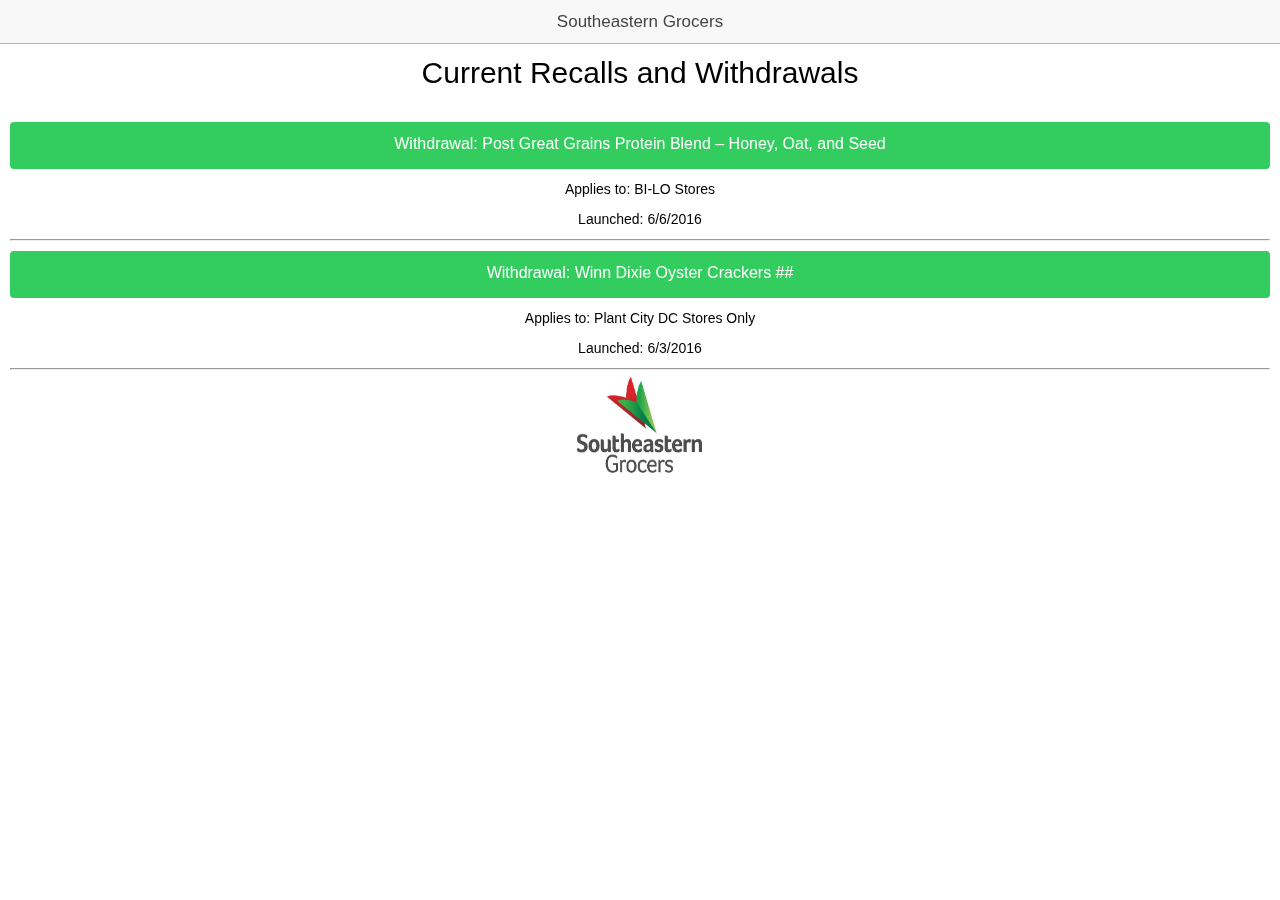
==== commit f778f278: "add favicons" ====
--- a/recalls/index.html
+++ b/recalls/index.html
@@ -1,9 +1,11 @@
 <!DOCTYPE html>
 <html>
   <head>
+  <link rel="apple-touch-icon" sizes="57x57" href="apple-icon-57x57.png" />
+<link rel="apple-touch-icon" sizes="72x72" href="apple-icon-72x72.png" />
     <meta charset="utf-8">
     <meta name="viewport" content="initial-scale=1, maximum-scale=1, user-scalable=no, width=device-width">
-    <title></title>
+    <title>SEG Recalls</title>
 
     <link href="lib/ionic/css/ionic.css" rel="stylesheet">
     <script src="lib/ionic/js/ionic.bundle.js"></script>
